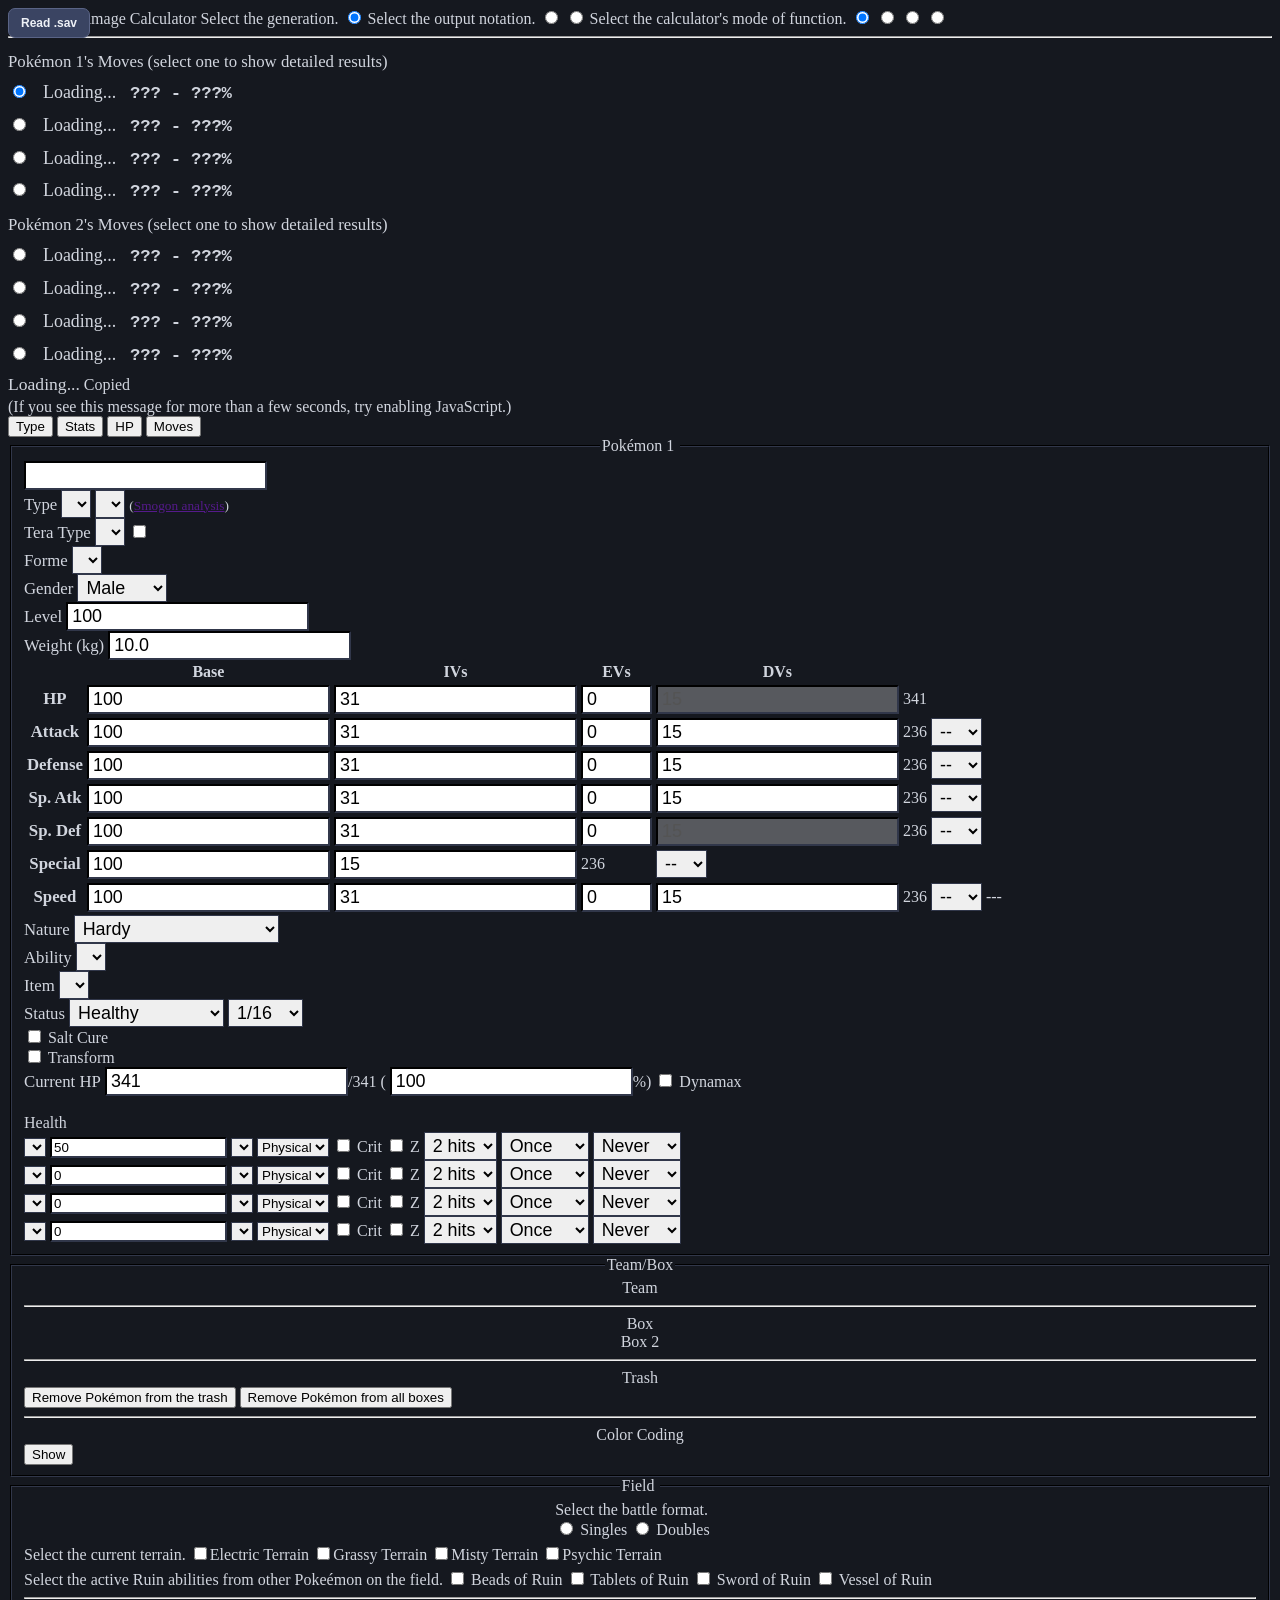
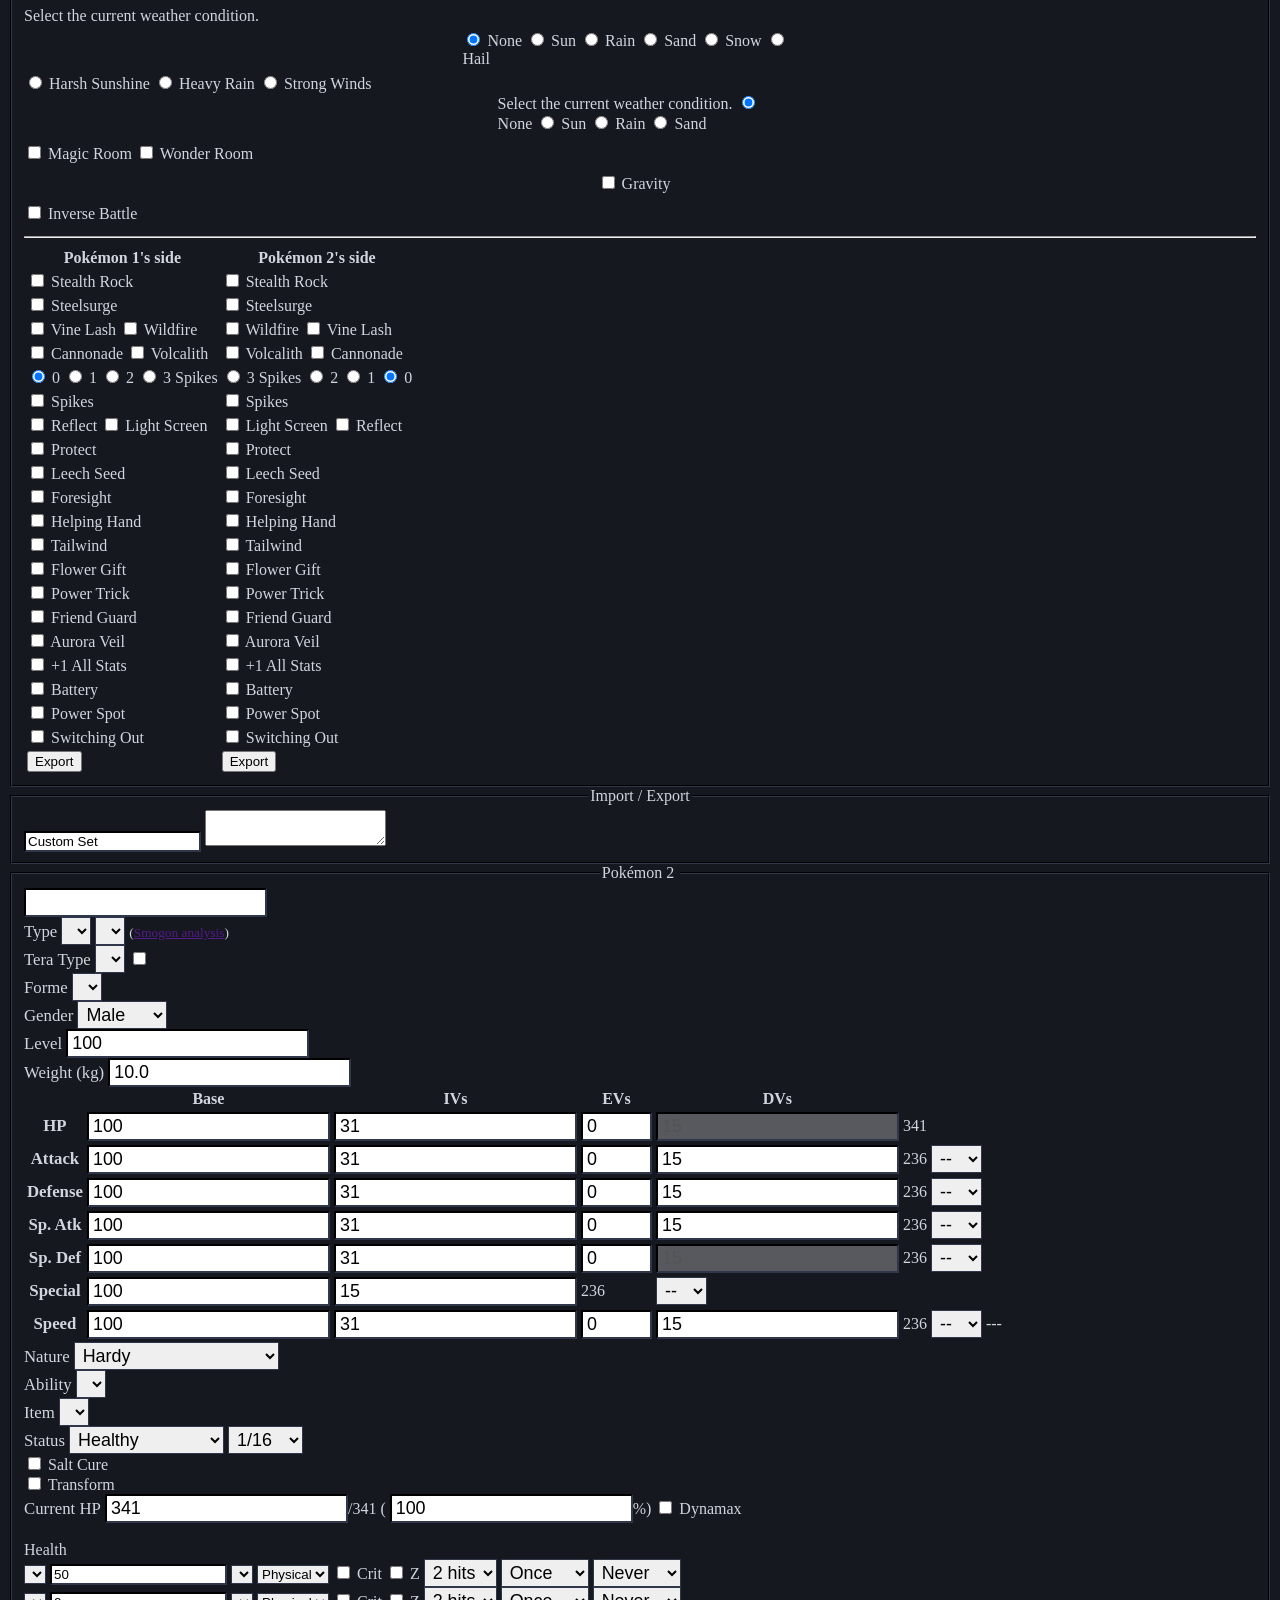
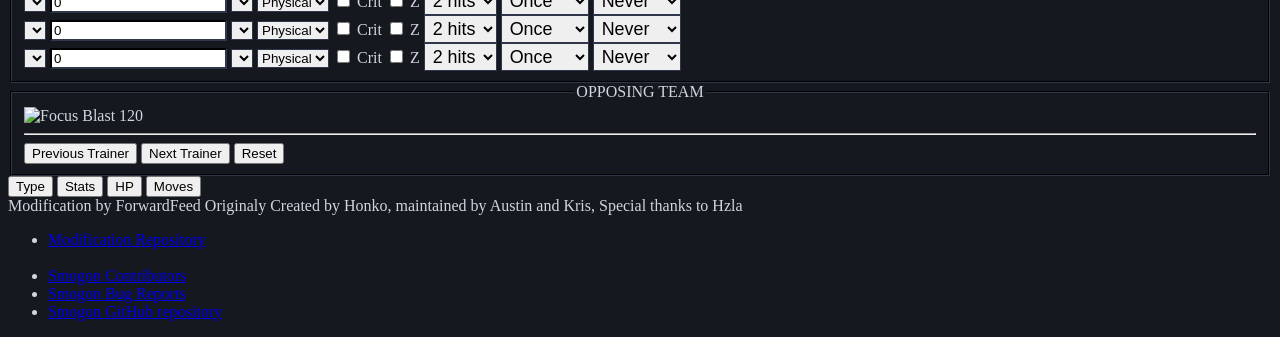
==== src/calc.html @ 7fbaa6f6 "Add Sheet / Dex / Calc, switching without a reload A bar at the top of every page switches between t" ====
<!DOCTYPE html>
<html lang="en">

<head>
    <meta charset="UTF-8" />
    <title>Pok&eacute;mon Damage Calculator</title>
    <link type="text/css" rel="stylesheet" href="https://nullcalc.pokemon0null.workers.dev/js/vendor/select2/select2.css" />
    <link type="text/css" rel="stylesheet" href="https://nullcalc.pokemon0null.workers.dev/css/main.css?27b5d965" />
    <link type="text/css" rel="stylesheet" href="https://nullcalc.pokemon0null.workers.dev/css/vendor/bootstrap.css" />
    <link type="text/css" rel="stylesheet" href="https://nullcalc.pokemon0null.workers.dev/css/dark-theme.css" id="dark-theme-styles">
    <link type="text/css" rel="stylesheet" href="../theme/calc-dark.css?v1" />
    <!-- Global site tag (gtag.js) - Google Analytics -->
    <script async src="https://www.googletagmanager.com/gtag/js?id=UA-26211653-3"></script>
    <script>
        window.dataLayer = window.dataLayer || [];
        function gtag(){dataLayer.push(arguments);}
        gtag('js', new Date());

        gtag('config', 'UA-26211653-3');

        window.onerror = function(err, uri, line) {
            gtag('event', 'exception', {'description': uri + ':' + line + ': ' + err});
            return false;
        };
    </script>
    <!-- Immediately loads the dark theme in order to reduce FOIT -->
    <script>
        /*
        * localStorage will only store strings
        * This means that if it has the value 'false',
        * It will be truey and incorrectly cause the
        * dark theme to load.
        */
        // Default to dark on a first visit; a later toggle still sticks.
        if (localStorage.getItem('darkTheme') === null) {
            localStorage.setItem('darkTheme', 'true');
        }
        if (localStorage.getItem('darkTheme') !== 'true') {
            document.getElementById('dark-theme-styles').disabled = true;
        }
    </script>
<style id="astral">
/* ============================================================
   ASTRAL — night theme + readability pass for the Null calculator
   ============================================================

   HOW TO INSTALL
   Paste this whole block at the BOTTOM of your calc's
   css/dark-theme.css and redeploy the Worker.

   Appending is all that's needed — this :root comes after the
   original one in the same file, so it wins automatically. You do
   not have to find or delete the old block.

   WHAT IT CHANGES
   1. Recolors the dark theme (softer, slate instead of blue-black)
   2. Enlarges the controls in the two Pokemon panels
   3. Enlarges the move-selection boxes and damage percentages
   4. Hides the Pokedex/Calculator bar at the top

   To undo any section, delete just that section.
   ============================================================ */


/* ---- 1. COLOURS ------------------------------------------------
   The original was #e4e4e4 text on #1b1b1b with pure-black hovers:
   13.5:1 contrast, which is what caused the glare. This keeps
   contrast high enough to stay AAA (10-12:1) but shifts everything
   to slate and removes pure black entirely. */

:root{
    --text: #d1d5de;             /* was #e4e4e4 */
    --background: #15181f;       /* was #1b1b1b */

    --button-hover: #272b35;     /* was black  */
    --button-selected: #3a4462;  /* was #232e51 */
    --fieldset-color: #1c2028;   /* was #2a2a2a */

    --column-1: #20242e;         /* was #2a2a2a */
}

fieldset, input, select{
    border-color: #31374a;
}


/* ---- 2. BIGGER CONTROLS IN THE POKEMON PANELS ------------------
   Scoped to .poke-info so the middle Field column keeps its normal
   size and does not stretch.

   The four move-row controls are excluded deliberately. That row
   has only ~7px of spare width, so enlarging anything inside it
   pushes the Crit and Z buttons onto a second line. */

.poke-info .calc-trigger:not(.move-selector):not(.move-bp):not(.move-type):not(.move-cat){
    font-size: 1.12em;
    height: auto;
    padding: 2px 4px;
}

/* :not(.btn) keeps Crit / Z out of this — they sit in the move row */
.poke-info label:not(.btn){
    font-size: 1.05em;
}


/* ---- 3. MOVE BOXES AND PERCENTAGES -----------------------------
   These sit in open space at the top and can grow freely. */

.move-result-subgroup .btn{
    font-size: 1.12em;
    padding: 6px 10px;
    line-height: 1.3;
}

span[id^="resultDamage"]{
    /* Mono + tabular figures so the percentages line up in a true column,
       and so they match the mono numerals used in the AI reference doc. */
    font-family: ui-monospace, SFMono-Regular, "SF Mono", Menlo, Consolas, monospace;
    font-size: 1.08em;
    font-weight: 600;
    letter-spacing: -.2px;
    font-variant-numeric: tabular-nums;
    font-feature-settings: "tnum" 1;
    white-space: nowrap;
}

/* a little more air between the result rows */
.move-result-subgroup{
    line-height: 1.9;
}

#mainResult{
    font-size: 1.1em;
    line-height: 1.45;
}

#resultHeaderL, #resultHeaderR{
    font-size: 1.05em;
}


/* ---- 4. HIDE THE TOP NAV BAR -----------------------------------
   Delete this rule if you ever want the bar back. Note its
   "Calculator" link points at nullcalc.mehdibouazra1998.workers.dev,
   which is not your Worker. */

nav{
    display: none;
}


/* ---- 5. HIDE THE LIGHT/DARK TOGGLE AT THE BOTTOM ---------------
   The "Click for Light Theme" button. Astral is a dark theme, so
   switching to light would undo it. Delete this rule to bring the
   button back. */

#dark-theme-toggle{
    display: none;
}


#sav-bar{
  position:fixed; top:8px; left:8px; z-index:99999;
  display:flex; align-items:center; gap:9px;
  font:600 12px/1.2 -apple-system,Segoe UI,Roboto,sans-serif;
}
#sav-btn{
  background:#3a4462; color:#eef1f6; border:1px solid #5a6486;
  border-radius:7px; padding:7px 12px; cursor:pointer; font-weight:600; font-size:12px;
}
#sav-btn:hover{ background:#48548096; background:#485480; }
#sav-msg{ color:#a2aab8; max-width:44vw; }
#sav-msg.bad{ color:#f0908a; }
#sav-msg.ok{ color:#8fc9a4; }
@media print{ #sav-bar{ display:none !important; } }

</style>
<script>window.__NULL_MAPS__={"species":{"1":"Bulbasaur","2":"Ivysaur","3":"Venusaur","4":"Charmander","5":"Charmeleon","6":"Charizard","7":"Squirtle","8":"Wartortle","9":"Blastoise","10":"Caterpie","11":"Metapod","12":"Butterfree","13":"Weedle","14":"Kakuna","15":"Beedrill","16":"Pidgey","17":"Pidgeotto","18":"Pidgeot","19":"Rattata","20":"Raticate","21":"Spearow","22":"Fearow","23":"Ekans","24":"Arbok","25":"Pikachu","26":"Raichu","27":"Sandshrew","28":"Sandslash","29":"Nidoran-F","30":"Nidorina","31":"Nidoqueen","32":"Nidoran-M","33":"Nidorino","34":"Nidoking","35":"Clefairy","36":"Clefable","37":"Vulpix","38":"Ninetales","39":"Jigglypuff","40":"Wigglytuff","41":"Zubat","42":"Golbat","43":"Oddish","44":"Gloom","45":"Vileplume","46":"Paras","47":"Parasect","48":"Venonat","49":"Venomoth","50":"Diglett","51":"Dugtrio","52":"Meowth","53":"Persian","54":"Psyduck","55":"Golduck","56":"Mankey","57":"Primeape","58":"Growlithe","59":"Arcanine","60":"Poliwag","61":"Poliwhirl","62":"Poliwrath","63":"Abra","64":"Kadabra","65":"Alakazam","66":"Machop","67":"Machoke","68":"Machamp","69":"Bellsprout","70":"Weepinbell","71":"Victreebel","72":"Tentacool","73":"Tentacruel","74":"Geodude","75":"Graveler","76":"Golem","77":"Ponyta","78":"Rapidash","79":"Slowpoke","80":"Slowbro","81":"Magnemite","82":"Magneton","83":"Farfetch\u2019d","84":"Doduo","85":"Dodrio","86":"Seel","87":"Dewgong","88":"Grimer","89":"Muk","90":"Shellder","91":"Cloyster","92":"Gastly","93":"Haunter","94":"Gengar","95":"Onix","96":"Drowzee","97":"Hypno","98":"Krabby","99":"Kingler","100":"Voltorb","101":"Electrode","102":"Exeggcute","103":"Exeggutor","104":"Cubone","105":"Marowak","106":"Hitmonlee","107":"Hitmonchan","108":"Lickitung","109":"Koffing","110":"Weezing","111":"Rhyhorn","112":"Rhydon","113":"Chansey","114":"Tangela","115":"Kangaskhan","116":"Horsea","117":"Seadra","118":"Goldeen","119":"Seaking","120":"Staryu","121":"Starmie","122":"Mr. Mime","123":"Scyther","124":"Jynx","125":"Electabuzz","126":"Magmar","127":"Pinsir","128":"Tauros","129":"Magikarp","130":"Gyarados","131":"Lapras","132":"Ditto","133":"Eevee","134":"Vaporeon","135":"Jolteon","136":"Flareon","137":"Porygon","138":"Omanyte","139":"Omastar","140":"Kabuto","141":"Kabutops","142":"Aerodactyl","143":"Snorlax","144":"Articuno","145":"Zapdos","146":"Moltres","147":"Dratini","148":"Dragonair","149":"Dragonite","150":"Mewtwo","151":"Mew","152":"Chikorita","153":"Bayleef","154":"Meganium","155":"Cyndaquil","156":"Quilava","157":"Typhlosion","158":"Totodile","159":"Croconaw","160":"Feraligatr","161":"Sentret","162":"Furret","163":"Hoothoot","164":"Noctowl","165":"Ledyba","166":"Ledian","167":"Spinarak","168":"Ariados","169":"Crobat","170":"Chinchou","171":"Lanturn","172":"Pichu","173":"Cleffa","174":"Igglybuff","175":"Togepi","176":"Togetic","177":"Natu","178":"Xatu","179":"Mareep","180":"Flaaffy","181":"Ampharos","182":"Bellossom","183":"Marill","184":"Azumarill","185":"Sudowoodo","186":"Politoed","187":"Hoppip","188":"Skiploom","189":"Jumpluff","190":"Aipom","191":"Sunkern","192":"Sunflora","193":"Yanma","194":"Wooper","195":"Quagsire","196":"Espeon","197":"Umbreon","198":"Murkrow","199":"Slowking","200":"Misdreavus","201":"Unown","202":"Wobbuffet","203":"Girafarig","204":"Pineco","205":"Forretress","206":"Dunsparce","207":"Gligar","208":"Steelix","209":"Snubbull","210":"Granbull","211":"Qwilfish","212":"Scizor","213":"Shuckle","214":"Heracross","215":"Sneasel","216":"Teddiursa","217":"Ursaring","218":"Slugma","219":"Magcargo","220":"Swinub","221":"Piloswine","222":"Corsola","223":"Remoraid","224":"Octillery","225":"Delibird","226":"Mantine","227":"Skarmory","228":"Houndour","229":"Houndoom","230":"Kingdra","231":"Phanpy","232":"Donphan","233":"Porygon2","234":"Stantler","235":"Smeargle","236":"Tyrogue","237":"Hitmontop","238":"Smoochum","239":"Elekid","240":"Magby","241":"Miltank","242":"Blissey","243":"Raikou","244":"Entei","245":"Suicune","246":"Larvitar","247":"Pupitar","248":"Tyranitar","249":"Lugia","250":"Ho-Oh","251":"Celebi","252":"Treecko","253":"Grovyle","254":"Sceptile","255":"Torchic","256":"Combusken","257":"Blaziken","258":"Mudkip","259":"Marshtomp","260":"Swampert","261":"Poochyena","262":"Mightyena","263":"Zigzagoon","264":"Linoone","265":"Wurmple","266":"Silcoon","267":"Beautifly","268":"Cascoon","269":"Dustox","270":"Lotad","271":"Lombre","272":"Ludicolo","273":"Seedot","274":"Nuzleaf","275":"Shiftry","276":"Taillow","277":"Swellow","278":"Wingull","279":"Pelipper","280":"Ralts","281":"Kirlia","282":"Gardevoir","283":"Surskit","284":"Masquerain","285":"Shroomish","286":"Breloom","287":"Slakoth","288":"Vigoroth","289":"Slaking","290":"Nincada","291":"Ninjask","292":"Shedinja","293":"Whismur","294":"Loudred","295":"Exploud","296":"Makuhita","297":"Hariyama","298":"Azurill","299":"Nosepass","300":"Skitty","301":"Delcatty","302":"Sableye","303":"Mawile","304":"Aron","305":"Lairon","306":"Aggron","307":"Meditite","308":"Medicham","309":"Electrike","310":"Manectric","311":"Plusle","312":"Minun","313":"Volbeat","314":"Illumise","315":"Roselia","316":"Gulpin","317":"Swalot","318":"Carvanha","319":"Sharpedo","320":"Wailmer","321":"Wailord","322":"Numel","323":"Camerupt","324":"Torkoal","325":"Spoink","326":"Grumpig","327":"Spinda","328":"Trapinch","329":"Vibrava","330":"Flygon","331":"Cacnea","332":"Cacturne","333":"Swablu","334":"Altaria","335":"Zangoose","336":"Seviper","337":"Lunatone","338":"Solrock","339":"Barboach","340":"Whiscash","341":"Corphish","342":"Crawdaunt","343":"Baltoy","344":"Claydol","345":"Lileep","346":"Cradily","347":"Anorith","348":"Armaldo","349":"Feebas","350":"Milotic","351":"Castform","352":"Kecleon","353":"Shuppet","354":"Banette","355":"Duskull","356":"Dusclops","357":"Tropius","358":"Chimecho","359":"Absol","360":"Wynaut","361":"Snorunt","362":"Glalie","363":"Spheal","364":"Sealeo","365":"Walrein","366":"Clamperl","367":"Huntail","368":"Gorebyss","369":"Relicanth","370":"Luvdisc","371":"Bagon","372":"Shelgon","373":"Salamence","374":"Beldum","375":"Metang","376":"Metagross","377":"Regirock","378":"Regice","379":"Registeel","380":"Latias","381":"Latios","382":"Kyogre","383":"Groudon","384":"Rayquaza","385":"Jirachi","386":"Deoxys","387":"Turtwig","388":"Grotle","389":"Torterra","390":"Chimchar","391":"Monferno","392":"Infernape","393":"Piplup","394":"Prinplup","395":"Empoleon","396":"Starly","397":"Staravia","398":"Staraptor","399":"Bidoof","400":"Bibarel","401":"Kricketot","402":"Kricketune","403":"Shinx","404":"Luxio","405":"Luxray","406":"Budew","407":"Roserade","408":"Cranidos","409":"Rampardos","410":"Shieldon","411":"Bastiodon","412":"Burmy","413":"Wormadam","414":"Mothim","415":"Combee","416":"Vespiquen","417":"Pachirisu","418":"Buizel","419":"Floatzel","420":"Cherubi","421":"Cherrim","422":"Shellos","423":"Gastrodon","424":"Ambipom","425":"Drifloon","426":"Drifblim","427":"Buneary","428":"Lopunny","429":"Mismagius","430":"Honchkrow","431":"Glameow","432":"Purugly","433":"Chingling","434":"Stunky","435":"Skuntank","436":"Bronzor","437":"Bronzong","438":"Bonsly","439":"Mime Jr.","440":"Happiny","441":"Chatot","442":"Spiritomb","443":"Gible","444":"Gabite","445":"Garchomp","446":"Munchlax","447":"Riolu","448":"Lucario","449":"Hippopotas","450":"Hippowdon","451":"Skorupi","452":"Drapion","453":"Croagunk","454":"Toxicroak","455":"Carnivine","456":"Finneon","457":"Lumineon","458":"Mantyke","459":"Snover","460":"Abomasnow","461":"Weavile","462":"Magnezone","463":"Lickilicky","464":"Rhyperior","465":"Tangrowth","466":"Electivire","467":"Magmortar","468":"Togekiss","469":"Yanmega","470":"Leafeon","471":"Glaceon","472":"Gliscor","473":"Mamoswine","474":"Porygon-Z","475":"Gallade","476":"Probopass","477":"Dusknoir","478":"Froslass","479":"Rotom","480":"Uxie","481":"Mesprit","482":"Azelf","483":"Dialga","484":"Palkia","485":"Heatran","486":"Regigigas","487":"Giratina","488":"Cresselia","489":"Phione","490":"Manaphy","491":"Darkrai","492":"Shaymin","493":"Arceus","494":"Victini","495":"Snivy","496":"Servine","497":"Serperior","498":"Tepig","499":"Pignite","500":"Emboar","501":"Oshawott","502":"Dewott","503":"Samurott","504":"Patrat","505":"Watchog","506":"Lillipup","507":"Herdier","508":"Stoutland","509":"Purrloin","510":"Liepard","511":"Pansage","512":"Simisage","513":"Pansear","514":"Simisear","515":"Panpour","516":"Simipour","517":"Munna","518":"Musharna","519":"Pidove","520":"Tranquill","521":"Unfezant","522":"Blitzle","523":"Zebstrika","524":"Roggenrola","525":"Boldore","526":"Gigalith","527":"Woobat","528":"Swoobat","529":"Drilbur","530":"Excadrill","531":"Audino","532":"Timburr","533":"Gurdurr","534":"Conkeldurr","535":"Tympole","536":"Palpitoad","537":"Seismitoad","538":"Throh","539":"Sawk","540":"Sewaddle","541":"Swadloon","542":"Leavanny","543":"Venipede","544":"Whirlipede","545":"Scolipede","546":"Cottonee","547":"Whimsicott","548":"Petilil","549":"Lilligant","550":"Basculin","551":"Sandile","552":"Krokorok","553":"Krookodile","554":"Darumaka","555":"Darmanitan","556":"Maractus","557":"Dwebble","558":"Crustle","559":"Scraggy","560":"Scrafty","561":"Sigilyph","562":"Yamask","563":"Cofagrigus","564":"Tirtouga","565":"Carracosta","566":"Archen","567":"Archeops","568":"Trubbish","569":"Garbodor","570":"Zorua","571":"Zoroark","572":"Minccino","573":"Cinccino","574":"Gothita","575":"Gothorita","576":"Gothitelle","577":"Solosis","578":"Duosion","579":"Reuniclus","580":"Ducklett","581":"Swanna","582":"Vanillite","583":"Vanillish","584":"Vanilluxe","585":"Deerling","586":"Sawsbuck","587":"Emolga","588":"Karrablast","589":"Escavalier","590":"Foongus","591":"Amoonguss","592":"Frillish","593":"Jellicent","594":"Alomomola","595":"Joltik","596":"Galvantula","597":"Ferroseed","598":"Ferrothorn","599":"Klink","600":"Klang","601":"Klinklang","602":"Tynamo","603":"Eelektrik","604":"Eelektross","605":"Elgyem","606":"Beheeyem","607":"Litwick","608":"Lampent","609":"Chandelure","610":"Axew","611":"Fraxure","612":"Haxorus","613":"Cubchoo","614":"Beartic","615":"Cryogonal","616":"Shelmet","617":"Accelgor","618":"Stunfisk","619":"Mienfoo","620":"Mienshao","621":"Druddigon","622":"Golett","623":"Golurk","624":"Pawniard","625":"Bisharp","626":"Bouffalant","627":"Rufflet","628":"Braviary","629":"Vullaby","630":"Mandibuzz","631":"Heatmor","632":"Durant","633":"Deino","634":"Zweilous","635":"Hydreigon","636":"Larvesta","637":"Volcarona","638":"Cobalion","639":"Terrakion","640":"Virizion","641":"Tornadus","642":"Thundurus","643":"Reshiram","644":"Zekrom","645":"Landorus","646":"Kyurem","647":"Keldeo","648":"Meloetta","649":"Genesect","650":"Chespin","651":"Quilladin","652":"Chesnaught","653":"Fennekin","654":"Braixen","655":"Delphox","656":"Froakie","657":"Frogadier","658":"Greninja","659":"Bunnelby","660":"Diggersby","661":"Fletchling","662":"Fletchinder","663":"Talonflame","664":"Scatterbug","665":"Spewpa","666":"Vivillon","667":"Litleo","668":"Pyroar","669":"Flabe\u0301be\u0301","670":"Floette","671":"Florges","672":"Skiddo","673":"Gogoat","674":"Pancham","675":"Pangoro","676":"Furfrou","677":"Espurr","678":"Meowstic","679":"Honedge","680":"Doublade","681":"Aegislash","682":"Spritzee","683":"Aromatisse","684":"Swirlix","685":"Slurpuff","686":"Inkay","687":"Malamar","688":"Binacle","689":"Barbaracle","690":"Skrelp","691":"Dragalge","692":"Clauncher","693":"Clawitzer","694":"Helioptile","695":"Heliolisk","696":"Tyrunt","697":"Tyrantrum","698":"Amaura","699":"Aurorus","700":"Sylveon","701":"Hawlucha","702":"Dedenne","703":"Carbink","704":"Goomy","705":"Sliggoo","706":"Goodra","707":"Klefki","708":"Phantump","709":"Trevenant","710":"Pumpkaboo","711":"Gourgeist","712":"Bergmite","713":"Avalugg","714":"Noibat","715":"Noivern","716":"Xerneas","717":"Yveltal","718":"Zygarde","719":"Diancie","720":"Hoopa","721":"Volcanion","722":"Rowlet","723":"Dartrix","724":"Decidueye","725":"Litten","726":"Torracat","727":"Incineroar","728":"Popplio","729":"Brionne","730":"Primarina","731":"Pikipek","732":"Trumbeak","733":"Toucannon","734":"Yungoos","735":"Gumshoos","736":"Grubbin","737":"Charjabug","738":"Vikavolt","739":"Crabrawler","740":"Crabominable","741":"Oricorio","742":"Cutiefly","743":"Ribombee","744":"Rockruff","745":"Lycanroc","746":"Wishiwashi","747":"Mareanie","748":"Toxapex","749":"Mudbray","750":"Mudsdale","751":"Dewpider","752":"Araquanid","753":"Fomantis","754":"Lurantis","755":"Morelull","756":"Shiinotic","757":"Salandit","758":"Salazzle","759":"Stufful","760":"Bewear","761":"Bounsweet","762":"Steenee","763":"Tsareena","764":"Comfey","765":"Oranguru","766":"Passimian","767":"Wimpod","768":"Golisopod","769":"Sandygast","770":"Palossand","771":"Pyukumuku","772":"Type: Null","773":"Silvally","774":"Minior","775":"Komala","776":"Turtonator","777":"Togedemaru","778":"Mimikyu","779":"Bruxish","780":"Drampa","781":"Dhelmise","782":"Jangmo-o","783":"Hakamo-o","784":"Kommo-o","785":"Tapu Koko","786":"Tapu Lele","787":"Tapu Bulu","788":"Tapu Fini","789":"Cosmog","790":"Cosmoem","791":"Solgaleo","792":"Lunala","793":"Nihilego","794":"Buzzwole","795":"Pheromosa","796":"Xurkitree","797":"Celesteela","798":"Kartana","799":"Guzzlord","800":"Necrozma","801":"Magearna","802":"Marshadow","803":"Poipole","804":"Naganadel","805":"Stakataka","806":"Blacephalon","807":"Zeraora","808":"Meltan","809":"Melmetal","810":"Grookey","811":"Thwackey","812":"Rillaboom","813":"Scorbunny","814":"Raboot","815":"Cinderace","816":"Sobble","817":"Drizzile","818":"Inteleon","819":"Skwovet","820":"Greedent","821":"Rookidee","822":"Corvisquire","823":"Corviknight","824":"Blipbug","825":"Dottler","826":"Orbeetle","827":"Nickit","828":"Thievul","829":"Gossifleur","830":"Eldegoss","831":"Wooloo","832":"Dubwool","833":"Chewtle","834":"Drednaw","835":"Yamper","836":"Boltund","837":"Rolycoly","838":"Carkol","839":"Coalossal","840":"Applin","841":"Flapple","842":"Appletun","843":"Silicobra","844":"Sandaconda","845":"Cramorant","846":"Arrokuda","847":"Barraskewda","848":"Toxel","849":"Toxtricity","850":"Sizzlipede","851":"Centiskorch","852":"Clobbopus","853":"Grapploct","854":"Sinistea","855":"Polteageist","856":"Hatenna","857":"Hattrem","858":"Hatterene","859":"Impidimp","860":"Morgrem","861":"Grimmsnarl","862":"Obstagoon","863":"Perrserker","864":"Cursola","865":"Sirfetch\u2019d","866":"Mr. Rime","867":"Runerigus","868":"Milcery","869":"Alcremie","870":"Falinks","871":"Pincurchin","872":"Snom","873":"Frosmoth","874":"Stonjourner","875":"Eiscue","876":"Indeedee","877":"Morpeko","878":"Cufant","879":"Copperajah","880":"Dracozolt","881":"Arctozolt","882":"Dracovish","883":"Arctovish","884":"Duraludon","885":"Dreepy","886":"Drakloak","887":"Dragapult","888":"Zacian","889":"Zamazenta","890":"Eternatus","891":"Kubfu","892":"Urshifu","893":"Zarude","894":"Regieleki","895":"Regidrago","896":"Glastrier","897":"Spectrier","898":"Calyrex","899":"Wyrdeer","900":"Kleavor","901":"Ursaluna","902":"Basculegion","903":"Sneasler","904":"Overqwil","905":"Enamorus","906":"Sprigatito","907":"Floragato","908":"Meowscarada","909":"Fuecoco","910":"Crocalor","911":"Skeledirge","912":"Quaxly","913":"Quaxwell","914":"Quaquaval","915":"Lechonk","916":"Oinkologne","917":"Tarountula","918":"Spidops","919":"Nymble","920":"Lokix","921":"Pawmi","922":"Pawmo","923":"Pawmot","924":"Tandemaus","925":"Maushold","926":"Fidough","927":"Dachsbun","928":"Smoliv","929":"Dolliv","930":"Arboliva","931":"Squawkabilly","932":"Nacli","933":"Naclstack","934":"Garganacl","935":"Charcadet","936":"Armarouge","937":"Ceruledge","938":"Tadbulb","939":"Bellibolt","940":"Wattrel","941":"Kilowattrel","942":"Maschiff","943":"Mabosstiff","944":"Shroodle","945":"Grafaiai","946":"Bramblin","947":"Brambleghast","948":"Toedscool","949":"Toedscruel","950":"Klawf","951":"Capsakid","952":"Scovillain","953":"Rellor","954":"Rabsca","955":"Flittle","956":"Espathra","957":"Tinkatink","958":"Tinkatuff","959":"Tinkaton","960":"Wiglett","961":"Wugtrio","962":"Bombirdier","963":"Finizen","964":"Palafin","965":"Varoom","966":"Revavroom","967":"Cyclizar","968":"Orthworm","969":"Glimmet","970":"Glimmora","971":"Greavard","972":"Houndstone","973":"Flamigo","974":"Cetoddle","975":"Cetitan","976":"Veluza","977":"Dondozo","978":"Tatsugiri","979":"Annihilape","980":"Clodsire","981":"Farigiraf","982":"Dudunsparce","983":"Kingambit","984":"Great Tusk","985":"Scream Tail","986":"Brute Bonnet","987":"Flutter Mane","988":"Slither Wing","989":"Sandy Shocks","990":"Iron Treads","991":"Iron Bundle","992":"Iron Hands","993":"Iron Jugulis","994":"Iron Moth","995":"Iron Thorns","996":"Frigibax","997":"Arctibax","998":"Baxcalibur","999":"Gimmighoul","1000":"Gholdengo","1001":"Wo-Chien","1002":"Chien-Pao","1003":"Ting-Lu","1004":"Chi-Yu","1005":"Roaring Moon","1006":"Iron Valiant","1007":"Koraidon","1008":"Miraidon","1009":"Walking Wake","1010":"Iron Leaves","1011":"Dipplin","1012":"Poltchageist","1013":"Sinistcha","1014":"Okidogi","1015":"Munkidori","1016":"Fezandipiti","1017":"Ogerpon","1018":"Archaludon","1019":"Hydrapple","1020":"Gouging-Fire","1021":"Raging-Bolt","1022":"Iron-Boulder","1023":"Iron-Crown","1024":"Terapagos","1025":"Pecharunt"},"moves":{"1":"Pound","2":"Karate Chop","3":"Double Slap","4":"Comet Punch","5":"Mega Punch","6":"Pay Day","7":"Fire Punch","8":"Ice Punch","9":"Thunder Punch","10":"Scratch","11":"Vise Grip","12":"Guillotine","13":"Razor Wind","14":"Swords Dance","15":"Cut","16":"Gust","17":"Wing Attack","18":"Whirlwind","19":"Fly","20":"Bind","21":"Slam","22":"Vine Whip","23":"Stomp","24":"Double Kick","25":"Mega Kick","26":"Jump Kick","27":"Rolling Kick","28":"Sand Attack","29":"Headbutt","30":"Horn Attack","31":"Fury Attack","32":"Horn Drill","33":"Tackle","34":"Body Slam","35":"Wrap","36":"Take Down","37":"Thrash","38":"Double-Edge","39":"Tail Whip","40":"Poison Sting","41":"Twineedle","42":"Pin Missile","43":"Leer","44":"Bite","45":"Growl","46":"Roar","47":"Sing","48":"Supersonic","49":"Sonic Boom","50":"Disable","51":"Acid","52":"Ember","53":"Flamethrower","54":"Mist","55":"Water Gun","56":"Hydro Pump","57":"Surf","58":"Ice Beam","59":"Blizzard","60":"Psybeam","61":"Bubble Beam","62":"Aurora Beam","63":"Hyper Beam","64":"Peck","65":"Drill Peck","66":"Submission","67":"Low Kick","68":"Counter","69":"Seismic Toss","70":"Strength","71":"Absorb","72":"Mega Drain","73":"Leech Seed","74":"Growth","75":"Razor Leaf","76":"Solar Beam","77":"Poison Powder","78":"Stun Spore","79":"Sleep Powder","80":"Petal Dance","81":"String Shot","82":"Dragon Rage","83":"Fire Spin","84":"Thunder Shock","85":"Thunderbolt","86":"Thunder Wave","87":"Thunder","88":"Rock Throw","89":"Earthquake","90":"Fissure","91":"Dig","92":"Toxic","93":"Confusion","94":"Psychic","95":"Hypnosis","96":"Meditate","97":"Agility","98":"Quick Attack","99":"Rage","100":"Teleport","101":"Night Shade","102":"Mimic","103":"Screech","104":"Double Team","105":"Recover","106":"Harden","107":"Minimize","108":"Smokescreen","109":"Confuse Ray","110":"Withdraw","111":"Defense Curl","112":"Barrier","113":"Light Screen","114":"Haze","115":"Reflect","116":"Focus Energy","117":"Bide","118":"Metronome","119":"Mirror Move","120":"Self-Destruct","121":"Egg Bomb","122":"Lick","123":"Smog","124":"Sludge","125":"Bone Club","126":"Fire Blast","127":"Waterfall","128":"Clamp","129":"Swift","130":"Skull Bash","131":"Spike Cannon","132":"Constrict","133":"Amnesia","134":"Kinesis","135":"Soft-Boiled","136":"High Jump Kick","137":"Glare","138":"Dream Eater","139":"Poison Gas","140":"Barrage","141":"Leech Life","142":"Lovely Kiss","143":"Sky Attack","144":"Transform","145":"Bubble","146":"Dizzy Punch","147":"Spore","148":"Flash","149":"Psywave","150":"Splash","151":"Acid Armor","152":"Crabhammer","153":"Explosion","154":"Fury Swipes","155":"Bonemerang","156":"Rest","157":"Rock Slide","158":"Hyper Fang","159":"Sharpen","160":"Conversion","161":"Tri Attack","162":"Super Fang","163":"Slash","164":"Substitute","165":"Struggle","166":"Sketch","167":"Triple Kick","168":"Thief","169":"Spider Web","170":"Mind Reader","171":"Nightmare","172":"Flame Wheel","173":"Snore","174":"Curse","175":"Flail","176":"Conversion 2","177":"Aeroblast","178":"Cotton Spore","179":"Reversal","180":"Spite","181":"Powder Snow","182":"Protect","183":"Mach Punch","184":"Scary Face","185":"Feint Attack","186":"Sweet Kiss","187":"Belly Drum","188":"Sludge Bomb","189":"Mud-Slap","190":"Octazooka","191":"Spikes","192":"Zap Cannon","193":"Foresight","194":"Destiny Bond","195":"Perish Song","196":"Icy Wind","197":"Detect","198":"Bone Rush","199":"Lock-On","200":"Outrage","201":"Sandstorm","202":"Giga Drain","203":"Endure","204":"Charm","205":"Rollout","206":"False Swipe","207":"Swagger","208":"Milk Drink","209":"Spark","210":"Fury Cutter","211":"Steel Wing","212":"Mean Look","213":"Attract","214":"Sleep Talk","215":"Heal Bell","216":"Return","217":"Present","218":"Frustration","219":"Safeguard","220":"Pain Split","221":"Sacred Fire","222":"Magnitude","223":"Dynamic Punch","224":"Megahorn","225":"Dragon Breath","226":"Baton Pass","227":"Encore","228":"Pursuit","229":"Rapid Spin","230":"Sweet Scent","231":"Iron Tail","232":"Metal Claw","233":"Vital Throw","234":"Morning Sun","235":"Synthesis","236":"Moonlight","237":"Hidden Power","238":"Cross Chop","239":"Twister","240":"Rain Dance","241":"Sunny Day","242":"Crunch","243":"Mirror Coat","244":"Psych Up","245":"Extreme Speed","246":"Ancient Power","247":"Shadow Ball","248":"Future Sight","249":"Rock Smash","250":"Whirlpool","251":"Beat Up","252":"Fake Out","253":"Uproar","254":"Stockpile","255":"Spit Up","256":"Swallow","257":"Heat Wave","258":"Hail","259":"Torment","260":"Flatter","261":"Will-O-Wisp","262":"Memento","263":"Facade","264":"Focus Punch","265":"Smelling Salts","266":"Follow Me","267":"Nature Power","268":"Charge","269":"Taunt","270":"Helping Hand","271":"Trick","272":"Role Play","273":"Wish","274":"Assist","275":"Ingrain","276":"Superpower","277":"Magic Coat","278":"Recycle","279":"Revenge","280":"Brick Break","281":"Yawn","282":"Knock Off","283":"Endeavor","284":"Eruption","285":"Skill Swap","286":"Imprison","287":"Refresh","288":"Grudge","289":"Snatch","290":"Secret Power","291":"Dive","292":"Arm Thrust","293":"Camouflage","294":"Tail Glow","295":"Luster Purge","296":"Mist Ball","297":"Feather Dance","298":"Teeter Dance","299":"Blaze Kick","300":"Mud Sport","301":"Ice Ball","302":"Needle Arm","303":"Slack Off","304":"Hyper Voice","305":"Poison Fang","306":"Crush Claw","307":"Blast Burn","308":"Hydro Cannon","309":"Meteor Mash","310":"Astonish","311":"Weather Ball","312":"Aromatherapy","313":"Fake Tears","314":"Air Cutter","315":"Overheat","316":"Odor Sleuth","317":"Rock Tomb","318":"Silver Wind","319":"Metal Sound","320":"Grass Whistle","321":"Tickle","322":"Cosmic Power","323":"Water Spout","324":"Signal Beam","325":"Shadow Punch","326":"Extrasensory","327":"Sky Uppercut","328":"Sand Tomb","329":"Sheer Cold","330":"Muddy Water","331":"Bullet Seed","332":"Aerial Ace","333":"Icicle Spear","334":"Iron Defense","335":"Block","336":"Howl","337":"Dragon Claw","338":"Frenzy Plant","339":"Bulk Up","340":"Bounce","341":"Mud Shot","342":"Poison Tail","343":"Covet","344":"Volt Tackle","345":"Magical Leaf","346":"Water Sport","347":"Calm Mind","348":"Leaf Blade","349":"Dragon Dance","350":"Rock Blast","351":"Shock Wave","352":"Water Pulse","353":"Doom Desire","354":"Psycho Boost","355":"Roost","356":"Gravity","357":"Miracle Eye","358":"Wake-Up Slap","359":"Hammer Arm","360":"Gyro Ball","361":"Healing Wish","362":"Brine","363":"Natural Gift","364":"Feint","365":"Pluck","366":"Tailwind","367":"Acupressure","368":"Metal Burst","369":"U-turn","370":"Close Combat","371":"Payback","372":"Assurance","373":"Embargo","374":"Fling","375":"Psycho Shift","376":"Trump Card","377":"Heal Block","378":"Wring Out","379":"Power Trick","380":"Gastro Acid","381":"Lucky Chant","382":"Me First","383":"Copycat","384":"Power Swap","385":"Guard Swap","386":"Punishment","387":"Last Resort","388":"Worry Seed","389":"Sucker Punch","390":"Toxic Spikes","391":"Heart Swap","392":"Aqua Ring","393":"Magnet Rise","394":"Flare Blitz","395":"Force Palm","396":"Aura Sphere","397":"Rock Polish","398":"Poison Jab","399":"Dark Pulse","400":"Night Slash","401":"Aqua Tail","402":"Seed Bomb","403":"Air Slash","404":"X-Scissor","405":"Bug Buzz","406":"Dragon Pulse","407":"Dragon Rush","408":"Power Gem","409":"Drain Punch","410":"Vacuum Wave","411":"Focus Blast","412":"Energy Ball","413":"Brave Bird","414":"Earth Power","415":"Switcheroo","416":"Giga Impact","417":"Nasty Plot","418":"Bullet Punch","419":"Avalanche","420":"Ice Shard","421":"Shadow Claw","422":"Thunder Fang","423":"Ice Fang","424":"Fire Fang","425":"Shadow Sneak","426":"Mud Bomb","427":"Psycho Cut","428":"Zen Headbutt","429":"Mirror Shot","430":"Flash Cannon","431":"Rock Climb","432":"Defog","433":"Trick Room","434":"Draco Meteor","435":"Discharge","436":"Lava Plume","437":"Leaf Storm","438":"Power Whip","439":"Rock Wrecker","440":"Cross Poison","441":"Gunk Shot","442":"Iron Head","443":"Magnet Bomb","444":"Stone Edge","445":"Captivate","446":"Stealth Rock","447":"Grass Knot","448":"Chatter","449":"Judgment","450":"Bug Bite","451":"Charge Beam","452":"Wood Hammer","453":"Aqua Jet","454":"Attack Order","455":"Defend Order","456":"Heal Order","457":"Head Smash","458":"Double Hit","459":"Roar of Time","460":"Spacial Rend","461":"Lunar Dance","462":"Crush Grip","463":"Magma Storm","464":"Dark Void","465":"Seed Flare","466":"Ominous Wind","467":"Shadow Force","468":"Hone Claws","469":"Wide Guard","470":"Guard Split","471":"Power Split","472":"Wonder Room","473":"Psyshock","474":"Venoshock","475":"Autotomize","476":"Rage Powder","477":"Telekinesis","478":"Magic Room","479":"Smack Down","480":"Storm Throw","481":"Flame Burst","482":"Sludge Wave","483":"Quiver Dance","484":"Heavy Slam","485":"Synchronoise","486":"Electro Ball","487":"Soak","488":"Flame Charge","489":"Coil","490":"Low Sweep","491":"Acid Spray","492":"Foul Play","493":"Simple Beam","494":"Entrainment","495":"After You","496":"Round","497":"Echoed Voice","498":"Chip Away","499":"Clear Smog","500":"Stored Power","501":"Quick Guard","502":"Ally Switch","503":"Scald","504":"Shell Smash","505":"Heal Pulse","506":"Hex","507":"Sky Drop","508":"Shift Gear","509":"Circle Throw","510":"Incinerate","511":"Quash","512":"Acrobatics","513":"Reflect Type","514":"Retaliate","515":"Final Gambit","516":"Bestow","517":"Inferno","518":"Water Pledge","519":"Fire Pledge","520":"Grass Pledge","521":"Volt Switch","522":"Struggle Bug","523":"Bulldoze","524":"Frost Breath","525":"Dragon Tail","526":"Work Up","527":"Electroweb","528":"Wild Charge","529":"Drill Run","530":"Dual Chop","531":"Heart Stamp","532":"Horn Leech","533":"Sacred Sword","534":"Razor Shell","535":"Heat Crash","536":"Leaf Tornado","537":"Steamroller","538":"Cotton Guard","539":"Night Daze","540":"Psystrike","541":"Tail Slap","542":"Hurricane","543":"Head Charge","544":"Gear Grind","545":"Searing Shot","546":"Techno Blast","547":"Relic Song","548":"Secret Sword","549":"Glaciate","550":"Bolt Strike","551":"Blue Flare","552":"Fiery Dance","553":"Freeze Shock","554":"Ice Burn","555":"Snarl","556":"Icicle Crash","557":"V-create","558":"Fusion Flare","559":"Fusion Bolt","560":"Flying Press","561":"Mat Block","562":"Belch","563":"Rototiller","564":"Sticky Web","565":"Fell Stinger","566":"Phantom Force","567":"Trick-or-Treat","568":"Noble Roar","569":"Ion Deluge","570":"Parabolic Charge","571":"Forest's Curse","572":"Petal Blizzard","573":"Freeze-Dry","574":"Disarming Voice","575":"Parting Shot","576":"Topsy-Turvy","577":"Draining Kiss","578":"Crafty Shield","579":"Flower Shield","580":"Grassy Terrain","581":"Misty Terrain","582":"Electrify","583":"Play Rough","584":"Fairy Wind","585":"Moonblast","586":"Boomburst","587":"Fairy Lock","588":"King's Shield","589":"Play Nice","590":"Confide","591":"Diamond Storm","592":"Steam Eruption","593":"Hyperspace Hole","594":"Water Shuriken","595":"Mystical Fire","596":"Spiky Shield","597":"Aromatic Mist","598":"Eerie Impulse","599":"Venom Drench","600":"Powder","601":"Geomancy","602":"Magnetic Flux","603":"Happy Hour","604":"Electric Terrain","605":"Dazzling Gleam","606":"Celebrate","607":"Hold Hands","608":"Baby-Doll Eyes","609":"Nuzzle","610":"Hold Back","611":"Infestation","612":"Power-Up Punch","613":"Oblivion Wing","614":"Thousand Arrows","615":"Thousand Waves","616":"Land's Wrath","617":"Light Of Ruin","618":"Origin Pulse","619":"Precipice Blades","620":"Dragon Ascent","621":"Hyperspace Fury","622":"Shore Up","623":"First Impression","624":"Baneful Bunker","625":"Spirit Shackle","626":"Darkest Lariat","627":"Sparkling Aria","628":"Ice Hammer","629":"Floral Healing","630":"High Horsepower","631":"Strength Sap","632":"Solar Blade","633":"Leafage","634":"Spotlight","635":"Toxic Thread","636":"Laser Focus","637":"Gear Up","638":"Throat Chop","639":"Pollen Puff","640":"Anchor Shot","641":"Psychic Terrain","642":"Lunge","643":"Fire Lash","644":"Power Trip","645":"Burn Up","646":"Speed Swap","647":"Smart Strike","648":"Purify","649":"Revelation Dance","650":"Core Enforcer","651":"Trop Kick","652":"Instruct","653":"Beak Blast","654":"Clanging Scales","655":"Dragon Hammer","656":"Brutal Swing","657":"Aurora Veil","658":"Shell Trap","659":"Fleur Cannon","660":"Psychic Fangs","661":"Stomping Tantrum","662":"Shadow Bone","663":"Accelerock","664":"Liquidation","665":"Prismatic Laser","666":"Spectral Thief","667":"Sunsteel Strike","668":"Moongeist Beam","669":"Tearful Look","670":"Zing Zap","671":"Nature's Madness","672":"Multi-Attack","673":"Mind Blown","674":"Plasma Fists","675":"Photon Geyser","676":"Zippy Zap","677":"Splishy Splash","678":"Floaty Fall","679":"Pika Papow","680":"Bouncy Bubble","681":"Buzzy Buzz","682":"Sizzly Slide","683":"Glitzy Glow","684":"Baddy Bad","685":"Sappy Seed","686":"Freezy Frost","687":"Sparkly Swirl","688":"Veevee Volley","689":"Double Iron Bash","690":"Dynamax Cannon","691":"Snipe Shot","692":"Jaw Lock","693":"Stuff Cheeks","694":"No Retreat","695":"Tar Shot","696":"Magic Powder","697":"Dragon Darts","698":"Teatime","699":"Octolock","700":"Bolt Beak","701":"Fishious Rend","702":"Court Change","703":"Clangorous Soul","704":"Body Press","705":"Decorate","706":"Drum Beating","707":"Snap Trap","708":"Pyro Ball","709":"Behemoth Blade","710":"Behemoth Bash","711":"Aura Wheel","712":"Breaking Swipe","713":"Branch Poke","714":"Overdrive","715":"Apple Acid","716":"Grav Apple","717":"Spirit Break","718":"Strange Steam","719":"Life Dew","720":"Obstruct","721":"False Surrender","722":"Meteor Assault","723":"Eternabeam","724":"Steel Beam","725":"Expanding Force","726":"Steel Roller","727":"Scale Shot","728":"Meteor Beam","729":"Shell Side Arm","730":"Misty Explosion","731":"Grassy Glide","732":"Rising Voltage","733":"Terrain Pulse","734":"Skitter Smack","735":"Burning Jealousy","736":"Lash Out","737":"Poltergeist","738":"Corrosive Gas","739":"Coaching","740":"Flip Turn","741":"Triple Axel","742":"Dual Wingbeat","743":"Scorching Sands","744":"Jungle Healing","745":"Wicked Blow","746":"Surging Strikes","747":"Thunder Cage","748":"Dragon Energy","749":"Freezing Glare","750":"Fiery Wrath","751":"Thunderous Kick","752":"Glacial Lance","753":"Astral Barrage","754":"Eerie Spell","755":"Dire Claw","756":"Psyshield Bash","757":"Power Shift","758":"Stone Axe","759":"Springtide Storm","760":"Mystical Power","761":"Raging Fury","762":"Wave Crash","763":"Chloroblast","764":"Mountain Gale","765":"Victory Dance","766":"Headlong Rush","767":"Barb Barrage","768":"Esper Wing","769":"Bitter Malice","770":"Shelter","771":"Triple Arrows","772":"Infernal Parade","773":"Ceaseless Edge","774":"Bleakwind Storm","775":"Wildbolt Storm","776":"Sandsear Storm","777":"Lunar Blessing","778":"Take Heart","779":"Tera Blast","780":"Silk Trap","781":"Axe Kick","782":"Last Respects","783":"Lumina Crash","784":"Order Up","785":"Jet Punch","786":"Spicy Extract","787":"Spin Out","788":"Population Bomb","789":"Ice Spinner","790":"Glaive Rush","791":"Revival Blessing","792":"Salt Cure","793":"Triple Dive","794":"Mortal Spin","795":"Doodle","796":"Fillet Away","797":"Kowtow Cleave","798":"Flower Trick","799":"Torch Song","800":"Aqua Step","801":"Raging Bull","802":"Make It Rain","803":"Ruination","804":"Collision Course","805":"Electro Drift","806":"Shed Tail","807":"Chilly Reception","808":"Tidy Up","809":"Snowscape","810":"Pounce","811":"Trailblaze","812":"Chilling Water","813":"Hyper Drill","814":"Twin Beam","815":"Rage Fist","816":"Armor Cannon","817":"Bitter Blade","818":"Double Shock","819":"Gigaton Hammer","820":"Comeuppance","821":"Aqua Cutter","822":"Blazing Torque","823":"Wicked Torque","824":"Noxious Torque","825":"Combat Torque","826":"Magical Torque","827":"Psyblade","828":"Hydro Steam","829":"Blood Moon","830":"Matcha Gotcha","831":"Syrup Bomb","832":"Ivy Cudgel","833":"Electro Shot","834":"Tera Starstorm","835":"Fickle Beam","836":"Burning Bulwark","837":"Thunderclap","838":"Mighty Cleave","839":"Tachyon Cutter","840":"Hard Press","841":"Dragon Cheer","842":"Alluring Voice","843":"Temper Flare","844":"Supercell Slam","845":"Psychic Noise","846":"Upper Hand","847":"Malignant Chain","848":"Breakneck Blitz","849":"All Out Pummeling","850":"Supersonic Skystrike","851":"Acid Downpour","852":"Tectonic Rage","853":"Continental Crush","854":"Savage Spin Out","855":"Never Ending Nightmare","856":"Corkscrew Crash","857":"Inferno Overdrive","858":"Hydro Vortex","859":"Bloom Doom","860":"Gigavolt Havoc","861":"Shattered Psyche","862":"Subzero Slammer","863":"Devastating Drake","864":"Black Hole Eclipse","865":"Twinkle Tackle","866":"Catastropika","867":"10,000,000 Volt Thunderbolt","868":"Stoked Sparksurfer","869":"Extreme Evoboost","870":"Pulverizing Pancake","871":"Genesis Supernova","872":"Sinister Arrow Raid","873":"Malicious Moonsault","874":"Oceanic Operetta","875":"Splintered Stormshards","876":"Let's Snuggle Forever","877":"Clangorous Soulblaze","878":"Guardian of Alola","879":"Searing Sunraze Smash","880":"Menacing Moonraze Maelstrom","881":"Light That Burns The Sky","882":"Soul Stealing 7 Star Strike","883":"Max Guard","893":"Max Flare","890":"Max Flutterby","896":"Max Lightning","884":"Max Strike","885":"Max Knuckle","891":"Max Phantasm","898":"Max Hailstorm","887":"Max Ooze","894":"Max Geyser","886":"Max Airstream","901":"Max Starfall","899":"Max Wyrmwind","897":"Max Mindstorm","889":"Max Rockfall","888":"Max Quake","900":"Max Darkness","895":"Max Overgrowth","892":"Max Steelspike","902":"G-Max Vine Lash","903":"G-Max Wildfire","904":"G-Max Cannonade","905":"G-Max Befuddle","906":"G-Max Volt Crash","907":"G-Max Gold Rush","908":"G-Max Chi Strike","909":"G-Max Terror","910":"G-Max Foam Burst","911":"G-Max Resonance","912":"G-Max Cuddle","913":"G-Max Replenish","914":"G-Max Malodor","915":"G-Max Meltdown","916":"G-Max Drum Solo","917":"G-Max Fireball","918":"G-Max Hydrosnipe","919":"G-Max Wind Rage","920":"G-Max Gravitas","921":"G-Max Stonesurge","922":"G-Max Volcalith","923":"G-Max Tartness","924":"G-Max Sweetness","925":"G-Max Sandblast","926":"G-Max Stun Shock","927":"G-Max Centiferno","928":"G-Max Smite","929":"G-Max Snooze","930":"G-Max Finale","931":"G-Max Steelsurge","932":"G-Max Depletion","933":"G-Max One Blow","934":"Nihil Light"},"items":{"1881":"Ability Shield","674":"Abomasite","677":"Absolite","545":"Absorb Bulb","1777":"Adamant Crystal","135":"Adamant Orb","846":"Adrenaline Orb","672":"Aerodactylite","667":"Aggronite","162":"Aguav Berry","541":"Air Balloon","679":"Alakazite","803":"Aloraichium Z","755":"Altarianite","658":"Ampharosite","205":"Apicot Berry","104":"Armor Fossil","153":"Burnt Berry","640":"Assault Vest","757":"Audinite","2344":"Auspicious Armor","199":"Babiri Berry","668":"Banettite","851":"Beast Ball","770":"Beedrillite","183":"Belue Berry","43":"Berry Juice","1111":"Berry Sweet","581":"Big Nugget","296":"Big Root","544":"Binding Band","241":"Black Belt","240":"Black Glasses","281":"Black Sludge","661":"Blastoisinite","664":"Blazikenite","535":"Blue Orb","165":"Bluk Berry","1121":"Blunder Policy","1880":"Booster Energy","795":"Bottle Cap","213":"Bright Powder","558":"Bug Gem","909":"Bug Memory","787":"Buginium Z","118":"Burn Drive","767":"Cameruptite","546":"Cell Battery","249":"Charcoal","660":"Charizardite X","678":"Charizardite Y","195":"Charti Berry","149":"PRZ Cure Berry","16":"Cherish Ball","150":"Mint Berry","200":"Chilan Berry","119":"Chill Drive","1254":"Chipped Pot","220":"Choice Band","287":"Choice Scarf","297":"Choice Specs","189":"Chople Berry","100":"Claw Fossil","1882":"Clear Amulet","1112":"Clover Sweet","192":"Coba Berry","198":"Colbur Berry","2406":"Cornerstone Mask","175":"Cornn Berry","572":"Cover Fossil","1885":"Covert Cloak","1253":"Cracked Pot","210":"Custap Berry","285":"Damp Rock","562":"Dark Gem","919":"Dark Memory","791":"Darkinium Z","109":"Dawn Stone","798":"Decidium Z","227":"Deep Sea Scale","226":"Deep Sea Tooth","280":"Destiny Knot","764":"Diancite","7":"Dive Ball","102":"Dome Fossil","116":"Douse Drive","311":"Draco Plate","250":"Dragon Fang","561":"Dragon Gem","918":"Dragon Memory","235":"Dragon Scale","790":"Dragonium Z","312":"Dread Plate","576":"Dream Ball","324":"Dubious Disc","182":"Durin Berry","13":"Dusk Ball","108":"Dusk Stone","305":"Earth Plate","805":"Eevium Z","547":"Eject Button","1119":"Eject Pack","322":"Electirizer","550":"Electric Gem","915":"Electric Memory","881":"Electric Seed","779":"Electrium Z","208":"Enigma Berry","538":"Eviolite","268":"Expert Belt","793":"Fairium Z","2401":"Fairy Feather","715":"Fairy Gem","920":"Fairy Memory","492":"Fast Ball","553":"Fighting Gem","904":"Fighting Memory","782":"Fightinium Z","159":"Figy Berry","548":"Fire Gem","912":"Fire Memory","82":"Fire Stone","777":"Firium Z","303":"Fist Plate","273":"Flame Orb","298":"Flame Plate","539":"Float Stone","1113":"Flower Sweet","556":"Flying Gem","905":"Flying Memory","785":"Flyinium Z","230":"Focus Band","275":"Focus Sash","1105":"Fossilized Bird","1108":"Fossilized Dino","1107":"Fossilized Drake","1106":"Fossilized Fish","497":"Friend Ball","316":"Full Incense","1582":"Galarica Cuff","1592":"Galarica Wreath","756":"Galladite","202":"Ganlon Berry","683":"Garchompite","657":"Gardevoirite","656":"Gengarite","560":"Ghost Gem","910":"Ghost Memory","789":"Ghostium Z","763":"Glalitite","796":"Gold Bottle Cap","551":"Grass Gem","914":"Grass Memory","780":"Grassium Z","884":"Grassy Seed","3":"Great Ball","173":"Grepa Berry","286":"Grip Claw","1779":"Griseous Core","112":"Griseous Orb","555":"Ground Gem","907":"Ground Memory","784":"Groundium Z","676":"Gyaradosite","197":"Haban Berry","238":"Hard Stone","14":"Heal Ball","2408":"Hearthflame Mask","284":"Heat Rock","495":"Heavy Ball","1120":"Heavy-Duty Boots","101":"Helix Fossil","680":"Heracronite","172":"Hondew Berry","666":"Houndoominite","163":"Iapapa Berry","552":"Ice Gem","917":"Ice Memory","849":"Ice Stone","302":"Icicle Plate","781":"Icium Z","282":"Icy Rock","799":"Incinium Z","308":"Insect Plate","278":"Iron Ball","313":"Iron Plate","211":"Jaboca Berry","710":"Jaw Fossil","196":"Kasib Berry","190":"Kebia Berry","687":"Kee Berry","170":"Kelpsy Berry","675":"Kangaskhanite","221":"King's Rock","926":"Kommonium Z","279":"Lagging Tail","206":"Lansat Berry","684":"Latiasite","685":"Latiosite","255":"Lax Incense","85":"Leaf Stone","259":"Stick","234":"Leftovers","154":"Mystery Berry","493":"Level Ball","201":"Liechi Berry","270":"Life Orb","236":"Light Ball","269":"Light Clay","1886":"Loaded Dice","768":"Lopunnite","496":"Love Ball","1110":"Love Sweet","673":"Lucarionite","256":"Lucky Punch","157":"Miracle Berry","648":"Luminous Moss","922":"Lunalium Z","494":"Lure Ball","1778":"Lustrous Globe","136":"Lustrous Orb","11":"Luxury Ball","925":"Lycanium Z","215":"Macho Brace","323":"Magmarizer","242":"Magnet","161":"Mago Berry","176":"Magost Berry","137":"Mail","1861":"Malicious Armor","682":"Manectite","688":"Maranga Berry","802":"Marshadium Z","1":"Master Ball","2404":"Masterpiece Teacup","681":"Mawilite","301":"Meadow Plate","665":"Medichamite","219":"Mental Herb","758":"Metagrossite","2482":"Metal Alloy","233":"Metal Coat","257":"Metal Powder","277":"Metronome","806":"Mewnium Z","662":"Mewtwonite X","663":"Mewtwonite Y","209":"Micle Berry","924":"Mimikium Z","307":"Mind Plate","239":"Miracle Seed","1883":"Mirror Herb","883":"Misty Seed","498":"Moon Ball","81":"Moon Stone","266":"Muscle Band","243":"Mystic Water","166":"Nanab Berry","8":"Nest Ball","6":"Net Ball","246":"Never-Melt Ice","178":"Nomel Berry","564":"Normal Gem","776":"Normalium Z","184":"Occa Berry","314":"Odd Incense","103":"Old Amber","155":"Berry","110":"Oval Stone","180":"Pamtre Berry","500":"Park Ball","185":"Passho Berry","193":"Payapa Berry","151":"PSN Cure Berry","156":"Bitter Berry","204":"Petaya Berry","762":"Pidgeotite","794":"Pikanium Z","836":"Pikashunium Z","168":"Pinap Berry","671":"Pinsirite","644":"Pixie Plate","573":"Plume Fossil","245":"Poison Barb","554":"Poison Gem","906":"Poison Memory","783":"Poisonium Z","4":"Poke Ball","169":"Pomeg Berry","293":"Power Anklet","292":"Power Band","290":"Power Belt","289":"Power Bracer","271":"Power Herb","291":"Power Lens","294":"Power Weight","12":"Premier Ball","800":"Primarium Z","537":"Prism Scale","880":"Protective Pads","321":"Protector","557":"Psychic Gem","916":"Psychic Memory","882":"Psychic Seed","786":"Psychium Z","1884":"Punching Glove","171":"Qualot Berry","15":"Quick Ball","217":"Quick Claw","274":"Quick Powder","177":"Rabuta Berry","106":"Rare Bone","152":"Ice Berry","326":"Razor Claw","327":"Razor Fang","164":"Razz Berry","325":"Reaper Cloth","542":"Red Card","534":"Red Orb","9":"Repeat Ball","1115":"Ribbon Sweet","187":"Rindo Berry","543":"Ring Target","559":"Rock Gem","315":"Rock Incense","908":"Rock Memory","788":"Rockium Z","540":"Rocky Helmet","1122":"Room Service","99":"Root Fossil","318":"Rose Incense","686":"Roseli Berry","212":"Rowap Berry","1104":"Rusted Shield","1103":"Rusted Sword","754":"Sablenite","647":"Sachet","5":"Safari Ball","650":"Safety Goggles","711":"Sail Fossil","203":"Salac Berry","769":"Salamencite","753":"Sceptilite","670":"Scizorite","232":"Scope Lens","254":"Sea Incense","244":"Sharp Beak","759":"Sharpedonite","295":"Shed Shell","253":"Shell Bell","107":"Shiny Stone","117":"Shock Drive","191":"Shuca Berry","251":"Polkadot Bow","222":"Silver Powder","158":"Gold Berry","105":"Skull Fossil","306":"Sky Plate","760":"Slowbronite","283":"Smooth Rock","804":"Snorlium Z","649":"Snowball","237":"Soft Sand","921":"Solganium Z","225":"Soul Dew","247":"Spell Tag","179":"Spelon Berry","299":"Splash Plate","310":"Spooky Plate","499":"Sport Ball","207":"Starf Berry","1114":"Star Sweet","761":"Steelixite","563":"Steel Gem","911":"Steel Memory","792":"Steelium Z","288":"Sticky Barb","309":"Stone Plate","1785":"Strange Ball","1109":"Strawberry Sweet","80":"Sun Stone","752":"Swampertite","1116":"Sweet Apple","2402":"Syrupy Apple","174":"Tamato Berry","194":"Tanga Berry","801":"Tapunium Z","1117":"Tart Apple","879":"Terrain Extender","258":"Thick Club","1118":"Throat Spray","83":"Thunder Stone","10":"Timer Ball","272":"Toxic Orb","304":"Toxic Plate","1130":"TR00","1131":"TR01","1132":"TR02","1133":"TR03","1134":"TR04","1135":"TR05","1136":"TR06","1137":"TR07","1138":"TR08","1139":"TR09","1140":"TR10","1141":"TR11","1142":"TR12","1143":"TR13","1144":"TR14","1145":"TR15","1146":"TR16","1147":"TR17","1148":"TR18","1149":"TR19","1150":"TR20","1151":"TR21","1152":"TR22","1153":"TR23","1154":"TR24","1155":"TR25","1156":"TR26","1157":"TR27","1158":"TR28","1159":"TR29","1160":"TR30","1161":"TR31","1162":"TR32","1163":"TR33","1164":"TR34","1165":"TR35","1166":"TR36","1167":"TR37","1168":"TR38","1169":"TR39","1170":"TR40","1171":"TR41","1172":"TR42","1173":"TR43","1174":"TR44","1175":"TR45","1176":"TR46","1177":"TR47","1178":"TR48","1179":"TR49","1180":"TR50","1181":"TR51","1182":"TR52","1183":"TR53","1184":"TR54","1185":"TR55","1186":"TR56","1187":"TR57","1188":"TR58","1189":"TR59","1190":"TR60","1191":"TR61","1192":"TR62","1193":"TR63","1194":"TR64","1195":"TR65","1196":"TR66","1197":"TR67","1198":"TR68","1199":"TR69","1200":"TR70","1201":"TR71","1202":"TR72","1203":"TR73","1204":"TR74","1205":"TR75","1206":"TR76","1207":"TR77","1208":"TR78","1209":"TR79","1210":"TR80","1211":"TR81","1212":"TR82","1213":"TR83","1214":"TR84","1215":"TR85","1216":"TR86","1217":"TR87","1218":"TR88","1219":"TR89","1220":"TR90","1221":"TR91","1222":"TR92","1223":"TR93","1224":"TR94","1225":"TR95","1226":"TR96","1227":"TR97","1228":"TR98","1229":"TR99","248":"Twisted Spoon","669":"Tyranitarite","2":"Ultra Ball","923":"Ultranecrozium Z","2403":"Unremarkable Teacup","252":"Up-Grade","1123":"Utility Umbrella","659":"Venusaurite","186":"Wacan Berry","549":"Water Gem","913":"Water Memory","84":"Water Stone","778":"Waterium Z","181":"Watmel Berry","317":"Wave Incense","639":"Weakness Policy","2407":"Wellspring Mask","167":"Wepear Berry","646":"Whipped Dream","214":"White Herb","265":"Wide Lens","160":"Wiki Berry","267":"Wise Glasses","188":"Yache Berry","300":"Zap Plate","276":"Zoom Lens"},"abilities":{"91":"Adaptability","184":"Aerilate","106":"Aftermath","76":"Air Lock","148":"Analytic","83":"Anger Point","271":"Anger Shell","107":"Anticipation","71":"Arena Trap","296":"Armor Tail","165":"Aroma Veil","266":"As One (Glastrier)","267":"As One (Spectrier)","188":"Aura Break","123":"Bad Dreams","237":"Ball Fetch","217":"Battery","4":"Battle Armor","210":"Battle Bond","284":"Vessel of Ruin","224":"Beast Boost","201":"Berserk","145":"Big Pecks","66":"Blaze","171":"Bulletproof","167":"Cheek Pouch","264":"Chilling Neigh","34":"Chlorophyll","29":"Clear Body","13":"Cloud Nine","16":"Color Change","213":"Comatose","279":"Commander","172":"Competitive","14":"Compound Eyes","126":"Contrary","212":"Corrosion","294":"Costar","238":"Cotton Down","291":"Cud Chew","261":"Curious Medicine","130":"Cursed Body","56":"Cute Charm","6":"Damp","216":"Dancer","186":"Dark Aura","235":"Dauntless Shield","219":"Dazzling","129":"Defeatist","128":"Defiant","191":"Delta Stream","190":"Desolate Land","209":"Disguise","88":"Download","263":"Dragon's Maw","2":"Drizzle","70":"Drought","87":"Dry Skin","48":"Early Bird","297":"Earth Eater","27":"Effect Spore","226":"Electric Surge","280":"Electromorphosis","304":"Embody Aspect (Cornerstone)","303":"Embody Aspect (Hearthflame)","301":"Embody Aspect (Teal)","302":"Embody Aspect (Wellspring)","194":"Emergency Exit","187":"Fairy Aura","111":"Filter","49":"Flame Body","138":"Flare Boost","18":"Flash Fire","122":"Flower Gift","166":"Flower Veil","218":"Fluffy","59":"Forecast","108":"Forewarn","132":"Friend Guard","119":"Frisk","230":"Full Metal Body","169":"Fur Coat","177":"Gale Wings","206":"Galvanize","82":"Gluttony","283":"Good as Gold","183":"Gooey","255":"Gorilla Tactics","179":"Grass Pelt","229":"Grassy Surge","265":"Grim Neigh","275":"Guard Dog","241":"Gulp Missile","62":"Guts","289":"Hadron Engine","139":"Harvest","131":"Healer","85":"Heatproof","134":"Heavy Metal","118":"Honey Gather","299":"Hospitality","37":"Huge Power","258":"Hunger Switch","55":"Hustle","93":"Hydration","52":"Hyper Cutter","115":"Ice Body","248":"Ice Face","246":"Ice Scales","35":"Illuminate","149":"Illusion","17":"Immunity","150":"Imposter","151":"Infiltrator","215":"Innards Out","39":"Inner Focus","15":"Insomnia","22":"Intimidate","234":"Intrepid Sword","160":"Iron Barbs","89":"Iron Fist","154":"Justified","51":"Keen Eye","103":"Klutz","102":"Leaf Guard","26":"Levitate","236":"Libero","135":"Light Metal","31":"Lightning Rod","7":"Limber","268":"Lingering Aroma","64":"Liquid Ooze","204":"Liquid Voice","203":"Long Reach","156":"Magic Bounce","98":"Magic Guard","170":"Magician","40":"Magma Armor","42":"Magnet Pull","63":"Marvel Scale","178":"Mega Launcher","196":"Merciless","250":"Mimicry","300":"Mind's Eye","58":"Minus","240":"Mirror Armor","228":"Misty Surge","104":"Mold Breaker","141":"Moody","78":"Motor Drive","153":"Moxie","136":"Multiscale","121":"Multitype","152":"Mummy","298":"Mycelium Might","30":"Natural Cure","233":"Neuroforce","256":"Neutralizing Gas","99":"No Guard","96":"Normalize","12":"Oblivious","290":"Opportunist","288":"Orichalcum Pulse","142":"Overcoat","65":"Overgrow","20":"Own Tempo","185":"Parental Bond","257":"Pastel Veil","253":"Perish Body","124":"Pickpocket","53":"Pickup","182":"Pixilate","57":"Plus","90":"Poison Heal","38":"Poison Point","310":"Poison Puppeteer","143":"Poison Touch","211":"Power Construct","223":"Power of Alchemy","249":"Power Spot","158":"Prankster","46":"Pressure","189":"Primordial Sea","232":"Prism Armor","239":"Propeller Tail","168":"Protean","281":"Protosynthesis","227":"Psychic Surge","244":"Punk Rock","74":"Pure Power","272":"Purifying Salt","282":"Quark Drive","214":"Queenly Majesty","259":"Quick Draw","95":"Quick Feet","44":"Rain Dish","155":"Rattled","222":"Receiver","120":"Reckless","174":"Refrigerate","144":"Regenerator","247":"Ripen","79":"Rivalry","225":"RKS System","69":"Rock Head","276":"Rocky Payload","24":"Rough Skin","50":"Run Away","159":"Sand Force","146":"Sand Rush","245":"Sand Spit","45":"Sand Stream","8":"Sand Veil","157":"Sap Sipper","208":"Schooling","113":"Scrappy","251":"Screen Cleaner","269":"Seed Sower","32":"Serene Grace","231":"Shadow Shield","23":"Shadow Tag","292":"Sharpness","61":"Shed Skin","125":"Sheer Force","75":"Shell Armor","19":"Shield Dust","197":"Shields Down","86":"Simple","92":"Skill Link","112":"Slow Start","202":"Slush Rush","97":"Sniper","81":"Snow Cloak","117":"Snow Warning","94":"Solar Power","116":"Solid Rock","220":"Soul-Heart","43":"Soundproof","3":"Speed Boost","198":"Stakeout","100":"Stall","242":"Stalwart","192":"Stamina","176":"Stance Change","9":"Static","80":"Steadfast","243":"Steam Engine","200":"Steelworker","252":"Steely Spirit","1":"Stench","60":"Sticky Hold","114":"Storm Drain","173":"Strong Jaw","5":"Sturdy","21":"Suction Cups","105":"Super Luck","306":"Supersweet Syrup","293":"Supreme Overlord","207":"Surge Surfer","68":"Swarm","175":"Sweet Veil","33":"Swift Swim","180":"Symbiosis","28":"Synchronize","285":"Sword of Ruin","77":"Tangled Feet","221":"Tangling Hair","101":"Technician","140":"Telepathy","309":"Teraform Zero","308":"Tera Shell","307":"Tera Shift","164":"Teravolt","270":"Thermal Exchange","47":"Thick Fat","110":"Tinted Lens","67":"Torrent","181":"Tough Claws","137":"Toxic Boost","305":"Toxic Chain","295":"Toxic Debris","36":"Trace","262":"Transistor","205":"Triage","54":"Truant","163":"Turboblaze","109":"Unaware","84":"Unburden","127":"Unnerve","260":"Unseen Fist","162":"Victory Star","72":"Vital Spirit","10":"Volt Absorb","254":"Wandering Spirit","11":"Water Absorb","199":"Water Bubble","195":"Water Compaction","41":"Water Veil","133":"Weak Armor","273":"Well-Baked Body","73":"White Smoke","193":"Wimp Out","277":"Wind Power","274":"Wind Rider","25":"Wonder Guard","147":"Wonder Skin","161":"Zen Mode","278":"Zero to Hero"}};</script>
</head>

<body class="dark-theme">
    <nav><div class="header"><div class="header-color"><div class="header-inner">
        <ul class="nav">
            <li><a class="button nav-first" href="https://nulldex.pokemon0null.workers.dev/">Pok&eacute;dex</a></li>
            <li><a class="button nav-last button cur" href="https://nullcalc.mehdibouazra1998.workers.dev/">Calculator</a></li>
        </ul>
        <div style="clear:both"></div>
    </div></div></div></nav>

<div class="wrapper">

    <div aria-label="Settings" role="region">
        <span class="title-text">Pok&eacute;mon Damage Calculator</span>
        <span class="genSelection" aria-labelledby="selectGenInstruction" role="radiogroup" title="Select the generation.">
            <span class="visually-hidden" id="selectGenInstruction">Select the generation.</span>
            <input class="gen visually-hidden" type="radio" name="gen" value="9" id="gen9" checked="checked" />
        </span>
        <span class="notationSelection" aria-labelledby="selectNotationInstruction" role="radiogroup" title="Select the output notation.">
            <span class="visually-hidden" id="selectNotationInstruction">Select the output notation.</span>
            <input class="notation visually-hidden" type="radio" name="notation" id="pixels" value="px" />
            <input class="notation visually-hidden" type="radio" name="notation" id="percentage" value="%" />
        </span>
        <span class="modeSelection" aria-labelledby="selectModeInstruction" role="radiogroup" title="Select the calculator's mode of function.">
            <span class="visually-hidden" id="selectModeInstruction">Select the calculator's mode of function.</span>
            <input class="mode visually-hidden" type="radio" name="mode" id="one-vs-one" checked="checked" />
            <input class="mode visually-hidden" type="radio" name="mode" id="one-vs-all" />
            <input class="mode visually-hidden" type="radio" name="mode" id="all-vs-one" />
            <input class="mode visually-hidden" type="radio" name="mode" id="randoms" />
        </span>
    </div>
    <hr />
    <div aria-label="Move selection" class="move-result-group" role="region" title="Select a move to show detailed results.">
        <div  aria-labelledby="resultHeaderL" class="move-result-subgroup" role="radiogroup">
            <div class="result-move-header"><span id="resultHeaderL">Pok&eacute;mon 1's Moves (select one to show detailed results)</span>
            </div>
            <div>
                <input class="result-move visually-hidden" type="radio" name="resultMove" id="resultMoveL1" checked="checked" aria-describedby="resultDamageL1" />
                <label class="btn btn-xxxwide btn-top" for="resultMoveL1">Loading...</label>
                <span id="resultDamageL1">??? - ???%</span>
            </div>
            <div>
                <input class="result-move visually-hidden" type="radio" name="resultMove" id="resultMoveL2" aria-describedby="resultDamageL2" />
                <label class="btn btn-xxxwide btn-mid" for="resultMoveL2">Loading...</label>
                <span id="resultDamageL2">??? - ???%</span>
            </div>
            <div>
                <input class="result-move visually-hidden" type="radio" name="resultMove" id="resultMoveL3" aria-describedby="resultDamageL3" />
                <label class="btn btn-xxxwide btn-mid" for="resultMoveL3">Loading...</label>
                <span id="resultDamageL3">??? - ???%</span>
            </div>
            <div>
                <input class="result-move visually-hidden" type="radio" name="resultMove" id="resultMoveL4" aria-describedby="resultDamageL4" />
                <label class="btn btn-xxxwide btn-bottom" for="resultMoveL4">Loading...</label>
                <span id="resultDamageL4">??? - ???%</span>
            </div>
        </div>
        <div aria-labelledby="resultHeaderR" class="move-result-subgroup" role="radiogroup">
            <div class="result-move-header"><span id="resultHeaderR">Pok&eacute;mon 2's Moves (select one to show detailed results)</span>
            </div>
            <div>
                <input class="result-move visually-hidden" type="radio" name="resultMove" id="resultMoveR1" aria-describedby="resultDamageR1" />
                <label class="btn btn-xxxwide btn-top" for="resultMoveR1">Loading...</label>
                <span id="resultDamageR1">??? - ???%</span>
            </div>
            <div>
                <input class="result-move visually-hidden" type="radio" name="resultMove" id="resultMoveR2" aria-describedby="resultDamageR2" />
                <label class="btn btn-xxxwide btn-mid" for="resultMoveR2">Loading...</label>
                <span id="resultDamageR2">??? - ???%</span>
            </div>
            <div>
                <input class="result-move visually-hidden" type="radio" name="resultMove" id="resultMoveR3" aria-describedby="resultDamageR3" />
                <label class="btn btn-xxxwide btn-mid" for="resultMoveR3">Loading...</label>
                <span id="resultDamageR3">??? - ???%</span>
            </div>
            <div>
                <input class="result-move visually-hidden" type="radio" name="resultMove" id="resultMoveR4" aria-describedby="resultDamageR4" />
                <label class="btn btn-xxxwide btn-bottom" for="resultMoveR4">Loading...</label>
                <span id="resultDamageR4">??? - ???%</span>
            </div>
        </div>
    </div>
    <div aria-label="Calculation results" class="main-result-group" role="region">
        <div class="big-text" title="Click to copy.">
            <span id="mainResult">Loading...</span>
            <span id="tooltipText">Copied</span>
        </div>
        <div class="small-text"><span id="damageValues">(If you see this message for more than a few seconds, try enabling JavaScript.)</span>
        </div>
    </div>
    <div class="left-side-pannel side-pannel">
        <button data-set="i-f-type" class="l-side-button">
            <i class="s-arrow arrowdown"></i>
            <span>Type</span>
        </button>
        <button data-set="i-f-stats" class="l-side-button">
            <i class="s-arrow arrowdown"></i>
            <span>Stats</span>
        </button>
        <button data-set="i-f-hp" class="l-side-button">
            <i class="s-arrow arrowdown"></i>
            <span>HP</span>
        </button>
        <button data-set="i-f-move" class="l-side-button">
            <i class="s-arrow arrowdown"></i>
            <span>Moves</span>
        </button>
    </div>
    <div class="panel">
        <div aria-label="Pok&eacute;mon 1" role="region">
            <fieldset class="poke-info" id="p1">
                <legend align="center">Pok&eacute;mon 1
                    <img id="p1mon" src="" alt="">
                </legend>
                <input type="text" class="set-selector calc-trigger player" />
                <span id="importedSetsOptions" style="width:auto; display:none">
                    <input type="checkbox" id="importedSets"> Only show imported sets</input> 
                </span>
                <div class="info-group top i-f-type">
                    <div>
                        <label>Type</label>
                        <select aria-label="type1" class="type1 terrain-trigger calc-trigger"></select>
                        <select aria-label="type2" class="type2 terrain-trigger calc-trigger"></select>
                        <small class="right">(<a class="analysis links-lighten" target="_blank" href="">Smogon&nbsp;analysis</a>)</small>
                    </div>
                    <div class="gen-specific g9">
                        <label>Tera Type</label>
                        <select class="teraType terrain-trigger calc-trigger"></select>
                        <input type="checkbox" title= "Has this Pok&eacute;mon terastalized?" class="teraToggle terrain-trigger calc-trigger">
                    </div>
                    <div class="hide">
                        <label>Forme</label>
                        <select class="forme calc-trigger"></select>
                    </div>
                    <div class="hide">
                        <label>Gender</label>
                        <select class="gender calc-trigger"><option></option><option selected="selected">Male</option><option>Female</option></select>
                    </div>
                    <div>
                        <label for="levelL1">Level</label>
                        <input class="level calc-trigger" id="levelL1" value="100" />
                    </div>
                    <div class="hide">
                        <label for="weightL1">Weight (kg)</label>
                        <input class="weight calc-trigger" id="weightL1" value="10.0" />
                    </div>
                </div>
                <div class="info-group i-f-stats">
                    <table>
                        <thead>
                            <tr>
                                <th></th>
                                <th scope="col">Base</th>
                                <th class="gen-specific g3 g4 g5 g6 g7 g8 g9" scope="col">IVs</th>
                                <th class="gen-specific g3 g4 g5 g6 g7 g8 g9" scope="col">EVs</th>
                                <th class="gen-specific g1 g2 hide" scope="col">DVs</th>
                                <th></th>
                                <th></th>
                            </tr>
                        </thead>
                        <tbody>
                            <tr class="hp">
                                <th scope="row">
                                    <label>HP</label>
                                </th>
                                <td>
                                    <input class="base calc-trigger" value="100" />
                                </td>
                                <td class="gen-specific g3 g4 g5 g6 g7 g8 g9">
                                    <input class="ivs calc-trigger" value="31" />
                                </td>
                                <td class="gen-specific g3 g4 g5 g6 g7 g8 g9">
                                    <input class="evs calc-trigger" type="number" min="0" max="252" step="4" value="0" />
                                </td>
                                <td class="gen-specific g1 g2 hide">
                                    <input class="dvs calc-trigger" value="15" disabled="disabled" />
                                </td>
                                <td><span class="total">341</span>
                                </td>
                                <td></td>
                            </tr>
                            <tr class="at">
                                <th scope="row">
                                    <label>Attack</label>
                                </th>
                                <td>
                                    <input class="base calc-trigger" value="100" />
                                </td>
                                <td class="gen-specific g3 g4 g5 g6 g7 g8 g9">
                                    <input class="ivs calc-trigger" value="31" />
                                </td>
                                <td class="gen-specific g3 g4 g5 g6 g7 g8 g9">
                                    <input class="evs calc-trigger" type="number" min="0" max="252" step="4" value="0" />
                                </td>
                                <td class="gen-specific g1 g2 hide">
                                    <input class="dvs calc-trigger" value="15" />
                                </td>
                                <td><span class="total">236</span>
                                </td>
                                <td>
                                    <select class="boost calc-trigger">
                                        <option value="6">+6</option>
                                        <option value="5">+5</option>
                                        <option value="4">+4</option>
                                        <option value="3">+3</option>
                                        <option value="2">+2</option>
                                        <option value="1">+1</option>
                                        <option value="0" selected="selected">--</option>
                                        <option value="-1">-1</option>
                                        <option value="-2">-2</option>
                                        <option value="-3">-3</option>
                                        <option value="-4">-4</option>
                                        <option value="-5">-5</option>
                                        <option value="-6">-6</option>
                                    </select>
                                </td>
                            </tr>
                            <tr class="df">
                                <th scope="row">
                                    <label>Defense</label>
                                </th>
                                <td>
                                    <input class="base calc-trigger" value="100" />
                                </td>
                                <td class="gen-specific g3 g4 g5 g6 g7 g8 g9">
                                    <input class="ivs calc-trigger" value="31" />
                                </td>
                                <td class="gen-specific g3 g4 g5 g6 g7 g8 g9">
                                    <input class="evs calc-trigger" type="number" min="0" max="252" step="4" value="0" />
                                </td>
                                <td class="gen-specific g1 g2 hide">
                                    <input class="dvs calc-trigger" value="15" />
                                </td>
                                <td><span class="total">236</span>
                                </td>
                                <td>
                                    <select class="boost calc-trigger">
                                        <option value="6">+6</option>
                                        <option value="5">+5</option>
                                        <option value="4">+4</option>
                                        <option value="3">+3</option>
                                        <option value="2">+2</option>
                                        <option value="1">+1</option>
                                        <option value="0" selected="selected">--</option>
                                        <option value="-1">-1</option>
                                        <option value="-2">-2</option>
                                        <option value="-3">-3</option>
                                        <option value="-4">-4</option>
                                        <option value="-5">-5</option>
                                        <option value="-6">-6</option>
                                    </select>
                                </td>
                            </tr>
                            <tr class="sa gen-specific g2 g3 g4 g5 g6 g7 g8 g9">
                                <th scope="row">
                                    <label>Sp. Atk</label>
                                </th>
                                <td>
                                    <input class="base calc-trigger" value="100" />
                                </td>
                                <td class="gen-specific g3 g4 g5 g6 g7 g8 g9">
                                    <input class="ivs calc-trigger" value="31" />
                                </td>
                                <td class="gen-specific g3 g4 g5 g6 g7 g8 g9">
                                    <input class="evs calc-trigger" type="number" min="0" max="252" step="4" value="0" />
                                </td>
                                <td class="gen-specific g1 g2 hide">
                                    <input class="dvs calc-trigger" value="15" />
                                </td>
                                <td><span class="total">236</span>
                                </td>
                                <td>
                                    <select class="boost calc-trigger">
                                        <option value="6">+6</option>
                                        <option value="5">+5</option>
                                        <option value="4">+4</option>
                                        <option value="3">+3</option>
                                        <option value="2">+2</option>
                                        <option value="1">+1</option>
                                        <option value="0" selected="selected">--</option>
                                        <option value="-1">-1</option>
                                        <option value="-2">-2</option>
                                        <option value="-3">-3</option>
                                        <option value="-4">-4</option>
                                        <option value="-5">-5</option>
                                        <option value="-6">-6</option>
                                    </select>
                                </td>
                            </tr>
                            <tr class="sd gen-specific g2 g3 g4 g5 g6 g7 g8 g9">
                                <th scope="row">
                                    <label>Sp. Def</label>
                                </th>
                                <td>
                                    <input class="base calc-trigger" value="100" />
                                </td>
                                <td class="gen-specific g3 g4 g5 g6 g7 g8 g9">
                                    <input class="ivs calc-trigger" value="31" />
                                </td>
                                <td class="gen-specific g3 g4 g5 g6 g7 g8 g9">
                                    <input class="evs calc-trigger" type="number" min="0" max="252" step="4" value="0" />
                                </td>
                                <td class="gen-specific g1 g2 hide">
                                    <input class="dvs calc-trigger" value="15" disabled="disabled" />
                                </td>
                                <td><span class="total">236</span>
                                </td>
                                <td>
                                    <select class="boost calc-trigger">
                                        <option value="6">+6</option>
                                        <option value="5">+5</option>
                                        <option value="4">+4</option>
                                        <option value="3">+3</option>
                                        <option value="2">+2</option>
                                        <option value="1">+1</option>
                                        <option value="0" selected="selected">--</option>
                                        <option value="-1">-1</option>
                                        <option value="-2">-2</option>
                                        <option value="-3">-3</option>
                                        <option value="-4">-4</option>
                                        <option value="-5">-5</option>
                                        <option value="-6">-6</option>
                                    </select>
                                </td>
                            </tr>
                            <tr class="sl gen-specific g1 hide">
                                <th scope="row">
                                    <label>Special</label>
                                </th>
                                <td>
                                    <input class="base calc-trigger" value="100" />
                                </td>
                                <td>
                                    <input class="dvs calc-trigger" value="15" />
                                </td>
                                <td><span class="total">236</span>
                                </td>
                                <td>
                                    <select class="boost calc-trigger">
                                        <option value="6">+6</option>
                                        <option value="5">+5</option>
                                        <option value="4">+4</option>
                                        <option value="3">+3</option>
                                        <option value="2">+2</option>
                                        <option value="1">+1</option>
                                        <option value="0" selected="selected">--</option>
                                        <option value="-1">-1</option>
                                        <option value="-2">-2</option>
                                        <option value="-3">-3</option>
                                        <option value="-4">-4</option>
                                        <option value="-5">-5</option>
                                        <option value="-6">-6</option>
                                    </select>
                                </td>
                            </tr>
                            <tr class="sp">
                                <th scope="row">
                                    <label>Speed</label>
                                </th>
                                <td>
                                    <input class="base calc-trigger" value="100" />
                                </td>
                                <td class="gen-specific g3 g4 g5 g6 g7 g8 g9">
                                    <input class="ivs calc-trigger" value="31" />
                                </td>
                                <td class="gen-specific g3 g4 g5 g6 g7 g8 g9">
                                    <input class="evs calc-trigger" type="number" min="0" max="252" step="4" value="0" />
                                </td>
                                <td class="gen-specific g1 g2 hide">
                                    <input class="dvs calc-trigger" value="15" />
                                </td>
                                <td><span class="total">236</span>
                                </td>
                                <td>
                                    <select class="boost calc-trigger">
                                        <option value="6">+6</option>
                                        <option value="5">+5</option>
                                        <option value="4">+4</option>
                                        <option value="3">+3</option>
                                        <option value="2">+2</option>
                                        <option value="1">+1</option>
                                        <option value="0" selected="selected">--</option>
                                        <option value="-1">-1</option>
                                        <option value="-2">-2</option>
                                        <option value="-3">-3</option>
                                        <option value="-4">-4</option>
                                        <option value="-5">-5</option>
                                        <option value="-6">-6</option>
                                    </select>
                                </td>
                                <td><span class="totalMod">---</span>
                                </td>
                            </tr>
                        </tbody>
                    </table>
                </div>
                <div class="info-group info-selectors i-f-stats">
                    <div class="gen-specific g3 g4 g5 g6 g7 g8 g9">
                        <label for="natureL1">Nature</label>
                        <select class="nature calc-trigger" id="natureL1">
                            <option value="Adamant">Adamant (+Atk, -SpA)</option>
                            <option value="Bashful">Bashful</option>
                            <option value="Bold">Bold (+Def, -Atk)</option>
                            <option value="Brave">Brave (+Atk, -Spe)</option>
                            <option value="Calm">Calm (+SpD, -Atk)</option>
                            <option value="Careful">Careful (+SpD, -SpA)</option>
                            <option value="Docile">Docile</option>
                            <option value="Gentle">Gentle (+SpD, -Def)</option>
                            <option value="Hardy" selected="selected">Hardy</option>
                            <option value="Hasty">Hasty (+Spe, -Def)</option>
                            <option value="Impish">Impish (+Def, -SpA)</option>
                            <option value="Jolly">Jolly (+Spe, -SpA)</option>
                            <option value="Lax">Lax (+Def, -SpD)</option>
                            <option value="Lonely">Lonely (+Atk, -Def)</option>
                            <option value="Mild">Mild (+SpA, -Def)</option>
                            <option value="Modest">Modest (+SpA, -Atk)</option>
                            <option value="Naive">Naive (+Spe, -SpD)</option>
                            <option value="Naughty">Naughty (+Atk, -SpD)</option>
                            <option value="Quiet">Quiet (+SpA, -Spe)</option>
                            <option value="Quirky">Quirky</option>
                            <option value="Rash">Rash (+SpA, -SpD)</option>
                            <option value="Relaxed">Relaxed (+Def, -Spe)</option>
                            <option value="Sassy">Sassy (+SpD, -Spe)</option>
                            <option value="Serious">Serious</option>
                            <option value="Timid">Timid (+Spe, -Atk)</option>
                        </select>
                    </div>
                    <div class="gen-specific g3 g4 g5 g6 g7 g8 g9">
                        <label for="abilityL1">Ability</label>
                        <select class="ability terrain-trigger calc-trigger" id="abilityL1"></select>
                        <input hidden type="checkbox" title= "Is this ability active?" class="abilityToggle calc-trigger">
                            <select hidden aria-label="Allies fainted" class="alliesFainted calc-trigger">
                                    <option value="0">Zero allies fainted</option>
                                    <option value="1">One ally fainted</option>
                                    <option value="2">Two allies fainted</option>
                                    <option value="3">Three allies fainted</option>
                                    <option value="4">Four allies fainted</option>
                                    <option value="5">Five allies fainted</option>
                            </select>
                            <select hidden aria-label="Boosted Stat" title="What stat is boosted by this ability?" class="boostedStat calc-trigger">
							 <option value="auto">Auto-Select</option>
                             <option value="">Inactive</option>
							 <option value="atk">Attack</option>
							 <option value="def">Defense</option>
							 <option value="spa">Special Attack</option>
							 <option value="spd">Special Defense</option>
							 <option value="spe">Speed</option>
						    </select>
                    </div>
                    <div class="gen-specific g2 g3 g4 g5 g6 g7 g8 g9">
                        <label for="itemL1">Item</label>
                        <select class="item terrain-trigger calc-trigger" id="itemL1"></select>
                    </div>
                    <div>
                        <label for="statusL1">Status</label>
                        <select class="status calc-trigger" id="statusL1">
                            <option value="Healthy">Healthy</option>
                            <option value="Poisoned">Poisoned</option>
                            <option value="Badly Poisoned">Badly Poisoned</option>
                            <option value="Burned">Burned</option>
                            <option value="Frostbite">Frostbite</option>
                            <option value="Paralyzed">Paralyzed</option>
                            <option value="Asleep">Asleep</option>
                            <option value="Frozen">Frozen</option>
                        </select>
                        <select aria-label="Toxic counter" class="toxic-counter calc-trigger hide">
                            <option value="1">1/16</option>
                            <option value="2">2/16</option>
                            <option value="3">3/16</option>
                            <option value="4">4/16</option>
                            <option value="5">5/16</option>
                            <option value="6">6/16</option>
                            <option value="7">7/16</option>
                            <option value="8">8/16</option>
                            <option value="9">9/16</option>
                            <option value="10">10/16</option>
                            <option value="11">11/16</option>
                            <option value="12">12/16</option>
                            <option value="13">13/16</option>
                            <option value="14">14/16</option>
                            <option value="15">15/16</option>
                        </select>
                    </div>
                </div>
                <div class="info-group toggle-actions">
                    <div class="gen-specific g9 salt-cure-control" title="Has this Pok&eacute;mon been cured with Salt Cure?">
                        <div hidden id="selectRevealInstruction">Has this Pok&eacute;mon been cured with Salt Cure?</div>
                        <input aria-describedby="selectRevealInstruction" class="visually-hidden saltcure calc-trigger" type="checkbox" id="cureL" />
                        <label class="btn btn-xxwide" for="cureL">Salt Cure</label>
                    </div>
                    <div class="gen-specific g1 g2 g3 g4 g5 g6 g7 g8 g9 transform-control hide">
                        <div hidden id="transformInstructionL">Treat this Pok&eacute;mon as transformed into its target.</div>
                        <input aria-describedby="transformInstructionL" class="visually-hidden transform-toggle calc-trigger" type="checkbox" id="transformL1" />
                        <label class="btn btn-wide transform-btn" for="transformL1" title="Treat this Pok&eacute;mon as transformed into its target.">Transform</label>
                    </div>
                </div>
                <div class="info-group i-f-hp">
                    <label for="currentHpL1">Current HP</label>
                    <input class="current-hp calc-trigger" id="currentHpL1" value="341" />/<span class="max-hp">341</span> (
                    <input class="percent-hp calc-trigger" value="100" />%)
                        <input class="visually-hidden max calc-trigger btn-input" type="checkbox" id="maxL" />
                        <label class="btn btn-xwide gen-specific g8 hide" for="maxL"
                        title="Use the corresponding Max Move?">Dynamax</label>
                        <br />
                    <br />
                    Health <div class="hpbar"></div>
                </div>
                <div hidden id="criticalHitInstruction">Force this attack to be a critical hit?</div>
                <div hidden id="zMoveInstruction">Make this attack a Z-move?</div>
                <div class="move1 i-f-move">
                    <select class="move-selector calc-trigger small-select"></select>
                    <input class="move-bp calc-trigger" value="50" />
                    <select class="move-type calc-trigger"></select>
                    <select class="move-cat calc-trigger gen-specific g4 g5 g6 g7 g8 g9">
                        <option value="Physical">Physical</option>
                        <option value="Special">Special</option>
                    </select>
                    <input aria-describedby="criticalHitInstruction" class="move-crit calc-trigger visually-hidden" type="checkbox" id="critL1" />
                    <label class="btn crit-btn" for="critL1" title="Force this attack to be a critical hit?">Crit</label>
                    <input aria-describedby="zMoveInstruction" class="move-z calc-trigger visually-hidden" type="checkbox" id="zL1"/>
                    <label class="btn z-btn gen-specific g7 g8 g9" for="zL1" title="Make this attack a Z-move?">Z</label>
                    <select class="move-hits calc-trigger hide">
                        <option value="2">2 hits</option>
                        <option value="3">3 hits</option>
                        <option value="4">4 hits</option>
                        <option value="5">5 hits</option>
                    </select>
                    <select class="stat-drops calc-trigger hide" title="How many times was this move used in a row?">>
                        <option value="1">Once</option>
                        <option value="2">Twice</option>
                        <option value="3">3 times</option>
                        <option value="4">4 times</option>
                        <option value="5">5 times</option>
                    </select>
                    <select class="metronome calc-trigger hide" title="How many times was this move successfully and consecutively used while holding Metronome before this turn?">
                        <option value="0">Never</option>
                        <option value="1">Once</option>
                        <option value="2">Twice</option>
                        <option value="3">3 times</option>
                        <option value="4">4 times</option>
                        <option value="5">5 times</option>
                    </select>
                </div>
                <div class="move2 i-f-move"">
                    <select class="move-selector calc-trigger small-select"></select>
                    <input class="move-bp calc-trigger" value="0" />
                    <select class="move-type calc-trigger"></select>
                    <select class="move-cat calc-trigger gen-specific g4 g5 g6 g7 g8 g9">
                        <option value="Physical">Physical</option>
                        <option value="Special">Special</option>
                    </select>
                    <input aria-describedby="criticalHitInstruction" class="move-crit calc-trigger visually-hidden" type="checkbox" id="critL2" />
                    <label class="btn crit-btn" for="critL2" title="Force this attack to be a critical hit?">Crit</label>
                    <input aria-describedby="zMoveInstruction" class="move-z calc-trigger visually-hidden" type="checkbox" id="zL2"/>
                    <label class="btn z-btn gen-specific g7 g8 g9" for="zL2" title="Make this attack a Z-move?">Z</label>
                    <select class="move-hits calc-trigger hide">
                        <option value="2">2 hits</option>
                        <option value="3">3 hits</option>
                        <option value="4">4 hits</option>
                        <option value="5">5 hits</option>
                    </select>
                    <select class="stat-drops calc-trigger hide" title="How many times was this move used in a row?">>
                        <option value="1">Once</option>
                        <option value="2">Twice</option>
                        <option value="3">3 times</option>
                        <option value="4">4 times</option>
                        <option value="5">5 times</option>
                    </select>
                    <select class="metronome calc-trigger hide" title="How many times was this move successfully and consecutively used while holding Metronome before this turn?">
                        <option value="0">Never</option>
                        <option value="1">Once</option>
                        <option value="2">Twice</option>
                        <option value="3">3 times</option>
                        <option value="4">4 times</option>
                        <option value="5">5 times</option>
                    </select>
                </div>
                <div class="move3 i-f-move"">
                    <select class="move-selector calc-trigger small-select"></select>
                    <input class="move-bp calc-trigger" value="0" />
                    <select class="move-type calc-trigger"></select>
                    <select class="move-cat calc-trigger gen-specific g4 g5 g6 g7 g8 g9">
                        <option value="Physical">Physical</option>
                        <option value="Special">Special</option>
                    </select>
                    <input aria-describedby="criticalHitInstruction" class="move-crit calc-trigger visually-hidden" type="checkbox" id="critL3" />
                    <label class="btn crit-btn" for="critL3" title="Force this attack to be a critical hit?">Crit</label>
                    <input aria-describedby="zMoveInstruction" class="move-z calc-trigger visually-hidden" type="checkbox" id="zL3"/>
                    <label class="btn z-btn gen-specific g7 g8 g9" for="zL3" title="Make this attack a Z-move?">Z</label>
                    <select class="move-hits calc-trigger hide">
                        <option value="2">2 hits</option>
                        <option value="3">3 hits</option>
                        <option value="4">4 hits</option>
                        <option value="5">5 hits</option>
                    </select>
                    <select class="stat-drops calc-trigger hide" title="How many times was this move used in a row?">>
                        <option value="1">Once</option>
                        <option value="2">Twice</option>
                        <option value="3">3 times</option>
                        <option value="4">4 times</option>
                        <option value="5">5 times</option>
                    </select>
                    <select class="metronome calc-trigger hide" title="How many times was this move successfully and consecutively used while holding Metronome before this turn?">
                        <option value="0">Never</option>
                        <option value="1">Once</option>
                        <option value="2">Twice</option>
                        <option value="3">3 times</option>
                        <option value="4">4 times</option>
                        <option value="5">5 times</option>
                    </select>
                </div>
                <div class="move4 i-f-move"">
                    <select class="move-selector calc-trigger small-select"></select>
                    <input class="move-bp calc-trigger" value="0" />
                    <select class="move-type calc-trigger"></select>
                    <select class="move-cat calc-trigger gen-specific g4 g5 g6 g7 g8 g9">
                        <option value="Physical">Physical</option>
                        <option value="Special">Special</option>
                    </select>
                    <input aria-describedby="criticalHitInstruction" class="move-crit calc-trigger visually-hidden" type="checkbox" id="critL4" />
                    <label class="btn crit-btn" for="critL4" title="Force this attack to be a critical hit?">Crit</label>
                    <input aria-describedby="zMoveInstruction" class="move-z calc-trigger visually-hidden" type="checkbox" id="zL4"/>
                    <label class="btn z-btn gen-specific g7 g8 g9" for="zL4" title="Make this attack a Z-move?">Z</label>
                    <select class="move-hits calc-trigger hide">
                        <option value="2">2 hits</option>
                        <option value="3">3 hits</option>
                        <option value="4">4 hits</option>
                        <option value="5">5 hits</option>
                    </select>
                    <select class="stat-drops calc-trigger hide" title="How many times was this move used in a row?">>
                        <option value="1">Once</option>
                        <option value="2">Twice</option>
                        <option value="3">3 times</option>
                        <option value="4">4 times</option>
                        <option value="5">5 times</option>
                    </select>
                    <select class="metronome calc-trigger hide" title="How many times was this move successfully and consecutively used while holding Metronome before this turn?">
                        <option value="0">Never</option>
                        <option value="1">Once</option>
                        <option value="2">Twice</option>
                        <option value="3">3 times</option>
                        <option value="4">4 times</option>
                        <option value="5">5 times</option>
                    </select>
                </div>
            </fieldset>
        </div>
        <div aria-label="trainer-poks" role="region">
            <fieldset class="poke-info" id="trainer-mons">
                <legend align="center">Team/Box</legend>
                <div>
                    <legend align="center">Team</legend>
                    <div id="team-poke-list" class="box-poke dropzone">
                    </div>
                </div>
                <hr>
                <div>
                    <legend align="center">Box</legend>
                    <div id="box-poke-list" class="box-poke dropzone">
                    </div>
                </div>
                <div>
                    <legend align="center">Box 2</legend>
                    <div id="box-poke-list2" class="box-poke dropzone">
                    </div>
                </div>
                <hr>
                <div>
                    <legend align="center">Trash</legend>
                    <div id="trash-box" class="box-poke dropzone">
                    </div>
                    <button class="deadzone" id="trash-pok">Remove Pokémon from the trash</button>
                    <button class="deadzone" id="clearSets">Remove Pokémon from all boxes</button>
                </div>
                <hr>
                <div>
                    <legend align="center">Color Coding</legend>
                    <button id="show-cc">Show</button>
                    <button id="hide-cc" hidden>Hide</button>
                    <button id="refr-cc" hidden>Refresh</button>
                    <button id="info-cc" hidden>Color Code Explanation</button>
                    <div id="info-cc-field" class="info-paragraph" hidden>
                        <h5>Speed Borders</h5>
                        <b class="mon-speed-F">Blue</b> Outspeeds
                        <b class="mon-speed-T">Purple</b> Speed Tie
                        <b class="mon-speed-S">Black</b> Slower
                        <h5>OHKO Colors</h5>
                        <b class="mon-dmg-WMO">Hard Counter</b> (Gets 4HKO'd at worse and may OHKO)
                        <br>
                        <b class="mon-dmg-W">Walls</b> (Gets 4HKO'd at worse and does more damage)
                        <br>
                        <b class="mon-dmg-1">Always OHKOs</b>
                        <br>
                        <b class="mon-dmg-2">Might OHKO</b>
                        <br>
                        <b class="mon-dmg-3">Might get OHKO'd</b>
                        <br>
                        <b class="mon-dmg-4">Always gets OHKO'd</b>
                        <br>
                        <b class="mon-dmg-14">Both sides OHKO each other</b>
                        <br>
                        <b class="mon-dmg-23">Both sides might OHKO each other</b>
                        <br>
                        <b class="mon-dmg-13">Always OHKOs but may get OHKO'd</b>
                        <br>
                        <b class="mon-dmg-24">Might OHKO but always gets OHKO'd</b>
                        <p>
                            Note: Color coding is intended to help, though some caveats and quirks are missed
                        </p>
                    </div>
                    <div id ="cc-sets" hidden>
                        <input type="checkbox" name="cc-spe-border" id="cc-spe-border" checked>Speed Border
                        <input type="checkbox" name="cc-ohko-color" id="cc-ohko-color" checked>OHKO Color
                        <input type="checkbox" name="cc-auto-refr" id="cc-auto-refr" autocomplete="off">Auto-Refresh
                    </div>
                </div>
            </fieldset>
        </div>
    </div>
    <div class="panel">
        <div aria-label="Field information" role="region">
            <fieldset class="field-info">
                <legend align="center">Field
                    <img id="monSingle" src="https://raw.githubusercontent.com/May8th1995/sprites/master/Minun.png" alt="">
                    <img id="monDouble" src="https://raw.githubusercontent.com/May8th1995/sprites/master/Plusle.png" alt="" hidden>
                </legend>
                <div aria-labelledby="selectBattleFormatInstruction" class="gen-specific g3 g4 g5 g6 g7 g8 g9" role="radiogroup" style="width: 10.6em; margin: 0 auto 5px;" title="Select the battle format.">
                    <span class="visually-hidden" id="selectBattleFormatInstruction">Select the battle format.</span>
                    <input class="visually-hidden calc-trigger" type="radio" name="format" value="Singles" id="singles-format" />
                    <label class="btn btn-left" for="singles-format">Singles</label>
                    <input class="visually-hidden calc-trigger" type="radio" name="format" value="Doubles" id="doubles-format" />
                    <label class="btn btn-right" for="doubles-format">Doubles</label>
                </div>
                <div aria-labelledby="selectTerrainInstruction" class="gen-specific g6 g7 g8 g9" role="group" title="Select the current terrain.">
                    <span class="visually-hidden" id="selectTerrainInstruction">Select the current terrain.</span>
                    <input class="visually-hidden terrain-trigger calc-trigger" type="checkbox" name="terrain" value="Electric" id="electric" /><label class="btn btn-xxxwide btn-left" for="electric">Electric Terrain</label>
                    <input class="visually-hidden terrain-trigger calc-trigger" type="checkbox" name="terrain" value="Grassy" id="grassy" /><label class="btn btn-xxxwide btn-mid" for="grassy">Grassy Terrain</label>
                    <input class="visually-hidden terrain-trigger calc-trigger" type="checkbox" name="terrain" value="Misty" id="misty" /><label class="btn btn-xxxwide btn-right" for="misty">Misty Terrain</label>
                    <input class="visually-hidden terrain-trigger calc-trigger" type="checkbox" name="terrain" value="Psychic" id="psychic" /><label class="btn btn-xxxwide btn-mid" for="psychic">Psychic Terrain</label>
                </div>
					 <div aria-labelledby="selectRuinInstruction" class="gen-specific g9 format-specific doubles" role="group" style="margin: 5px auto auto;" title="Select the ruin abilities from other Pok&eacute;mon on the field.">
                    <span class="visually-hidden" id="selectRuinInstruction">Select the active Ruin abilities from other Poke&eacute;mon on the field.</span>
                    <input class="visually-hidden calc-trigger" type="checkbox" name="ruin" value="Beads" id="beads" />
						  <label class="btn btn-xxxwide btn-left" for="beads">Beads of Ruin</label>
                    <input class="visually-hidden calc-trigger" type="checkbox" name="ruin" value="Tablets" id="tablets" />
						  <label class="btn btn-xxxwide btn-mid" for="tablets">Tablets of Ruin</label>
                    <input class="visually-hidden calc-trigger" type="checkbox" name="ruin" value="Sword" id="sword" />
						  <label class="btn btn-xxxwide btn-right" for="sword">Sword of Ruin</label>
                    <input class="visually-hidden calc-trigger" type="checkbox" name="ruin" value="Vessel" id="vessel" />
						  <label class="btn btn-xxxwide btn-mid" for="vessel">Vessel of Ruin</label>
                </div>
                <hr class="gen-specific g6 g7 g8 g9" />
                <div aria-labelledby="selectWeatherInstruction" role="radiogroup">
                    <span class="visually-hidden" id="selectWeatherInstruction">Select the current weather condition.</span>
                    <div class="gen-specific g9" style="width: 22.2em; margin: 5px auto;" title="Select the current weather condition.">
                        <input class="visually-hidden calc-trigger" type="radio" name="weather" value="" id="clear" checked="checked" />
                        <label class="btn btn-small btn-left" for="clear">None</label>
                        <input class="visually-hidden calc-trigger" type="radio" name="weather" value="Sun" id="sun" />
                        <label class="btn btn-small btn-mid" for="sun">Sun</label>
                        <input class="visually-hidden calc-trigger" type="radio" name="weather" value="Rain" id="rain" />
                        <label class="btn btn-small btn-mid" for="rain">Rain</label>
                        <input class="visually-hidden calc-trigger" type="radio" name="weather" value="Sand" id="sand" />
                        <label class="btn btn-small btn-mid" for="sand">Sand</label>
                        <input class="visually-hidden calc-trigger" type="radio" name="weather" value="Snow" id="snow" />
                        <label class="btn btn-small btn-right" for="snow">Snow</label>
                        <input class="visually-hidden calc-trigger" type="radio" name="weather" value="Hail" id="hail" />
                        <label class="btn btn-small btn-mid" for="hail">Hail</label>
                    </div>
                    <div class="gen-specific g6 g7 g8 g9" title="Select the current weather condition.">
                        <input class="visually-hidden calc-trigger" type="radio" name="weather" value="Harsh Sunshine" id="harsh-sunshine" />
                        <label class="btn btn-xxxwide btn-left" for="harsh-sunshine">Harsh Sunshine</label>
                        <input class="visually-hidden calc-trigger" type="radio" name="weather" value="Heavy Rain" id="heavy-rain" />
                        <label class="btn btn-xxxwide btn-mid" for="heavy-rain">Heavy Rain</label>
                        <input class="visually-hidden calc-trigger" type="radio" name="weather" value="Strong Winds" id="strong-winds" />
                        <label class="btn btn-xxxwide btn-right" for="strong-winds">Strong Winds</label>
                    </div>
                  </div>
                <div aria-labelledby="selectGscWeatherInstruction" class="gen-specific g2 hide" role="radiogroup" style="width: 17.8em; margin: 0 auto 5px;" title="Select the current weather condition.">
                    <span class="visually-hidden" id="selectGscWeatherInstruction">Select the current weather condition.</span>
                    <input class="visually-hidden calc-trigger" type="radio" name="gscWeather" value="" id="gscClear" checked="checked" />
                    <label class="btn btn-small btn-left" for="gscClear">None</label>
                    <input class="visually-hidden calc-trigger" type="radio" name="gscWeather" value="Sun" id="gscSun" />
                    <label class="btn btn-small btn-mid" for="gscSun">Sun</label>
                    <input class="visually-hidden calc-trigger" type="radio" name="gscWeather" value="Rain" id="gscRain" />
                    <label class="btn btn-small btn-mid" for="gscRain">Rain</label>
                    <input class="visually-hidden calc-trigger" type="radio" name="gscWeather" value="Sand" id="gscSand" />
                    <label class="btn btn-small btn-right" for="gscSand">Sand</label>
                </div>
                <div class="gen-specific g5 g6 g7 g8 g9" style="width: 22.2em; margin: 5px auto; display: inline-block;">
                    <span hidden id="magicRoomInstruction">Is Magic Room in effect?</span>
                    <span hidden id="wonderRoomInstruction">Is Wonder Room in effect?</span>
                    <input aria-describedby="magicRoomInstruction" class="visually-hidden calc-trigger" type="checkbox" id="magicroom" />
                    <label class="btn btn-xxxwide btn-left" for="magicroom">Magic Room</label>
                    <input aria-describedby="wonderRoomInstruction" class="visually-hidden calc-trigger" type="checkbox" id="wonderroom" />
                    <label class="btn btn-xxxwide btn-right" for="wonderroom">Wonder Room</label>
                </div>
                <div class="gen-specific g4 g5 g6 g7 g8 g9" style="width: 5.3em; margin: 5px auto;" title="Is gravity in effect?">
                    <span hidden id="gravityInstruction">Is gravity in effect?</span>
                    <input aria-describedby="gravityInstruction" class="visually-hidden calc-trigger" type="checkbox" id="gravity" />
                    <label class="btn" for="gravity">Gravity</label>
                </div>
                <div class="gen-specific g4 g5 g6 g7 g8 g9" style="width: 22.2em; margin: 5px auto; display: inline-block;" title="Is inverse battle in effect?">
                    <span hidden id="inverseInstruction">Is inverse battle in effect?</span>
                    <input aria-describedby="inverseInstruction" class="visually-hidden calc-trigger" type="checkbox" id="inverse" />
                    <label class="btn btn-xxxwide btn-mid" for="inverse">Inverse Battle</label>
                </div>
                <hr class="gen-specific g2 g3 g4 g5 g6 g7 g8 g9" />
                <table class="field">
                    <thead>
                        <tr>
                            <th scope="col"><div class="visually-hidden">Pok&eacute;mon 1's side</div></th>
                            <th scope="col"><div class="visually-hidden">Pok&eacute;mon 2's side</div></th>
                        </tr>
                    </thead>
                    <tbody>
                        <tr class="gen-specific g4 g5 g6 g7 g8 g9">
                            <div hidden id="selectStealthRockInstruction">Is Stealth Rock affecting this side of the field?</div>
                            <td><div class="left" title="Is Stealth Rock affecting this side of the field?">
                                <input aria-describedby="selectStealthRockInstruction" class="visually-hidden calc-trigger" type="checkbox" id="srL" />
                                <label class="btn btn-xwide" for="srL">Stealth Rock</label>
                            </div></td>
                            <td><div class="right" title="Is Stealth Rock affecting this side of the field?">
                                <input aria-describedby="selectStealthRockInstruction" class="visually-hidden calc-trigger" type="checkbox" id="srR" />
                                <label class="btn btn-xwide" for="srR">Stealth Rock</label>
                            </div></td>
                        </tr>
                        <tr class="gen-specific g8 hide">
                            <div hidden id="selectSteelsurgeInstruction">Is Steelsurge affecting this side of the field?</div>
                            <td><div class="left" title="Is Steelsurge affecting this side of the field?">
                                <input aria-describedby="selectSteelsurgeInstruction" class="visually-hidden calc-trigger" type="checkbox" id="steelsurgeL" />
                                <label class="btn btn-xwide" for="steelsurgeL">Steelsurge</label>
                            </div></td>
                            <td><div class="right" title="Is Steelsurge affecting this side of the field?">
                                <input aria-describedby="selectSteelsurgeInstruction" class="visually-hidden calc-trigger" type="checkbox" id="steelsurgeR" />
                                <label class="btn btn-xwide" for="steelsurgeR">Steelsurge</label>
                            </div></td>
                        </tr>
                        <tr class="gen-specific g8 hide">
                            <div hidden id="selectVinefireInstruction">Is Vine Lash and/or Wildfire affecting this side of the field?</div>
                            <td><div class="left" title="Is Vine Lash/Wildfire affecting this side of the field?">
                                <input aria-describedby="selectVinefireInstruction" class="visually-hidden calc-trigger" type="checkbox" id="vinelashL" />
                                <label class="btn btn-wide btn-left" for="vinelashL">Vine Lash</label>
                                <input aria-describedby="selectVinefireInstruction" class="visually-hidden calc-trigger" type="checkbox" id="wildfireL" />
                                <label class="btn btn-right" for="wildfireL">Wildfire</label>
                            </div></td>
                            <td><div class="right" title="Is Vine Lash/Wildfire affecting this side of the field?">
                                <input aria-describedby="selectVinefireInstruction" class="visually-hidden calc-trigger" type="checkbox" id="wildfireR" />
                                <label class="btn btn-left" for="wildfireR">Wildfire</label>
                                <input aria-describedby="selectVinefireInstruction" class="visually-hidden calc-trigger" type="checkbox" id="vinelashR" />
                                <label class="btn btn-wide btn-right" for="vinelashR">Vine Lash</label>
                            </div></td>
                        </tr>
                        <tr class="gen-specific g8 hide">
                            <div hidden id="selectCannonlithInstruction">Is Cannonade and/or Volcalith affecting this side of the field?</div>
                            <td><div class="left" title="Is Cannonade/Volcalith affecting this side of the field?">
                                <input aria-describedby="selectCannonlithInstruction" class="visually-hidden calc-trigger" type="checkbox" id="cannonadeL" />
                                <label class="btn btn-wide btn-left" for="cannonadeL">Cannonade</label>
                                <input aria-describedby="selectCannonlithInstruction" class="visually-hidden calc-trigger" type="checkbox" id="volcalithL" />
                                <label class="btn btn-right" for="volcalithL">Volcalith</label>
                            </div></td>
                            <td><div class="right" title="Is Cannonade/Volcalith affecting this side of the field?">
                                <input aria-describedby="selectCannonlithInstruction" class="visually-hidden calc-trigger" type="checkbox" id="volcalithR" />
                                <label class="btn btn-left" for="volcalithR">Volcalith</label>
                                <input aria-describedby="selectCannonlithInstruction" class="visually-hidden calc-trigger" type="checkbox" id="cannonadeR" />
                                <label class="btn btn-wide btn-right" for="cannonadeR">Cannonade</label>
                            </div></td>
                        </tr>
                        <tr class="gen-specific g3 g4 g5 g6 g7 g8 g9">
                            <div hidden id="selectSpikeInstruction">Are there Spikes on this side of the field?</div>
                            <td><div aria-labelledby="selectSpikeInstruction" class="left" role="radiogroup" title="Are there Spikes on this side of the field?">
                                <input class="visually-hidden calc-trigger" type="radio" name="spikesL" value="0" id="spikesL0" checked="checked" />
                                <label class="btn btn-xsmall btn-left" for="spikesL0">0</label>
                                <input class="visually-hidden calc-trigger" type="radio" name="spikesL" value="1" id="spikesL1" />
                                <label class="btn btn-xsmall btn-mid" for="spikesL1">1</label>
                                <input class="visually-hidden calc-trigger" type="radio" name="spikesL" value="2" id="spikesL2" />
                                <label class="btn btn-xsmall btn-mid" for="spikesL2">2</label>
                                <input class="visually-hidden calc-trigger" type="radio" name="spikesL" value="3" id="spikesL3" />
                                <label class="btn btn-wide btn-right" for="spikesL3">3 Spikes</label>
                            </div></td>
                            <td><div aria-labelledby="selectSpikeInstruction" class="right" role="radiogroup" title="Are there Spikes on this side of the field?">
                                <input class="visually-hidden calc-trigger" type="radio" name="spikesR" value="3" id="spikesR3" />
                                <label class="btn btn-wide btn-left" for="spikesR3">3 Spikes</label>
                                <input class="visually-hidden calc-trigger" type="radio" name="spikesR" value="2" id="spikesR2" />
                                <label class="btn btn-xsmall btn-mid" for="spikesR2">2</label>
                                <input class="visually-hidden calc-trigger" type="radio" name="spikesR" value="1" id="spikesR1" />
                                <label class="btn btn-xsmall btn-mid" for="spikesR1">1</label>
                                <input class="visually-hidden calc-trigger" type="radio" name="spikesR" value="0" id="spikesR0" checked="checked" />
                                <label class="btn btn-xsmall btn-right" for="spikesR0">0</label>
                            </div></td>
                        </tr>
                        <tr class="gen-specific g2">
                            <td><div class="left" title="Are there Spikes on this side of the field?">
                                <input aria-describedby="selectSpikeInstruction" class="visually-hidden calc-trigger" type="checkbox" id="gscSpikesL" />
                                <label class="btn" for="gscSpikesL">Spikes</label>
                            </div></td>
                            <td><div class="right" title="Are there Spikes on this side of the field?">
                                <input aria-describedby="selectSpikeInstruction" class="visually-hidden calc-trigger" type="checkbox" id="gscSpikesR" />
                                <label class="btn" for="gscSpikesR">Spikes</label>
                            </div></td>
                        </tr>
                        <tr>
                            <td><div class="left" title="Is this Pok&eacute;mon protected by Reflect and/or Light Screen?">
                                <div hidden id="selectScreenInstruction">Is this Pok&eacute;mon protected by Reflect and/or Light Screen?</div>
                                <input aria-describedby="selectScreenInstruction" class="visually-hidden calc-trigger" type="checkbox" id="reflectL" />
                                <label class="btn btn-left" for="reflectL">Reflect</label>
                                <input aria-describedby="selectScreenInstruction" class="visually-hidden calc-trigger" type="checkbox" id="lightScreenL" />
                                <label class="btn btn-xwide btn-right" for="lightScreenL">Light Screen</label>
                            </div></td>
                            <td><div class="right" title="Is this Pok&eacute;mon protected by Reflect and/or Light Screen?">
                                <input aria-describedby="selectScreenInstruction" class="visually-hidden calc-trigger" type="checkbox" id="lightScreenR" />
                                <label class="btn btn-xwide btn-left" for="lightScreenR">Light Screen</label>
                                <input aria-describedby="selectScreenInstruction" class="visually-hidden calc-trigger" type="checkbox" id="reflectR" />
                                <label class="btn btn-right" for="reflectR">Reflect</label>
                            </div></td>
                        </tr>
                        <tr class="gen-specific g2 g3 g4 g5 g6 g7 g8 g9">
                            <td><div class="left" title="Is this Pok&eacute;mon protected?">
                                <div hidden id="selectProtectInstruction">Is this Pok&eacute;mon protected?</div>
                                <input aria-describedby="selectProtectInstruction" class="visually-hidden calc-trigger" type="checkbox" id="protectL" />
                                <label class="btn btn-wide" for="protectL">Protect</label>
                            </div></td>
                            <td><div class="right" title="Is this Pok&eacute;mon protected?">
                                <input aria-describedby="selectProtectInstruction" class="visually-hidden calc-trigger" type="checkbox" id="protectR" />
                                <label class="btn btn-wide" for="protectR">Protect</label>
                            </div></td>
                        </tr>
                        <tr>
                            <td><div class="left" title="Has this Pok&eacute;mon been affected by Leech Seed?">
                                <div hidden id="selectLeechSeedInstruction">Has this Pok&eacute;mon been affected by Leech Seed?</div>
                                <input aria-describedby="selectLeechSeedInstruction" class="visually-hidden calc-trigger" type="checkbox" id="leechSeedL" />
                                <label class="btn btn-wide" for="leechSeedL">Leech Seed</label>
                            </div></td>
                            <td><div class="right" title="Has this Pok&eacute;mon been affected by Leech Seed?">
                                <input aria-describedby="selectLeechSeedInstruction" class="visually-hidden calc-trigger" type="checkbox" id="leechSeedR" />
                                <label class="btn btn-wide" for="leechSeedR">Leech Seed</label>
                            </div></td>
                        </tr>
                        <tr class="gen-specific g2 g3 g4 g5 g6 g7 g8 g9">
                            <td><div class="left" title="Has this Pok&eacute;mon been revealed with Foresight or Odor Sleuth?">
                                <div hidden id="selectRevealInstruction">Has this Pok&eacute;mon been revealed with Foresight or Odor Sleuth?</div>
                                <input aria-describedby="selectRevealInstruction" class="visually-hidden calc-trigger" type="checkbox" id="foresightL" />
                                <label class="btn btn-wide" for="foresightL">Foresight</label>
                            </div></td>
                            <td><div class="right" title="Has this Pok&eacute;mon been revealed with Foresight or Odor Sleuth?">
                                <input aria-describedby="selectRevealInstruction" class="visually-hidden calc-trigger" type="checkbox" id="foresightR" />
                                <label class="btn btn-wide" for="foresightR">Foresight</label>
                            </div></td>
                        </tr>
                        <tr class="gen-specific g3 g4 g5 g6 g7 g8 g9">
                            <td><div class="left" title="Has this Pok&eacute;mon's power been boosted by an ally's Helping Hand?">
                                <div hidden id="selectHelpingHandInstruction">Has this Pok&eacute;mon's power been boosted by an ally's Helping Hand?</div>
                                <input aria-describedby="selectHelpingHandInstruction" class="visually-hidden calc-trigger" type="checkbox" id="helpingHandL" />
                                <label class="btn btn-xxwide" for="helpingHandL">Helping Hand</label>
                            </div></td>
                            <td><div class="right" title="Has this Pok&eacute;mon's power been boosted by an ally's Helping Hand?">
                                <input aria-describedby="selectHelpingHandInstruction" class="visually-hidden calc-trigger" type="checkbox" id="helpingHandR" />
                                <label class="btn btn-xxwide" for="helpingHandR">Helping Hand</label>
                            </div></td>
                        </tr>
                        <tr class="gen-specific g4 g5 g6 g7 g8 g9">
                            <td><div class="left" title="Has this Pok&eacute;mon's speed been boosted by Tailwind?">
                                <div hidden id="selectTailwindInstruction">Has this Pok&eacute;mon's power been boosted by an ally's Helping Hand?</div>
                                <input aria-describedby="selectTailwindInstruction" class="visually-hidden calc-trigger" type="checkbox" id="tailwindL" />
                                <label class="btn btn-xxwide" for="tailwindL">Tailwind</label>
                            </div></td>
                            <td><div class="right" title="Has this Pok&eacute;mon's speed been boosted by Tailwind?">
                                <input aria-describedby="selectTailwindInstruction" class="visually-hidden calc-trigger" type="checkbox" id="tailwindR" />
                                <label class="btn btn-xxwide" for="tailwindR">Tailwind</label>
                            </div></td>
                        </tr>
                        <tr class="gen-specific g4 g5 g6 g7 g8 g9">
                            <td><div class="left" title="Is the Pok&eacute;mon affected by an ally's Flower Gift?">
                                <div hidden id="selectFlowerGiftInstruction">Is the Pok&eacute;mon affected by an ally's Flower Gift?</div>
                                <input aria-describedby="selectFlowerGiftInstruction" class="visually-hidden calc-trigger" type="checkbox" id="flowerGiftL" />
                                <label class="btn btn-xxwide" for="flowerGiftL">Flower Gift</label>
                            </div></td>
                            <td><div class="right" title="Is the Pok&eacute;mon affected by an ally's Flower Gift?">
                                <input aria-describedby="selectFlowerGiftInstruction" class="visually-hidden calc-trigger" type="checkbox" id="flowerGiftR" />
                                <label class="btn btn-xxwide" for="flowerGiftR">Flower Gift</label>
                            </div></td>
                        </tr>
                        <tr class="gen-specific g4 g5 g6 g7 g8 g9">
                            <td><div class="left" title="Is the Pok&eacute;mon affected by Power Trick?">
                                <div hidden id="selectPowerTrickInstruction">Is the Pok&eacute;mon affected by Power Trick?</div>
                                <input aria-describedby="selectPowerTrickInstruction" class="visually-hidden calc-trigger" type="checkbox" id="powerTrickL" />
                                <label class="btn btn-xxwide" for="powerTrickL">Power Trick</label>
                            </div></td>
                            <td><div class="right" title="Is the Pok&eacute;mon affected by Power Trick?">
                                <input aria-describedby="selectPowerTrickInstruction" class="visually-hidden calc-trigger" type="checkbox" id="powerTrickR" />
                                <label class="btn btn-xxwide" for="powerTrickR">Power Trick</label>
                            </div></td>
                        </tr>
                        <tr class="gen-specific g5 g6 g7 g8 g9">
                            <td><div class="left" title="Is the Pok&eacute;mon protected by an ally's Friend Guard?">
                                <div hidden id="selectFriendGuardInstruction">Is the Pok&eacute;mon protected by an ally's Friend Guard?</div>
                                <input aria-describedby="selectFriendGuardInstruction" class="visually-hidden calc-trigger" type="checkbox" id="friendGuardL" />
                                <label class="btn btn-xxwide" for="friendGuardL">Friend Guard</label>
                            </div></td>
                            <td><div class="right" title="Is the Pok&eacute;mon protected by an ally's Friend Guard?">
                                <input aria-describedby="selectFriendGuardInstruction" class="visually-hidden calc-trigger" type="checkbox" id="friendGuardR" />
                                <label class="btn btn-xxwide" for="friendGuardR">Friend Guard</label>
                            </div></td>
                        </tr>
                        <tr class="gen-specific g7 g8 g9">
                            <td><div class="left" title="Is the Pok&eacute;mon protected by an ally's Aurora Veil?">
                                <div hidden id="selectAuroraVeilInstruction">Is the Pok&eacute;mon protected by an ally's Aurora Veil?</div>
                                <input aria-describedby="selectAuroraVeilInstruction" class="visually-hidden calc-trigger" type="checkbox" id="auroraVeilL" />
                                <label class="btn btn-xxwide" for="auroraVeilL">Aurora Veil</label>
                            </div></td>
                            <td><div class="right" title="Is the Pok&eacute;mon protected by an ally's Aurora Veil?">
                                <input aria-describedby="selectAuroraVeilInstruction" class="visually-hidden calc-trigger" type="checkbox" id="auroraVeilR" />
                                <label class="btn btn-xxwide" for="auroraVeilR">Aurora Veil</label>
                            </div></td>
                        </tr>
                        <tr class="gen-specific g7">
                          <td><div class="left" title="Has the Pok&eacute;mon boosted all its stats one stage?">
                              <div hidden id="selectStatBoostInstruction">Has the Pok&eacute;mon boosted all its stats one stage?</div>
                                <input aria-describedby="selectStatBoostInstruction" class="visually-hidden calc-trigger" type="checkbox" id="StatBoostL" />
                                <label class="btn btn-xxwide" for="StatBoostL">+1 All Stats</label>
                              </div></td>
                            <td><div class="right" title="Has the Pok&eacute;mon boosted all its stats one stage?">
                                <input aria-describedby="selectStatBoostInstruction" class="visually-hidden calc-trigger" type="checkbox" id="StatBoostR" />
                                <label class="btn btn-xxwide" for="StatBoostR">+1 All Stats</label>
                            </div></td>
                        </tr>
                        <tr class="gen-specific g7 g8 g9">
                          <td><div class="left" title="Is the Pok&eacute;mon boosted by an ally's Battery ability?">
                              <div hidden id="selectBatteryInstruction">Is the Pok&eacute;mon boosted by an ally's Battery ability?</div>
                                <input aria-describedby="selectBatteryInstruction" class="visually-hidden calc-trigger" type="checkbox" id="batteryL" />
                                <label class="btn btn-xxwide" for="batteryL">Battery</label>
                              </div></td>
                            <td><div class="right" title="Is the Pok&eacute;mon boosted by an ally's Battery ability?">
                                <input aria-describedby="selectBatteryInstruction" class="visually-hidden calc-trigger" type="checkbox" id="batteryR" />
                                <label class="btn btn-xxwide" for="batteryR">Battery</label>
                            </div></td>
                        </tr>
                        <tr class="gen-specific g8 g9">
                          <td><div class="left" title="Is the Pok&eacute;mon boosted by an ally's Power Spot ability?">
                              <div hidden id="selectPowerSpotInstruction">Is the Pok&eacute;mon boosted by an ally's Power Spot ability?</div>
                                <input aria-describedby="selectPowerSpotInstruction" class="visually-hidden calc-trigger" type="checkbox" id="powerSpotL" />
                                <label class="btn btn-xxwide" for="powerSpotL">Power Spot</label>
                              </div></td>
                            <td><div class="right" title="Is the Pok&eacute;mon boosted by an ally's Power Spot ability?">
                                <input aria-describedby="selectPowerSpotInstruction" class="visually-hidden calc-trigger" type="checkbox" id="powerSpotR" />
                                <label class="btn btn-xxwide" for="powerSpotR">Power Spot</label>
                            </div></td>
                        </tr>
                        <tr class="gen-specific g2 g3 g4 g5 g6 g7 g8 g9">
                            <td><div class="left" title="Is the defending Pok&eacute;mon switching out?">
                              <div hidden id="selectSwitchingInstruction">Is the defending Pok&eacute;mon switching out?</div>
                                <input aria-describedby="selectSwitchingInstruction" class="visually-hidden calc-trigger" type="checkbox" id="switchingL" />
                                <label class="btn btn-xxwide" for="switchingL">Switching Out</label>
                              </div></td>
                            <td><div class="right" title="Is the defending Pok&eacute;mon switching out?">
                                <input aria-describedby="selectSwitchingInstruction" class="visually-hidden calc-trigger" type="checkbox" id="switchingR" />
                                <label class="btn btn-xxwide" for="switchingR">Switching Out</label>
                            </div></td>
                        </tr>
                        <tr>
                            <td><div class="left" title="Export the leftmost Pok&eacute;mon set">
                                <button id="exportL">Export</button>
                            </div></td>
                            <td><div class="right" title="Export the rightmost Pok&eacute;mon set">
                                <button id="exportR">Export</button>
                            </div></td>
                        </tr>
                    </tbody>
                </table>
            </fieldset>
        </div>
        <div aria-label="Import team" role="region">
            <fieldset class="poke-import">
                <legend align="center">Import / Export</legend>
                <div id="import-1_wrapper" class="dataTables_wrapper no-footer">
                    <form class="import-team">
                        <input class="import-name-text" value="Custom Set"></input>
                        <textarea class="import-team-text"></textarea>
                        <!--<button style='position:absolute' class='bs-btn bs-btn-default'>Import</button>-->
                    </form>
                </div>
            </fieldset>
        </div>
    </div>
    <div class="panel">
        <div aria-label="Pok&eacute;mon 2" role="region">
            <fieldset class="poke-info" id="p2">
                <legend align="center">Pok&eacute;mon 2
                    <img id="p2mon" src="" alt="">
                </legend>
                <input type="text" class="set-selector calc-trigger opposing" />
                <span id="importedSetsOptions" style="width:auto; display:none">
                    <input type="checkbox" id="importedSets"> Only show imported sets</input>
                </span>
                <div class="info-group top i-f-o-type">
                    <div>
                        <label>Type</label>
                        <select aria-label="Type 1" class="type1 terrain-trigger calc-trigger"></select>
                        <select aria-label="Type 2" class="type2 terrain-trigger calc-trigger"></select>
                        <small class="right">(<a class="analysis links-lighten" target="_blank" href="">Smogon&nbsp;analysis</a>)</small>
                    </div>
                    <div class="gen-specific g9">
                        <label>Tera Type</label>
                        <select class="teraType terrain-trigger calc-trigger"></select>
                        <input type="checkbox" title= "Has this Pok&eacute;mon terastalized?" class="teraToggle terrain-trigger calc-trigger">
                    </div>
                    <div class="hide">
                        <label>Forme</label>
                        <select class="forme calc-trigger"></select>
                    </div>
                    <div class="hide">
                        <label>Gender</label>
                        <select class="gender calc-trigger"><option></option><option selected="selected">Male</option><option>Female</option></select>
                    </div>
                    <div>
                        <label for="levelR1">Level</label>
                        <input class="level calc-trigger" id="levelR1" value="100" />
                    </div>
                    <div class="hide">
                        <label for="weightR1">Weight (kg)</label>
                        <input class="weight calc-trigger" id="weightR1" value="10.0" />
                    </div>
                </div>
                <div class="info-group i-f-o-stats">
                    <table>
                        <thead>
                            <tr>
                                <th></th>
                                <th scope="col">Base</th>
                                <th class="gen-specific g3 g4 g5 g6 g7 g8 g9" scope="col">IVs</th>
                                <th class="gen-specific g3 g4 g5 g6 g7 g8 g9" scope="col">EVs</th>
                                <th class="gen-specific g1 g2 hide" scope="col">DVs</th>
                                <th></th>
                                <th></th>
                            </tr>
                        </thead>
                        <tbody>
                            <tr class="hp">
                                <th scope="row">
                                    <label>HP</label>
                                </th>
                                <td>
                                    <input class="base calc-trigger" value="100" />
                                </td>
                                <td class="gen-specific g3 g4 g5 g6 g7 g8 g9">
                                    <input class="ivs calc-trigger" value="31" />
                                </td>
                                <td class="gen-specific g3 g4 g5 g6 g7 g8 g9">
                                    <input class="evs calc-trigger" type="number" min="0" max="252" step="4" value="0" />
                                </td>
                                <td class="gen-specific g1 g2 hide">
                                    <input class="dvs calc-trigger" value="15" disabled="disabled" />
                                </td>
                                <td><span class="total">341</span>
                                </td>
                                <td></td>
                            </tr>
                            <tr class="at">
                                <th scope="row">
                                    <label>Attack</label>
                                </th>
                                <td>
                                    <input class="base calc-trigger" value="100" />
                                </td>
                                <td class="gen-specific g3 g4 g5 g6 g7 g8 g9">
                                    <input class="ivs calc-trigger" value="31" />
                                </td>
                                <td class="gen-specific g3 g4 g5 g6 g7 g8 g9">
                                    <input class="evs calc-trigger" type="number" min="0" max="252" step="4" value="0" />
                                </td>
                                <td class="gen-specific g1 g2 hide">
                                    <input class="dvs calc-trigger" value="15" />
                                </td>
                                <td><span class="total">236</span>
                                </td>
                                <td>
                                    <select class="boost calc-trigger">
                                        <option value="6">+6</option>
                                        <option value="5">+5</option>
                                        <option value="4">+4</option>
                                        <option value="3">+3</option>
                                        <option value="2">+2</option>
                                        <option value="1">+1</option>
                                        <option value="0" selected="selected">--</option>
                                        <option value="-1">-1</option>
                                        <option value="-2">-2</option>
                                        <option value="-3">-3</option>
                                        <option value="-4">-4</option>
                                        <option value="-5">-5</option>
                                        <option value="-6">-6</option>
                                    </select>
                                </td>
                            </tr>
                            <tr class="df">
                                <th scope="row">
                                    <label>Defense</label>
                                </th>
                                <td>
                                    <input class="base calc-trigger" value="100" />
                                </td>
                                <td class="gen-specific g3 g4 g5 g6 g7 g8 g9">
                                    <input class="ivs calc-trigger" value="31" />
                                </td>
                                <td class="gen-specific g3 g4 g5 g6 g7 g8 g9">
                                    <input class="evs calc-trigger" type="number" min="0" max="252" step="4" value="0" />
                                </td>
                                <td class="gen-specific g1 g2 hide">
                                    <input class="dvs calc-trigger" value="15" />
                                </td>
                                <td><span class="total">236</span>
                                </td>
                                <td>
                                    <select class="boost calc-trigger">
                                        <option value="6">+6</option>
                                        <option value="5">+5</option>
                                        <option value="4">+4</option>
                                        <option value="3">+3</option>
                                        <option value="2">+2</option>
                                        <option value="1">+1</option>
                                        <option value="0" selected="selected">--</option>
                                        <option value="-1">-1</option>
                                        <option value="-2">-2</option>
                                        <option value="-3">-3</option>
                                        <option value="-4">-4</option>
                                        <option value="-5">-5</option>
                                        <option value="-6">-6</option>
                                    </select>
                                </td>
                            </tr>
                            <tr class="sa gen-specific g2 g3 g4 g5 g6 g7 g8 g9">
                                <th scope="row">
                                    <label>Sp. Atk</label>
                                </th>
                                <td>
                                    <input class="base calc-trigger" value="100" />
                                </td>
                                <td class="gen-specific g3 g4 g5 g6 g7 g8 g9">
                                    <input class="ivs calc-trigger" value="31" />
                                </td>
                                <td class="gen-specific g3 g4 g5 g6 g7 g8 g9">
                                    <input class="evs calc-trigger" type="number" min="0" max="252" step="4" value="0" />
                                </td>
                                <td class="gen-specific g1 g2 hide">
                                    <input class="dvs calc-trigger" value="15" />
                                </td>
                                <td><span class="total">236</span>
                                </td>
                                <td>
                                    <select class="boost calc-trigger">
                                        <option value="6">+6</option>
                                        <option value="5">+5</option>
                                        <option value="4">+4</option>
                                        <option value="3">+3</option>
                                        <option value="2">+2</option>
                                        <option value="1">+1</option>
                                        <option value="0" selected="selected">--</option>
                                        <option value="-1">-1</option>
                                        <option value="-2">-2</option>
                                        <option value="-3">-3</option>
                                        <option value="-4">-4</option>
                                        <option value="-5">-5</option>
                                        <option value="-6">-6</option>
                                    </select>
                                </td>
                            </tr>
                            <tr class="sd gen-specific g2 g3 g4 g5 g6 g7 g8 g9">
                                <th scope="row">
                                    <label>Sp. Def</label>
                                </th>
                                <td>
                                    <input class="base calc-trigger" value="100" />
                                </td>
                                <td class="gen-specific g3 g4 g5 g6 g7 g8 g9">
                                    <input class="ivs calc-trigger" value="31" />
                                </td>
                                <td class="gen-specific g3 g4 g5 g6 g7 g8 g9">
                                    <input class="evs calc-trigger" type="number" min="0" max="252" step="4" value="0" />
                                </td>
                                <td class="gen-specific g1 g2 hide">
                                    <input class="dvs calc-trigger" value="15" disabled="disabled" />
                                </td>
                                <td><span class="total">236</span>
                                </td>
                                <td>
                                    <select class="boost calc-trigger">
                                        <option value="6">+6</option>
                                        <option value="5">+5</option>
                                        <option value="4">+4</option>
                                        <option value="3">+3</option>
                                        <option value="2">+2</option>
                                        <option value="1">+1</option>
                                        <option value="0" selected="selected">--</option>
                                        <option value="-1">-1</option>
                                        <option value="-2">-2</option>
                                        <option value="-3">-3</option>
                                        <option value="-4">-4</option>
                                        <option value="-5">-5</option>
                                        <option value="-6">-6</option>
                                    </select>
                                </td>
                            </tr>
                            <tr class="sl gen-specific g1 hide">
                                <th scope="row">
                                    <label>Special</label>
                                </th>
                                <td>
                                    <input class="base calc-trigger" value="100" />
                                </td>
                                <td>
                                    <input class="dvs calc-trigger" value="15" />
                                </td>
                                <td><span class="total">236</span>
                                </td>
                                <td>
                                    <select class="boost calc-trigger">
                                        <option value="6">+6</option>
                                        <option value="5">+5</option>
                                        <option value="4">+4</option>
                                        <option value="3">+3</option>
                                        <option value="2">+2</option>
                                        <option value="1">+1</option>
                                        <option value="0" selected="selected">--</option>
                                        <option value="-1">-1</option>
                                        <option value="-2">-2</option>
                                        <option value="-3">-3</option>
                                        <option value="-4">-4</option>
                                        <option value="-5">-5</option>
                                        <option value="-6">-6</option>
                                    </select>
                                </td>
                            </tr>
                            <tr class="sp">
                                <th scope="row">
                                    <label>Speed</label>
                                </th>
                                <td>
                                    <input class="base calc-trigger" value="100" />
                                </td>
                                <td class="gen-specific g3 g4 g5 g6 g7 g8 g9">
                                    <input class="ivs calc-trigger" value="31" />
                                </td>
                                <td class="gen-specific g3 g4 g5 g6 g7 g8 g9">
                                    <input class="evs calc-trigger" type="number" min="0" max="252" step="4" value="0" />
                                </td>
                                <td class="gen-specific g1 g2 hide">
                                    <input class="dvs calc-trigger" value="15" />
                                </td>
                                <td><span class="total">236</span>
                                </td>
                                <td>
                                    <select class="boost calc-trigger">
                                        <option value="6">+6</option>
                                        <option value="5">+5</option>
                                        <option value="4">+4</option>
                                        <option value="3">+3</option>
                                        <option value="2">+2</option>
                                        <option value="1">+1</option>
                                        <option value="0" selected="selected">--</option>
                                        <option value="-1">-1</option>
                                        <option value="-2">-2</option>
                                        <option value="-3">-3</option>
                                        <option value="-4">-4</option>
                                        <option value="-5">-5</option>
                                        <option value="-6">-6</option>
                                    </select>
                                </td>
                                <td><span class="totalMod">---</span>
                                </td>
                            </tr>
                        </tbody>
                    </table>
                </div>
                <div class="info-group info-selectors i-f-o-stats">
                    <div class="gen-specific g3 g4 g5 g6 g7 g8 g9">
                        <label for="natureR1">Nature</label>
                        <select class="nature calc-trigger" id="natureR1">
                            <option value="Adamant">Adamant (+Atk, -SpA)</option>
                            <option value="Bashful">Bashful</option>
                            <option value="Bold">Bold (+Def, -Atk)</option>
                            <option value="Brave">Brave (+Atk, -Spe)</option>
                            <option value="Calm">Calm (+SpD, -Atk)</option>
                            <option value="Careful">Careful (+SpD, -SpA)</option>
                            <option value="Docile">Docile</option>
                            <option value="Gentle">Gentle (+SpD, -Def)</option>
                            <option value="Hardy" selected="selected">Hardy</option>
                            <option value="Hasty">Hasty (+Spe, -Def)</option>
                            <option value="Impish">Impish (+Def, -SpA)</option>
                            <option value="Jolly">Jolly (+Spe, -SpA)</option>
                            <option value="Lax">Lax (+Def, -SpD)</option>
                            <option value="Lonely">Lonely (+Atk, -Def)</option>
                            <option value="Mild">Mild (+SpA, -Def)</option>
                            <option value="Modest">Modest (+SpA, -Atk)</option>
                            <option value="Naive">Naive (+Spe, -SpD)</option>
                            <option value="Naughty">Naughty (+Atk, -SpD)</option>
                            <option value="Quiet">Quiet (+SpA, -Spe)</option>
                            <option value="Quirky">Quirky</option>
                            <option value="Rash">Rash (+SpA, -SpD)</option>
                            <option value="Relaxed">Relaxed (+Def, -Spe)</option>
                            <option value="Sassy">Sassy (+SpD, -Spe)</option>
                            <option value="Serious">Serious</option>
                            <option value="Timid">Timid (+Spe, -Atk)</option>
                        </select>
                    </div>
                    <div class="gen-specific g3 g4 g5 g6 g7 g8 g9">
                        <label for="abilityR1">Ability</label>
                        <select class="ability terrain-trigger calc-trigger" id="abilityR1"></select>
                        <input hidden type="checkbox" title= "Is this ability active?" class="abilityToggle calc-trigger">
                            <select hidden aria-label="Allies fainted" class="alliesFainted calc-trigger">
                                    <option value="0">Zero allies fainted</option>
                                    <option value="1">One ally fainted</option>
                                    <option value="2">Two allies fainted</option>
                                    <option value="3">Three allies fainted</option>
                                    <option value="4">Four allies fainted</option>
                                    <option value="5">Five allies fainted</option>
                            </select>
                            <select hidden aria-label="Boosted Stat" title="What stat is boosted by this ability?" class="boostedStat calc-trigger">
							 <option value="auto">Auto-Select</option>
                             <option value="">Inactive</option>
							 <option value="atk">Attack</option>
							 <option value="def">Defense</option>
							 <option value="spa">Special Attack</option>
							 <option value="spd">Special Defense</option>
							 <option value="spe">Speed</option>
						    </select>
                    </div>
                    <div class="gen-specific g2 g3 g4 g5 g6 g7 g8 g9">
                        <label for="itemR1">Item</label>
                        <select class="item terrain-trigger calc-trigger" id="itemR1"></select>
                    </div>
                    <div>
                        <label for="statusR1">Status</label>
                        <select class="status calc-trigger" id="statusR1">
                            <option value="Healthy">Healthy</option>
                            <option value="Poisoned">Poisoned</option>
                            <option value="Badly Poisoned">Badly Poisoned</option>
                            <option value="Burned">Burned</option>
                            <option value="Frostbite">Frostbite</option>
                            <option value="Paralyzed">Paralyzed</option>
                            <option value="Asleep">Asleep</option>
                            <option value="Frozen">Frozen</option>
                        </select>
                        <select aria-label="Toxic counter" class="toxic-counter calc-trigger hide">
                            <option value="1">1/16</option>
                            <option value="2">2/16</option>
                            <option value="3">3/16</option>
                            <option value="4">4/16</option>
                            <option value="5">5/16</option>
                            <option value="6">6/16</option>
                            <option value="7">7/16</option>
                            <option value="8">8/16</option>
                            <option value="9">9/16</option>
                            <option value="10">10/16</option>
                            <option value="11">11/16</option>
                            <option value="12">12/16</option>
                            <option value="13">13/16</option>
                            <option value="14">14/16</option>
                            <option value="15">15/16</option>
                        </select>
                    </div>
                </div>
                <div class="info-group toggle-actions">
                    <div class="gen-specific g9 salt-cure-control" title="Has this Pok&eacute;mon been cured with Salt Cure?">
                        <div hidden id="selectRevealInstruction">Has this Pok&eacute;mon been cured with Salt Cure?</div>
                        <input aria-describedby="selectRevealInstruction" class="visually-hidden saltcure calc-trigger" type="checkbox" id="cureR" />
                        <label class="btn btn-xxwide" for="cureR">Salt Cure</label>
                    </div>
                    <div class="gen-specific g1 g2 g3 g4 g5 g6 g7 g8 g9 transform-control hide">
                        <div hidden id="transformInstructionR">Treat this Pok&eacute;mon as transformed into its target.</div>
                        <input aria-describedby="transformInstructionR" class="visually-hidden transform-toggle calc-trigger" type="checkbox" id="transformR1" />
                        <label class="btn btn-wide transform-btn" for="transformR1" title="Treat this Pok&eacute;mon as transformed into its target.">Transform</label>
                    </div>
                </div>
                <div class="info-group i-f-o-hp">
                    <label for="currentHpR1">Current HP</label>
                    <input class="current-hp calc-trigger" id="currentHpR1" value="341" />/<span class="max-hp">341</span> (
                    <input class="percent-hp calc-trigger" value="100" />%)
                        <input class="visually-hidden max calc-trigger btn-input" type="checkbox" id="maxR" />
                        <label class="btn btn-xwide gen-specific g8 hide" for="maxR"
                        title="Use the corresponding Max Move?">Dynamax</label>
                        <br />
                    <br />
                    Health <div class="hpbar"></div>
                </div>
                <div class="move1 i-f-o-move">
                    <select class="move-selector calc-trigger small-select"></select>
                    <input class="move-bp calc-trigger" value="50" />
                    <select class="move-type calc-trigger"></select>
                    <select class="move-cat calc-trigger gen-specific g4 g5 g6 g7 g8 g9">
                        <option value="Physical">Physical</option>
                        <option value="Special">Special</option>
                    </select>
                    <input aria-describedby="criticalHitInstruction" class="move-crit calc-trigger visually-hidden" type="checkbox" id="critR1" />
                    <label class="btn crit-btn" for="critR1" title="Force this attack to be a critical hit?">Crit</label>
                    <input aria-describedby="zMoveInstruction" class="move-z calc-trigger visually-hidden" type="checkbox" id="zR1"/>
                    <label class="btn z-btn gen-specific g7 g8 g9" for="zR1" title="Make this attack a Z-move?">Z</label>
                    <select class="move-hits calc-trigger hide">
                        <option value="2">2 hits</option>
                        <option value="3">3 hits</option>
                        <option value="4">4 hits</option>
                        <option value="5">5 hits</option>
                    </select>
                    <select class="stat-drops calc-trigger hide" title="How many times was this move used in a row?">>
                        <option value="1">Once</option>
                        <option value="2">Twice</option>
                        <option value="3">3 times</option>
                        <option value="4">4 times</option>
                        <option value="5">5 times</option>
                    </select>
                    <select class="metronome calc-trigger hide" title="How many times was this move successfully and consecutively used while holding Metronome before this turn?">
                        <option value="0">Never</option>
                        <option value="1">Once</option>
                        <option value="2">Twice</option>
                        <option value="3">3 times</option>
                        <option value="4">4 times</option>
                        <option value="5">5 times</option>
                    </select>
                </div>
                <div class="move2 i-f-o-move">
                    <select class="move-selector calc-trigger small-select"></select>
                    <input class="move-bp calc-trigger" value="0" />
                    <select class="move-type calc-trigger"></select>
                    <select class="move-cat calc-trigger gen-specific g4 g5 g6 g7 g8 g9">
                        <option value="Physical">Physical</option>
                        <option value="Special">Special</option>
                    </select>
                    <input aria-describedby="criticalHitInstruction" class="move-crit calc-trigger visually-hidden" type="checkbox" id="critR2" />
                    <label class="btn crit-btn" for="critR2" title="Force this attack to be a critical hit?">Crit</label>
                    <input aria-describedby="zMoveInstruction" class="move-z calc-trigger visually-hidden" type="checkbox" id="zR2"/>
                    <label class="btn z-btn gen-specific g7 g8 g9" for="zR2" title="Make this attack a Z-move?">Z</label>
                    <select class="move-hits calc-trigger hide">
                        <option value="2">2 hits</option>
                        <option value="3">3 hits</option>
                        <option value="4">4 hits</option>
                        <option value="5">5 hits</option>
                    </select>
                    <select class="stat-drops calc-trigger hide" title="How many times was this move used in a row?">>
                        <option value="1">Once</option>
                        <option value="2">Twice</option>
                        <option value="3">3 times</option>
                        <option value="4">4 times</option>
                        <option value="5">5 times</option>
                    </select>
                    <select class="metronome calc-trigger hide" title="How many times was this move successfully and consecutively used while holding Metronome before this turn?">
                        <option value="0">Never</option>
                        <option value="1">Once</option>
                        <option value="2">Twice</option>
                        <option value="3">3 times</option>
                        <option value="4">4 times</option>
                        <option value="5">5 times</option>
                    </select>
                </div>
                <div class="move3 i-f-o-move">
                    <select class="move-selector calc-trigger small-select"></select>
                    <input class="move-bp calc-trigger" value="0" />
                    <select class="move-type calc-trigger"></select>
                    <select class="move-cat calc-trigger gen-specific g4 g5 g6 g7 g8 g9">
                        <option value="Physical">Physical</option>
                        <option value="Special">Special</option>
                    </select>
                    <input aria-describedby="criticalHitInstruction" class="move-crit calc-trigger visually-hidden" type="checkbox" id="critR3" />
                    <label class="btn crit-btn" for="critR3" title="Force this attack to be a critical hit?">Crit</label>
                    <input aria-describedby="zMoveInstruction" class="move-z calc-trigger visually-hidden" type="checkbox" id="zR3"/>
                    <label class="btn z-btn gen-specific g7 g8 g9" for="zR3" title="Make this attack a Z-move?">Z</label>
                    <select class="move-hits calc-trigger hide">
                        <option value="2">2 hits</option>
                        <option value="3">3 hits</option>
                        <option value="4">4 hits</option>
                        <option value="5">5 hits</option>
                    </select>
                    <select class="stat-drops calc-trigger hide" title="How many times was this move used in a row?">>
                        <option value="1">Once</option>
                        <option value="2">Twice</option>
                        <option value="3">3 times</option>
                        <option value="4">4 times</option>
                        <option value="5">5 times</option>
                    </select>
                    <select class="metronome calc-trigger hide" title="How many times was this move successfully and consecutively used while holding Metronome before this turn?">
                        <option value="0">Never</option>
                        <option value="1">Once</option>
                        <option value="2">Twice</option>
                        <option value="3">3 times</option>
                        <option value="4">4 times</option>
                        <option value="5">5 times</option>
                    </select>
                </div>
                <div class="move4 i-f-o-move">
                    <select class="move-selector calc-trigger small-select"></select>
                    <input class="move-bp calc-trigger" value="0" />
                    <select class="move-type calc-trigger"></select>
                    <select class="move-cat calc-trigger gen-specific g4 g5 g6 g7 g8 g9">
                        <option value="Physical">Physical</option>
                        <option value="Special">Special</option>
                    </select>
                    <input aria-describedby="criticalHitInstruction" class="move-crit calc-trigger visually-hidden" type="checkbox" id="critR4" />
                    <label class="btn crit-btn" for="critR4" title="Force this attack to be a critical hit?">Crit</label>
                    <input aria-describedby="zMoveInstruction" class="move-z calc-trigger visually-hidden" type="checkbox" id="zR4"/>
                    <label class="btn z-btn gen-specific g7 g8 g9" for="zR4" title="Make this attack a Z-move?">Z</label>
                    <select class="move-hits calc-trigger hide">
                        <option value="2">2 hits</option>
                        <option value="3">3 hits</option>
                        <option value="4">4 hits</option>
                        <option value="5">5 hits</option>
                    </select>
                    <select class="stat-drops calc-trigger hide" title="How many times was this move used in a row?">>
                        <option value="1">Once</option>
                        <option value="2">Twice</option>
                        <option value="3">3 times</option>
                        <option value="4">4 times</option>
                        <option value="5">5 times</option>
                    </select>
                    <select class="metronome calc-trigger hide" title="How many times was this move successfully and consecutively used while holding Metronome before this turn?">
                        <option value="0">Never</option>
                        <option value="1">Once</option>
                        <option value="2">Twice</option>
                        <option value="3">3 times</option>
                        <option value="4">4 times</option>
                        <option value="5">5 times</option>
                    </select>
                </div>
            </fieldset>
        </div>
        <div aria-label="trainer-poks" role="region">
            <fieldset class="poke-info" id="trainer-mons">
                <legend align="center"> OPPOSING TEAM</legend>
                <div class="trainer-poks">
                    <div class="trainer-pok-list-opposing">
                        <div class="trainer-pok-container">
                            <img class="trainer-pok-opposing" src="https://play.pokemonshowdown.com/sprites/gen5/charizard.png" title="Focus Blast 120">
                        </div>
                    </div>
                    <!--div class="trainer-pok-list-opposing2" hidden>
                        <div class="trainer-pok-container2">
                            
                        </div>
                    </div-->
                </div>
                <!--hr>
                <button id="set-double-opp">Set in doubles</button-->
                <hr>
                <div class="trainer-controls">
                    <button type="button" id="previous-trainer"> Previous Trainer</button>
                    <button type="button" id="next-trainer"> Next Trainer</button>
                    <span id="gauntlet-name" class="gauntlet-name" hidden></span>
                    <button type="button" id="reset-trainer">Reset</button>
                </div>
                <div id="gauntlet-section" class="gauntlet-section" hidden>
                    <div class="gauntlet-trainer-list" aria-label="Gauntlet fights"></div>
                </div>
            </fieldset>
        </div>
    </div>
    <div class="right-side-pannel side-pannel">
        <button data-set="i-f-o-type" class="r-side-button">
            <i class="s-arrow arrowdown"></i>
            <span>Type</span>
        </button>
        <button data-set="i-f-o-stats" class="r-side-button">
            <i class="s-arrow arrowdown"></i>
            <span>Stats</span>
        </button>
        <button data-set="i-f-o-hp" class="r-side-button">
            <i class="s-arrow arrowdown"></i>
            <span>HP</span>
        </button>
        <button data-set="i-f-o-move" class="r-side-button">
            <i class="s-arrow arrowdown"></i>
            <span>Moves</span>
        </button>
    </div>
    <script type="text/javascript">
        var linkExtension = '.html';
    </script>
    <script type="text/javascript" src="https://nullcalc.pokemon0null.workers.dev/js/vendor/jquery-1.9.1.min.js"></script>
    <script type="text/javascript" src="https://nullcalc.pokemon0null.workers.dev/js/vendor/select2/select2.min.js"></script>
    <script type="text/javascript" src="https://nullcalc.pokemon0null.workers.dev/js/vendor/url-search-params-0.1.2.min.js"></script>
    <script type="text/javascript">
        this.__createBinding = function(o, m, k) {
            o[k] = m[k];
        };
        var calc = exports = {};
        function require() { return exports };
    </script>
    <script type="text/javascript" src="https://nullcalc.pokemon0null.workers.dev/calc/util.js?51463f0d"></script>
    <script type="text/javascript" src="https://nullcalc.pokemon0null.workers.dev/calc/stats.js?a9e37d1a"></script>
    <script type="text/javascript" src="https://nullcalc.pokemon0null.workers.dev/calc/data/species.js?791681cf"></script>
	<script type="text/javascript" src="https://nullcalc.pokemon0null.workers.dev/js/data/sets/gen9.js?1b5b734f"></script>
    <script type="text/javascript" src="https://nullcalc.pokemon0null.workers.dev/js/data/gauntlets.js?460f4e2c"></script>
    <script type="text/javascript" src="https://nullcalc.pokemon0null.workers.dev/js/data/sets/gen8.js?ecf43658"></script>
    <script type="text/javascript" src="https://nullcalc.pokemon0null.workers.dev/js/data/sets/gen7.js?5f5ba850"></script>
    <script type="text/javascript" src="https://nullcalc.pokemon0null.workers.dev/js/data/sets/gen6.js?eaf8dc5f"></script>
    <script type="text/javascript" src="https://nullcalc.pokemon0null.workers.dev/js/data/sets/gen5.js?d8d4ab96"></script>
    <script type="text/javascript" src="https://nullcalc.pokemon0null.workers.dev/js/data/sets/gen4.js?1cca0e4b"></script>
    <script type="text/javascript" src="https://nullcalc.pokemon0null.workers.dev/js/data/sets/gen3.js?1750a100"></script>
    <script type="text/javascript" src="https://nullcalc.pokemon0null.workers.dev/js/data/sets/gen2.js?8534fa4a"></script>
    <script type="text/javascript" src="https://nullcalc.pokemon0null.workers.dev/js/data/sets/gen1.js?6b6723b2"></script>
    <script type="text/javascript" src="https://nullcalc.pokemon0null.workers.dev/calc/data/types.js?a641e10b"></script>
    <script type="text/javascript" src="https://nullcalc.pokemon0null.workers.dev/calc/data/natures.js?28612810"></script>
    <script type="text/javascript" src="https://nullcalc.pokemon0null.workers.dev/calc/data/abilities.js?eac404af"></script>
    <script type="text/javascript" src="https://nullcalc.pokemon0null.workers.dev/calc/data/moves.js?df1fe815"></script>
    <script type="text/javascript" src="https://nullcalc.pokemon0null.workers.dev/calc/data/items.js?e49e3994"></script>
    <script type="text/javascript" src="https://nullcalc.pokemon0null.workers.dev/calc/data/index.js?abecbd82"></script>
    <script type="text/javascript" src="https://nullcalc.pokemon0null.workers.dev/calc/move.js?57ab9f0a"></script>
    <script type="text/javascript" src="https://nullcalc.pokemon0null.workers.dev/calc/pokemon.js?8a5dec08"></script>
    <script type="text/javascript" src="https://nullcalc.pokemon0null.workers.dev/calc/field.js?62847f6b"></script>
    <script type="text/javascript" src="https://nullcalc.pokemon0null.workers.dev/calc/items.js?067e42a4"></script>
    <script type="text/javascript" src="https://nullcalc.pokemon0null.workers.dev/calc/mechanics/util.js?b06eeb90"></script>
    <script type="text/javascript" src="https://nullcalc.pokemon0null.workers.dev/calc/mechanics/gen789.js?cc582382"></script>
    <script type="text/javascript" src="https://nullcalc.pokemon0null.workers.dev/calc/mechanics/gen56.js?ef8948c8"></script>
    <script type="text/javascript" src="https://nullcalc.pokemon0null.workers.dev/calc/mechanics/gen4.js?40c43b36"></script>
    <script type="text/javascript" src="https://nullcalc.pokemon0null.workers.dev/calc/mechanics/gen3.js?61df9cf3"></script>
    <script type="text/javascript" src="https://nullcalc.pokemon0null.workers.dev/calc/mechanics/gen12.js?199f8ca6"></script>
    <script type="text/javascript" src="https://nullcalc.pokemon0null.workers.dev/calc/calc.js?40a2d9b1"></script>
    <script type="text/javascript" src="https://nullcalc.pokemon0null.workers.dev/calc/desc.js?153726b7"></script>
    <script type="text/javascript" src="https://nullcalc.pokemon0null.workers.dev/calc/result.js?9f8881b5"></script>
    <script type="text/javascript" src="https://nullcalc.pokemon0null.workers.dev/calc/adaptable.js?92e49194"></script>
    <script type="text/javascript" src="https://nullcalc.pokemon0null.workers.dev/calc/index.js?0b1745b9"></script>
    <script type="text/javascript" src="https://nullcalc.pokemon0null.workers.dev/js/shared_controls.js?d5b7f00b"></script>
    <script type="text/javascript" src="https://nullcalc.pokemon0null.workers.dev/js/index_randoms_controls.js?4dacd79c"></script>
    <script type="text/javascript" src="https://nullcalc.pokemon0null.workers.dev/js/moveset_import.js?97e825f9"></script>
    <script type="text/javascript" src="https://nullcalc.pokemon0null.workers.dev/js/analytics/config.js?dd43b2f8"></script>
    <script type="text/javascript" src="https://nullcalc.pokemon0null.workers.dev/js/analytics/state.js?e83c8bca"></script>
    <script type="text/javascript" src="https://nullcalc.pokemon0null.workers.dev/js/analytics/tracker.js?b328f9c0"></script>
    <script type="text/javascript" src="https://nullcalc.pokemon0null.workers.dev/js/analytics/enums.js?7b0d32dc"></script>
    <script type="text/javascript" src="https://nullcalc.pokemon0null.workers.dev/js/analytics/identity.js?c2baf5fd"></script>
    <script type="text/javascript" src="https://nullcalc.pokemon0null.workers.dev/js/analytics/supabase.js?93440041"></script>
    <script type="text/javascript" src="https://nullcalc.pokemon0null.workers.dev/js/analytics/bootstrap.js?c2d34dac"></script>
</div>

<div class="credits">Modification by ForwardFeed Originaly Created by Honko, maintained by Austin and Kris, Special thanks to Hzla
    <ul>
        <li><a href="https://github.com/ForwardFeed/runbuncalc" class="links-lighten" target="_blank">Modification Repository</a></li>
        <br>
        <li><a href="https://github.com/smogon/damage-calc/contributors" class="links-lighten" target="_blank">Smogon Contributors</a></li>
        <li><a href="https://www.smogon.com/forums/threads/pok%C3%A9mon-showdown-damage-calculator.3593546/" class="links-lighten" target="_blank">Smogon Bug Reports</a></li>
        <li><a href="https://github.com/smogon/damage-calc" class="links-lighten" target="_blank">Smogon GitHub repository</a></li></ul>
    
        <button type="button" id="dark-theme-toggle"></button>
        <script type="text/javascript" src="https://nullcalc.pokemon0null.workers.dev/js/dark-theme-toggle.js?fc41b885"></script>
    </div>

<script>(function(){var d=document.getElementById("dark-theme-styles");if(d) d.disabled=false;})();</script>
<script>
/* ============================================================
   Read .sav  —  imports your party from a GBA save into the calc
   ------------------------------------------------------------
   Parses a Gen 3 save (Emerald / FireRed based, incl. pokeemerald-
   expansion hacks), converts the party to Showdown sets, and feeds
   them to the calculator's own import form.

   Runs entirely in your browser. The file is never uploaded.
   ============================================================ */
(function(){
  var SIG = 0x08012025, SECTION = 4096, FOOTER = 0x0FF4, NSEC = 14;

  var ORDER = ["GAEM","GAME","GEAM","GEMA","GMAE","GMEA","AGEM","AGME","AEGM","AEMG",
               "AMGE","AMEG","EGAM","EGMA","EAGM","EAMG","EMGA","EMAG","MGAE","MGEA",
               "MAGE","MAEG","MEGA","MEAG"];
  var NATURES = ["Hardy","Lonely","Brave","Adamant","Naughty","Bold","Docile","Relaxed",
    "Impish","Lax","Timid","Hasty","Serious","Jolly","Naive","Modest","Mild","Quiet",
    "Bashful","Rash","Calm","Gentle","Sassy","Careful","Quirky"];
  // save stores HP,Atk,Def,Spe,SpA,SpD - Showdown wants HP,Atk,Def,SpA,SpD,Spe
  var REMAP = [0,1,2,4,5,3], STATN = ["HP","Atk","Def","SpA","SpD","Spe"];

  function newestSlot(dv, len){
    var best = null;
    for (var slot = 0; slot < 2; slot++){
      var base = slot * NSEC * SECTION, secs = {}, idx = null, ok = true;
      for (var i = 0; i < NSEC; i++){
        var off = base + i * SECTION;
        if (off + SECTION > len){ ok = false; break; }
        if (dv.getUint32(off + FOOTER + 4, true) !== SIG){ ok = false; break; }
        secs[dv.getUint16(off + FOOTER, true)] = off;
        idx = dv.getUint32(off + FOOTER + 8, true);
      }
      if (ok && Object.keys(secs).length === NSEC && (!best || idx > best.idx))
        best = { idx: idx, secs: secs };
    }
    return best;
  }

  /* SaveBlock1 = sections 1..4 stitched together */
  function saveBlock1(buf, slot){
    var out = new Uint8Array(4 * 3968);
    for (var i = 1; i <= 4; i++)
      out.set(new Uint8Array(buf, slot.secs[i], 3968), (i-1) * 3968);
    return out;
  }

  function decryptMon(b, at){
    var dv = new DataView(b.buffer, b.byteOffset + at, 100);
    var pid = dv.getUint32(0, true), otid = dv.getUint32(4, true), key = (pid ^ otid) >>> 0;
    var dec = new Uint8Array(48);
    for (var i = 0; i < 48; i += 4){
      var v = (dv.getUint32(32 + i, true) ^ key) >>> 0;
      dec[i]   =  v         & 0xFF; dec[i+1] = (v >>> 8)  & 0xFF;
      dec[i+2] = (v >>> 16) & 0xFF; dec[i+3] = (v >>> 24) & 0xFF;
    }
    var ord = ORDER[pid % 24], pos = {};
    for (var k = 0; k < 4; k++) pos[ord[k]] = k * 12;
    var d = new DataView(dec.buffer);
    var G = pos.G, A = pos.A, E = pos.E, M = pos.M;
    var ivWord = d.getUint32(M + 4, true);
    var ivs = [], evs = [], moves = [];
    for (var s = 0; s < 6; s++){ ivs.push((ivWord >>> (5*s)) & 31); evs.push(dec[E + s]); }
    for (var m = 0; m < 4; m++) moves.push(d.getUint16(A + m*2, true));
    return {
      species: d.getUint16(G, true),
      item:    d.getUint16(G + 2, true),
      moves: moves, evs: evs, ivs: ivs,
      abilityBit: (ivWord >>> 31) & 1,
      nature: pid % 25,
      level: b[at + 84]
    };
  }

  function readParty(buf){
    var len = buf.byteLength, dv = new DataView(buf);
    var slot = newestSlot(dv, len);
    if (!slot) return { error: "That doesn't look like a GBA save file." };
    var sb1 = saveBlock1(buf, slot);
    var offsets = [0x234, 0x034, 0x238];   // Emerald / FireRed / fallback
    for (var o = 0; o < offsets.length; o++){
      var off = offsets[o], count = sb1[off];
      if (count < 1 || count > 6) continue;
      var mons = [], good = true;
      for (var i = 0; i < count; i++){
        var at = off + 4 + i * 100;
        if (at + 100 > sb1.length){ good = false; break; }
        var m = decryptMon(sb1, at);
        if (!m.species || m.level < 1 || m.level > 100){ good = false; break; }
        mons.push(m);
      }
      if (good && mons.length) return { mons: mons, offset: off };
    }
    return { error: "Couldn't find the party data in that save." };
  }

  function toShowdown(m){
    var MAPS = window.__NULL_MAPS__;
    var name = MAPS.species[m.species] || ("Species#" + m.species);
    var item = MAPS.items[m.item];
    var L = [ name + (item ? " @ " + item : "") ];
    L.push("Level: " + m.level);
    var evs = [], ivs = [];
    for (var i = 0; i < 6; i++){ evs.push(m.evs[REMAP[i]]); ivs.push(m.ivs[REMAP[i]]); }
    var e = [], v = [];
    for (i = 0; i < 6; i++){ if (evs[i]) e.push(evs[i] + " " + STATN[i]);
                             if (ivs[i] !== 31) v.push(ivs[i] + " " + STATN[i]); }
    if (e.length) L.push("EVs: " + e.join(" / "));
    L.push(NATURES[m.nature] + " Nature");
    if (v.length) L.push("IVs: " + v.join(" / "));
    for (i = 0; i < 4; i++){
      if (!m.moves[i]) continue;
      L.push("- " + (MAPS.moves[m.moves[i]] || ("Move#" + m.moves[i])));
    }
    return L.join("\n");
  }


  /* Box Pokemon are 80 bytes and store EXP, not level. Without per-species
     growth rates we approximate with the Medium Fast curve (level = exp^(1/3)),
     which is exact for many species and within a level or two for most others.
     Party levels are read directly and are always exact. */
  function decryptBoxMon(b, at){
    var dv = new DataView(b.buffer, b.byteOffset + at, 80);
    var pid = dv.getUint32(0, true), otid = dv.getUint32(4, true), key = (pid ^ otid) >>> 0;
    var dec = new Uint8Array(48);
    for (var i = 0; i < 48; i += 4){
      var v = (dv.getUint32(32 + i, true) ^ key) >>> 0;
      dec[i]   =  v         & 0xFF; dec[i+1] = (v >>> 8)  & 0xFF;
      dec[i+2] = (v >>> 16) & 0xFF; dec[i+3] = (v >>> 24) & 0xFF;
    }
    var ord = ORDER[pid % 24], pos = {};
    for (var k = 0; k < 4; k++) pos[ord[k]] = k * 12;
    var d = new DataView(dec.buffer);
    var G = pos.G, A = pos.A, E = pos.E, M = pos.M;
    var ivWord = d.getUint32(M + 4, true);
    var ivs = [], evs = [], moves = [];
    for (var s = 0; s < 6; s++){ ivs.push((ivWord >>> (5*s)) & 31); evs.push(dec[E + s]); }
    for (var m = 0; m < 4; m++) moves.push(d.getUint16(A + m*2, true));
    var exp = d.getUint32(G + 4, true);
    var lvl = Math.round(Math.cbrt(exp));
    return {
      species: d.getUint16(G, true), item: d.getUint16(G + 2, true),
      moves: moves, evs: evs, ivs: ivs, abilityBit: (ivWord >>> 31) & 1,
      nature: pid % 25, level: Math.max(1, Math.min(100, lvl)), boxed: true
    };
  }

  function readBoxes(buf, slot){
    var blob = new Uint8Array(9 * 3968), n = 0;
    for (var i = 5; i <= 13; i++){
      if (slot.secs[i] === undefined) return [];
      blob.set(new Uint8Array(buf, slot.secs[i], 3968), (i - 5) * 3968);
    }
    var mons = [];
    for (var k = 0; k < 14 * 30; k++){
      var at = 4 + k * 80;
      if (at + 80 > blob.length) break;
      var dv = new DataView(blob.buffer, at, 80);
      if (dv.getUint32(0, true) === 0 && dv.getUint32(4, true) === 0) continue;
      var m;
      try { m = decryptBoxMon(blob, at); } catch(e){ continue; }
      if (!m.species || m.species > 1600) continue;
      mons.push(m);
    }
    return mons;
  }

  function readAll(buf){
    var dv = new DataView(buf), slot = newestSlot(dv, buf.byteLength);
    if (!slot) return { error: "That doesn't look like a GBA save file." };
    var party = readParty(buf);
    var box = [];
    try { box = readBoxes(buf, slot); } catch(e){ box = []; }
    if (party.error && !box.length) return { error: party.error };
    return { party: party.mons || [], box: box };
  }

  /* ---------------- UI ---------------- */
  var bar = document.createElement('div');
  bar.id = 'sav-bar';
  bar.innerHTML =
    '<button type="button" id="sav-btn">Read .sav</button>' +
    '<span id="sav-msg"></span>' +
    '<input type="file" id="sav-file" accept=".sav,.srm,.sa1,.fla,.dat" hidden>';
  document.body.appendChild(bar);

  var btn  = document.getElementById('sav-btn'),
      file = document.getElementById('sav-file'),
      msg  = document.getElementById('sav-msg');

  function say(t, bad){ msg.textContent = t; msg.className = bad ? 'bad' : 'ok'; }

  btn.addEventListener('click', function(){ file.value = ''; file.click(); });

  file.addEventListener('change', function(){
    var f = file.files && file.files[0];
    if (!f) return;
    say('reading ' + f.name + '…');
    var fr = new FileReader();
    fr.onload = function(){
      var res;
      try { res = readAll(fr.result); }
      catch (err){ say('Could not read that file: ' + err.message, true); return; }
      if (res.error){ say(res.error, true); return; }

      var all = res.party.concat(res.box);
      if (!all.length){ say('No Pokemon found in that save.', true); return; }
      var text = all.map(toShowdown).join("\n\n");
      var ta = document.querySelector('textarea.import-team-text');
      if (!ta){ say('Parsed ' + res.mons.length + ' Pokemon, but the import box was not found.', true); return; }

      // open the import panel if it is collapsed, then hand the sets to the calc
      var form = ta.closest('form') || ta.parentNode;
      var nameBox = document.querySelector('.import-name-text');
      if (nameBox) nameBox.value = f.name.replace(/\.[^.]+$/, '');
      ta.value = text;
      ta.dispatchEvent(new Event('input',  { bubbles: true }));
      ta.dispatchEvent(new Event('change', { bubbles: true }));

      var go = form.querySelector('button');
      if (go) go.click();

      say('Imported ' + all.length + ' - ' + res.party.length + ' in party, ' +
          res.box.length + ' from boxes' +
          (res.box.length ? ' (box levels estimated from EXP)' : ''));
    };
    fr.onerror = function(){ say('Could not open that file.', true); };
    fr.readAsArrayBuffer(f);
  });
})();

</script>
</body>

</html>
---- theme/calc-dark.css ----
/* ------------------------------------------------------------------
   Damage calculator, repainted to match the trainer sheet.
   Loaded after the calculator's own dark-theme.css, so it only has to
   restate the six variables that theme is built on.
   ------------------------------------------------------------------ */
:root {
  --text: #e6ecf8;
  --background: #121212;
  --button-hover: #20242c;
  --button-selected: #2b3344;
  --fieldset-color: #1a1a1a;
  --column-1: #17191f;
}

html,
body {
  color: var(--text);
  background-color: var(--background);
}

/* the calculator's own toggle, nudged to sit on the darker ground */
#dark-theme-toggle {
  filter: saturate(0.9);
}

/* embedded in the sheet there is no need for the page to scroll twice */
body {
  scrollbar-color: #3a3f4a #121212;
}
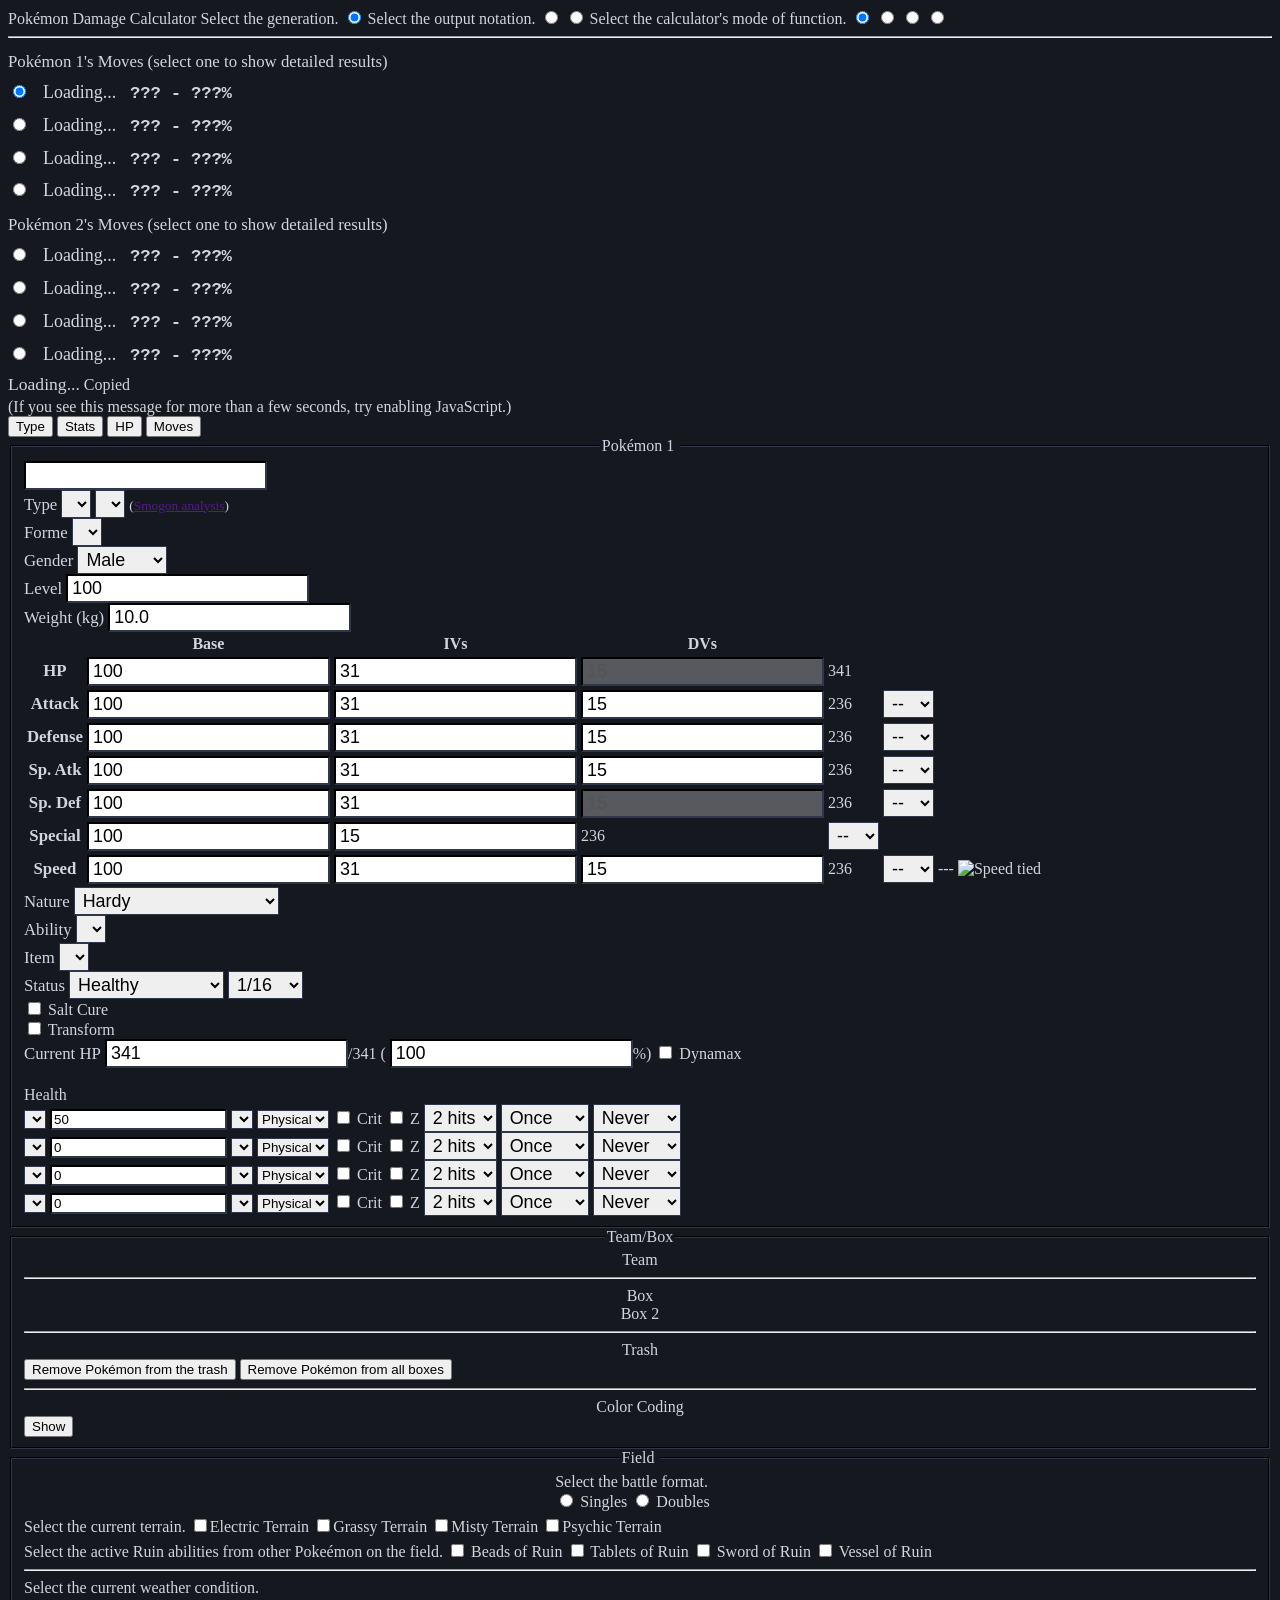
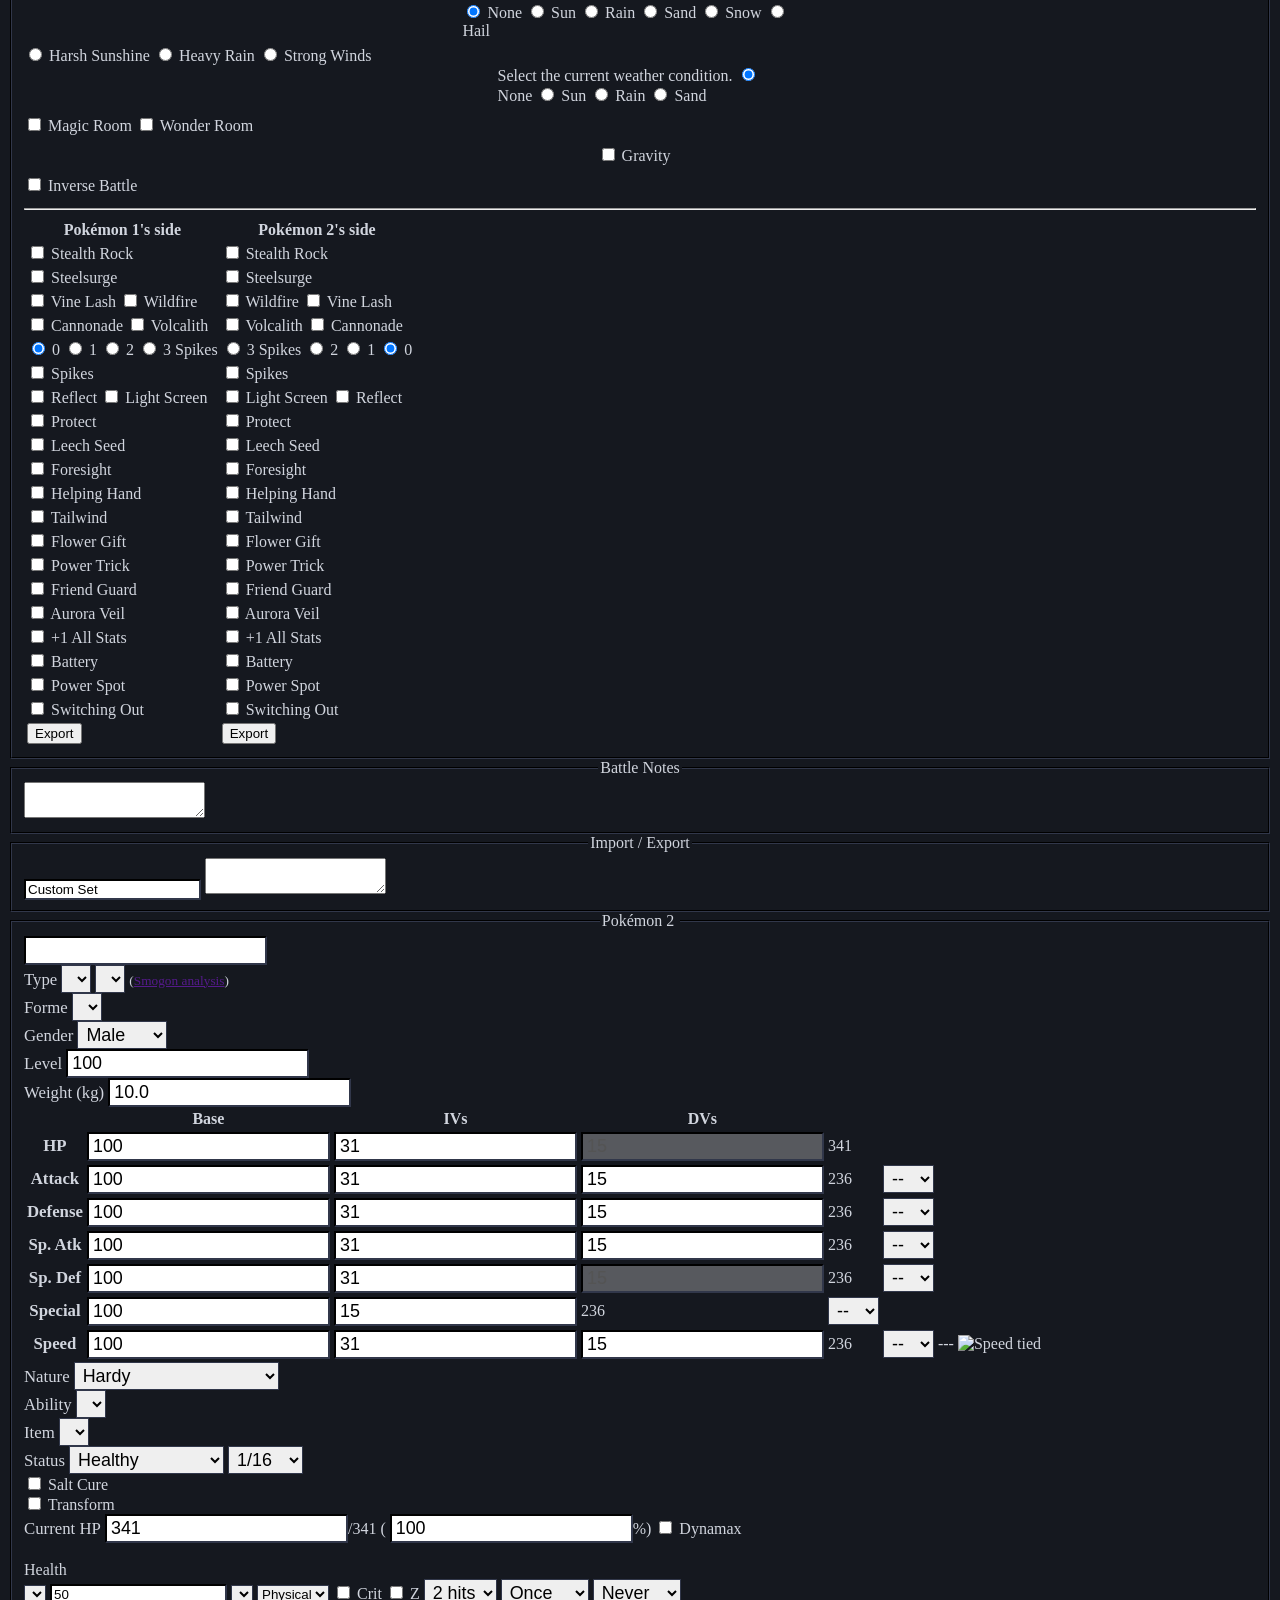
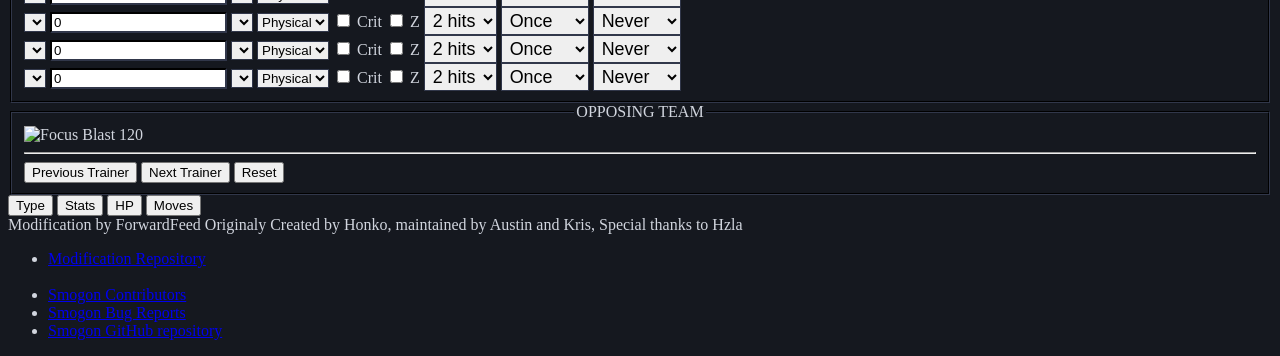
==== commit 4d8bd220: "Add mGBA save sync to the calculator; apply the 1.2.5 trainer changes The calculator is rebuilt from" ====
--- a/src/calc.html
+++ b/src/calc.html
@@ -5,10 +5,10 @@
     <meta charset="UTF-8" />
     <title>Pok&eacute;mon Damage Calculator</title>
     <link type="text/css" rel="stylesheet" href="https://nullcalc.pokemon0null.workers.dev/js/vendor/select2/select2.css" />
-    <link type="text/css" rel="stylesheet" href="https://nullcalc.pokemon0null.workers.dev/css/main.css?27b5d965" />
+    <link type="text/css" rel="stylesheet" href="https://nullcalc.pokemon0null.workers.dev/css/main.css?c800578f" />
     <link type="text/css" rel="stylesheet" href="https://nullcalc.pokemon0null.workers.dev/css/vendor/bootstrap.css" />
     <link type="text/css" rel="stylesheet" href="https://nullcalc.pokemon0null.workers.dev/css/dark-theme.css" id="dark-theme-styles">
-    <link type="text/css" rel="stylesheet" href="../theme/calc-dark.css?v1" />
+    <link type="text/css" rel="stylesheet" href="../theme/calc-dark.css?v=5c8e7bce" />
     <!-- Global site tag (gtag.js) - Google Analytics -->
     <script async src="https://www.googletagmanager.com/gtag/js?id=UA-26211653-3"></script>
     <script>
@@ -39,144 +39,8 @@
             document.getElementById('dark-theme-styles').disabled = true;
         }
     </script>
-<style id="astral">
-/* ============================================================
-   ASTRAL — night theme + readability pass for the Null calculator
-   ============================================================
-
-   HOW TO INSTALL
-   Paste this whole block at the BOTTOM of your calc's
-   css/dark-theme.css and redeploy the Worker.
-
-   Appending is all that's needed — this :root comes after the
-   original one in the same file, so it wins automatically. You do
-   not have to find or delete the old block.
-
-   WHAT IT CHANGES
-   1. Recolors the dark theme (softer, slate instead of blue-black)
-   2. Enlarges the controls in the two Pokemon panels
-   3. Enlarges the move-selection boxes and damage percentages
-   4. Hides the Pokedex/Calculator bar at the top
-
-   To undo any section, delete just that section.
-   ============================================================ */
-
-
-/* ---- 1. COLOURS ------------------------------------------------
-   The original was #e4e4e4 text on #1b1b1b with pure-black hovers:
-   13.5:1 contrast, which is what caused the glare. This keeps
-   contrast high enough to stay AAA (10-12:1) but shifts everything
-   to slate and removes pure black entirely. */
-
-:root{
-    --text: #d1d5de;             /* was #e4e4e4 */
-    --background: #15181f;       /* was #1b1b1b */
-
-    --button-hover: #272b35;     /* was black  */
-    --button-selected: #3a4462;  /* was #232e51 */
-    --fieldset-color: #1c2028;   /* was #2a2a2a */
-
-    --column-1: #20242e;         /* was #2a2a2a */
-}
-
-fieldset, input, select{
-    border-color: #31374a;
-}
-
-
-/* ---- 2. BIGGER CONTROLS IN THE POKEMON PANELS ------------------
-   Scoped to .poke-info so the middle Field column keeps its normal
-   size and does not stretch.
-
-   The four move-row controls are excluded deliberately. That row
-   has only ~7px of spare width, so enlarging anything inside it
-   pushes the Crit and Z buttons onto a second line. */
-
-.poke-info .calc-trigger:not(.move-selector):not(.move-bp):not(.move-type):not(.move-cat){
-    font-size: 1.12em;
-    height: auto;
-    padding: 2px 4px;
-}
-
-/* :not(.btn) keeps Crit / Z out of this — they sit in the move row */
-.poke-info label:not(.btn){
-    font-size: 1.05em;
-}
-
-
-/* ---- 3. MOVE BOXES AND PERCENTAGES -----------------------------
-   These sit in open space at the top and can grow freely. */
-
-.move-result-subgroup .btn{
-    font-size: 1.12em;
-    padding: 6px 10px;
-    line-height: 1.3;
-}
-
-span[id^="resultDamage"]{
-    /* Mono + tabular figures so the percentages line up in a true column,
-       and so they match the mono numerals used in the AI reference doc. */
-    font-family: ui-monospace, SFMono-Regular, "SF Mono", Menlo, Consolas, monospace;
-    font-size: 1.08em;
-    font-weight: 600;
-    letter-spacing: -.2px;
-    font-variant-numeric: tabular-nums;
-    font-feature-settings: "tnum" 1;
-    white-space: nowrap;
-}
-
-/* a little more air between the result rows */
-.move-result-subgroup{
-    line-height: 1.9;
-}
-
-#mainResult{
-    font-size: 1.1em;
-    line-height: 1.45;
-}
-
-#resultHeaderL, #resultHeaderR{
-    font-size: 1.05em;
-}
-
-
-/* ---- 4. HIDE THE TOP NAV BAR -----------------------------------
-   Delete this rule if you ever want the bar back. Note its
-   "Calculator" link points at nullcalc.mehdibouazra1998.workers.dev,
-   which is not your Worker. */
-
-nav{
-    display: none;
-}
-
-
-/* ---- 5. HIDE THE LIGHT/DARK TOGGLE AT THE BOTTOM ---------------
-   The "Click for Light Theme" button. Astral is a dark theme, so
-   switching to light would undo it. Delete this rule to bring the
-   button back. */
-
-#dark-theme-toggle{
-    display: none;
-}
-
-
-#sav-bar{
-  position:fixed; top:8px; left:8px; z-index:99999;
-  display:flex; align-items:center; gap:9px;
-  font:600 12px/1.2 -apple-system,Segoe UI,Roboto,sans-serif;
-}
-#sav-btn{
-  background:#3a4462; color:#eef1f6; border:1px solid #5a6486;
-  border-radius:7px; padding:7px 12px; cursor:pointer; font-weight:600; font-size:12px;
-}
-#sav-btn:hover{ background:#48548096; background:#485480; }
-#sav-msg{ color:#a2aab8; max-width:44vw; }
-#sav-msg.bad{ color:#f0908a; }
-#sav-msg.ok{ color:#8fc9a4; }
-@media print{ #sav-bar{ display:none !important; } }
-
-</style>
-<script>window.__NULL_MAPS__={"species":{"1":"Bulbasaur","2":"Ivysaur","3":"Venusaur","4":"Charmander","5":"Charmeleon","6":"Charizard","7":"Squirtle","8":"Wartortle","9":"Blastoise","10":"Caterpie","11":"Metapod","12":"Butterfree","13":"Weedle","14":"Kakuna","15":"Beedrill","16":"Pidgey","17":"Pidgeotto","18":"Pidgeot","19":"Rattata","20":"Raticate","21":"Spearow","22":"Fearow","23":"Ekans","24":"Arbok","25":"Pikachu","26":"Raichu","27":"Sandshrew","28":"Sandslash","29":"Nidoran-F","30":"Nidorina","31":"Nidoqueen","32":"Nidoran-M","33":"Nidorino","34":"Nidoking","35":"Clefairy","36":"Clefable","37":"Vulpix","38":"Ninetales","39":"Jigglypuff","40":"Wigglytuff","41":"Zubat","42":"Golbat","43":"Oddish","44":"Gloom","45":"Vileplume","46":"Paras","47":"Parasect","48":"Venonat","49":"Venomoth","50":"Diglett","51":"Dugtrio","52":"Meowth","53":"Persian","54":"Psyduck","55":"Golduck","56":"Mankey","57":"Primeape","58":"Growlithe","59":"Arcanine","60":"Poliwag","61":"Poliwhirl","62":"Poliwrath","63":"Abra","64":"Kadabra","65":"Alakazam","66":"Machop","67":"Machoke","68":"Machamp","69":"Bellsprout","70":"Weepinbell","71":"Victreebel","72":"Tentacool","73":"Tentacruel","74":"Geodude","75":"Graveler","76":"Golem","77":"Ponyta","78":"Rapidash","79":"Slowpoke","80":"Slowbro","81":"Magnemite","82":"Magneton","83":"Farfetch\u2019d","84":"Doduo","85":"Dodrio","86":"Seel","87":"Dewgong","88":"Grimer","89":"Muk","90":"Shellder","91":"Cloyster","92":"Gastly","93":"Haunter","94":"Gengar","95":"Onix","96":"Drowzee","97":"Hypno","98":"Krabby","99":"Kingler","100":"Voltorb","101":"Electrode","102":"Exeggcute","103":"Exeggutor","104":"Cubone","105":"Marowak","106":"Hitmonlee","107":"Hitmonchan","108":"Lickitung","109":"Koffing","110":"Weezing","111":"Rhyhorn","112":"Rhydon","113":"Chansey","114":"Tangela","115":"Kangaskhan","116":"Horsea","117":"Seadra","118":"Goldeen","119":"Seaking","120":"Staryu","121":"Starmie","122":"Mr. Mime","123":"Scyther","124":"Jynx","125":"Electabuzz","126":"Magmar","127":"Pinsir","128":"Tauros","129":"Magikarp","130":"Gyarados","131":"Lapras","132":"Ditto","133":"Eevee","134":"Vaporeon","135":"Jolteon","136":"Flareon","137":"Porygon","138":"Omanyte","139":"Omastar","140":"Kabuto","141":"Kabutops","142":"Aerodactyl","143":"Snorlax","144":"Articuno","145":"Zapdos","146":"Moltres","147":"Dratini","148":"Dragonair","149":"Dragonite","150":"Mewtwo","151":"Mew","152":"Chikorita","153":"Bayleef","154":"Meganium","155":"Cyndaquil","156":"Quilava","157":"Typhlosion","158":"Totodile","159":"Croconaw","160":"Feraligatr","161":"Sentret","162":"Furret","163":"Hoothoot","164":"Noctowl","165":"Ledyba","166":"Ledian","167":"Spinarak","168":"Ariados","169":"Crobat","170":"Chinchou","171":"Lanturn","172":"Pichu","173":"Cleffa","174":"Igglybuff","175":"Togepi","176":"Togetic","177":"Natu","178":"Xatu","179":"Mareep","180":"Flaaffy","181":"Ampharos","182":"Bellossom","183":"Marill","184":"Azumarill","185":"Sudowoodo","186":"Politoed","187":"Hoppip","188":"Skiploom","189":"Jumpluff","190":"Aipom","191":"Sunkern","192":"Sunflora","193":"Yanma","194":"Wooper","195":"Quagsire","196":"Espeon","197":"Umbreon","198":"Murkrow","199":"Slowking","200":"Misdreavus","201":"Unown","202":"Wobbuffet","203":"Girafarig","204":"Pineco","205":"Forretress","206":"Dunsparce","207":"Gligar","208":"Steelix","209":"Snubbull","210":"Granbull","211":"Qwilfish","212":"Scizor","213":"Shuckle","214":"Heracross","215":"Sneasel","216":"Teddiursa","217":"Ursaring","218":"Slugma","219":"Magcargo","220":"Swinub","221":"Piloswine","222":"Corsola","223":"Remoraid","224":"Octillery","225":"Delibird","226":"Mantine","227":"Skarmory","228":"Houndour","229":"Houndoom","230":"Kingdra","231":"Phanpy","232":"Donphan","233":"Porygon2","234":"Stantler","235":"Smeargle","236":"Tyrogue","237":"Hitmontop","238":"Smoochum","239":"Elekid","240":"Magby","241":"Miltank","242":"Blissey","243":"Raikou","244":"Entei","245":"Suicune","246":"Larvitar","247":"Pupitar","248":"Tyranitar","249":"Lugia","250":"Ho-Oh","251":"Celebi","252":"Treecko","253":"Grovyle","254":"Sceptile","255":"Torchic","256":"Combusken","257":"Blaziken","258":"Mudkip","259":"Marshtomp","260":"Swampert","261":"Poochyena","262":"Mightyena","263":"Zigzagoon","264":"Linoone","265":"Wurmple","266":"Silcoon","267":"Beautifly","268":"Cascoon","269":"Dustox","270":"Lotad","271":"Lombre","272":"Ludicolo","273":"Seedot","274":"Nuzleaf","275":"Shiftry","276":"Taillow","277":"Swellow","278":"Wingull","279":"Pelipper","280":"Ralts","281":"Kirlia","282":"Gardevoir","283":"Surskit","284":"Masquerain","285":"Shroomish","286":"Breloom","287":"Slakoth","288":"Vigoroth","289":"Slaking","290":"Nincada","291":"Ninjask","292":"Shedinja","293":"Whismur","294":"Loudred","295":"Exploud","296":"Makuhita","297":"Hariyama","298":"Azurill","299":"Nosepass","300":"Skitty","301":"Delcatty","302":"Sableye","303":"Mawile","304":"Aron","305":"Lairon","306":"Aggron","307":"Meditite","308":"Medicham","309":"Electrike","310":"Manectric","311":"Plusle","312":"Minun","313":"Volbeat","314":"Illumise","315":"Roselia","316":"Gulpin","317":"Swalot","318":"Carvanha","319":"Sharpedo","320":"Wailmer","321":"Wailord","322":"Numel","323":"Camerupt","324":"Torkoal","325":"Spoink","326":"Grumpig","327":"Spinda","328":"Trapinch","329":"Vibrava","330":"Flygon","331":"Cacnea","332":"Cacturne","333":"Swablu","334":"Altaria","335":"Zangoose","336":"Seviper","337":"Lunatone","338":"Solrock","339":"Barboach","340":"Whiscash","341":"Corphish","342":"Crawdaunt","343":"Baltoy","344":"Claydol","345":"Lileep","346":"Cradily","347":"Anorith","348":"Armaldo","349":"Feebas","350":"Milotic","351":"Castform","352":"Kecleon","353":"Shuppet","354":"Banette","355":"Duskull","356":"Dusclops","357":"Tropius","358":"Chimecho","359":"Absol","360":"Wynaut","361":"Snorunt","362":"Glalie","363":"Spheal","364":"Sealeo","365":"Walrein","366":"Clamperl","367":"Huntail","368":"Gorebyss","369":"Relicanth","370":"Luvdisc","371":"Bagon","372":"Shelgon","373":"Salamence","374":"Beldum","375":"Metang","376":"Metagross","377":"Regirock","378":"Regice","379":"Registeel","380":"Latias","381":"Latios","382":"Kyogre","383":"Groudon","384":"Rayquaza","385":"Jirachi","386":"Deoxys","387":"Turtwig","388":"Grotle","389":"Torterra","390":"Chimchar","391":"Monferno","392":"Infernape","393":"Piplup","394":"Prinplup","395":"Empoleon","396":"Starly","397":"Staravia","398":"Staraptor","399":"Bidoof","400":"Bibarel","401":"Kricketot","402":"Kricketune","403":"Shinx","404":"Luxio","405":"Luxray","406":"Budew","407":"Roserade","408":"Cranidos","409":"Rampardos","410":"Shieldon","411":"Bastiodon","412":"Burmy","413":"Wormadam","414":"Mothim","415":"Combee","416":"Vespiquen","417":"Pachirisu","418":"Buizel","419":"Floatzel","420":"Cherubi","421":"Cherrim","422":"Shellos","423":"Gastrodon","424":"Ambipom","425":"Drifloon","426":"Drifblim","427":"Buneary","428":"Lopunny","429":"Mismagius","430":"Honchkrow","431":"Glameow","432":"Purugly","433":"Chingling","434":"Stunky","435":"Skuntank","436":"Bronzor","437":"Bronzong","438":"Bonsly","439":"Mime Jr.","440":"Happiny","441":"Chatot","442":"Spiritomb","443":"Gible","444":"Gabite","445":"Garchomp","446":"Munchlax","447":"Riolu","448":"Lucario","449":"Hippopotas","450":"Hippowdon","451":"Skorupi","452":"Drapion","453":"Croagunk","454":"Toxicroak","455":"Carnivine","456":"Finneon","457":"Lumineon","458":"Mantyke","459":"Snover","460":"Abomasnow","461":"Weavile","462":"Magnezone","463":"Lickilicky","464":"Rhyperior","465":"Tangrowth","466":"Electivire","467":"Magmortar","468":"Togekiss","469":"Yanmega","470":"Leafeon","471":"Glaceon","472":"Gliscor","473":"Mamoswine","474":"Porygon-Z","475":"Gallade","476":"Probopass","477":"Dusknoir","478":"Froslass","479":"Rotom","480":"Uxie","481":"Mesprit","482":"Azelf","483":"Dialga","484":"Palkia","485":"Heatran","486":"Regigigas","487":"Giratina","488":"Cresselia","489":"Phione","490":"Manaphy","491":"Darkrai","492":"Shaymin","493":"Arceus","494":"Victini","495":"Snivy","496":"Servine","497":"Serperior","498":"Tepig","499":"Pignite","500":"Emboar","501":"Oshawott","502":"Dewott","503":"Samurott","504":"Patrat","505":"Watchog","506":"Lillipup","507":"Herdier","508":"Stoutland","509":"Purrloin","510":"Liepard","511":"Pansage","512":"Simisage","513":"Pansear","514":"Simisear","515":"Panpour","516":"Simipour","517":"Munna","518":"Musharna","519":"Pidove","520":"Tranquill","521":"Unfezant","522":"Blitzle","523":"Zebstrika","524":"Roggenrola","525":"Boldore","526":"Gigalith","527":"Woobat","528":"Swoobat","529":"Drilbur","530":"Excadrill","531":"Audino","532":"Timburr","533":"Gurdurr","534":"Conkeldurr","535":"Tympole","536":"Palpitoad","537":"Seismitoad","538":"Throh","539":"Sawk","540":"Sewaddle","541":"Swadloon","542":"Leavanny","543":"Venipede","544":"Whirlipede","545":"Scolipede","546":"Cottonee","547":"Whimsicott","548":"Petilil","549":"Lilligant","550":"Basculin","551":"Sandile","552":"Krokorok","553":"Krookodile","554":"Darumaka","555":"Darmanitan","556":"Maractus","557":"Dwebble","558":"Crustle","559":"Scraggy","560":"Scrafty","561":"Sigilyph","562":"Yamask","563":"Cofagrigus","564":"Tirtouga","565":"Carracosta","566":"Archen","567":"Archeops","568":"Trubbish","569":"Garbodor","570":"Zorua","571":"Zoroark","572":"Minccino","573":"Cinccino","574":"Gothita","575":"Gothorita","576":"Gothitelle","577":"Solosis","578":"Duosion","579":"Reuniclus","580":"Ducklett","581":"Swanna","582":"Vanillite","583":"Vanillish","584":"Vanilluxe","585":"Deerling","586":"Sawsbuck","587":"Emolga","588":"Karrablast","589":"Escavalier","590":"Foongus","591":"Amoonguss","592":"Frillish","593":"Jellicent","594":"Alomomola","595":"Joltik","596":"Galvantula","597":"Ferroseed","598":"Ferrothorn","599":"Klink","600":"Klang","601":"Klinklang","602":"Tynamo","603":"Eelektrik","604":"Eelektross","605":"Elgyem","606":"Beheeyem","607":"Litwick","608":"Lampent","609":"Chandelure","610":"Axew","611":"Fraxure","612":"Haxorus","613":"Cubchoo","614":"Beartic","615":"Cryogonal","616":"Shelmet","617":"Accelgor","618":"Stunfisk","619":"Mienfoo","620":"Mienshao","621":"Druddigon","622":"Golett","623":"Golurk","624":"Pawniard","625":"Bisharp","626":"Bouffalant","627":"Rufflet","628":"Braviary","629":"Vullaby","630":"Mandibuzz","631":"Heatmor","632":"Durant","633":"Deino","634":"Zweilous","635":"Hydreigon","636":"Larvesta","637":"Volcarona","638":"Cobalion","639":"Terrakion","640":"Virizion","641":"Tornadus","642":"Thundurus","643":"Reshiram","644":"Zekrom","645":"Landorus","646":"Kyurem","647":"Keldeo","648":"Meloetta","649":"Genesect","650":"Chespin","651":"Quilladin","652":"Chesnaught","653":"Fennekin","654":"Braixen","655":"Delphox","656":"Froakie","657":"Frogadier","658":"Greninja","659":"Bunnelby","660":"Diggersby","661":"Fletchling","662":"Fletchinder","663":"Talonflame","664":"Scatterbug","665":"Spewpa","666":"Vivillon","667":"Litleo","668":"Pyroar","669":"Flabe\u0301be\u0301","670":"Floette","671":"Florges","672":"Skiddo","673":"Gogoat","674":"Pancham","675":"Pangoro","676":"Furfrou","677":"Espurr","678":"Meowstic","679":"Honedge","680":"Doublade","681":"Aegislash","682":"Spritzee","683":"Aromatisse","684":"Swirlix","685":"Slurpuff","686":"Inkay","687":"Malamar","688":"Binacle","689":"Barbaracle","690":"Skrelp","691":"Dragalge","692":"Clauncher","693":"Clawitzer","694":"Helioptile","695":"Heliolisk","696":"Tyrunt","697":"Tyrantrum","698":"Amaura","699":"Aurorus","700":"Sylveon","701":"Hawlucha","702":"Dedenne","703":"Carbink","704":"Goomy","705":"Sliggoo","706":"Goodra","707":"Klefki","708":"Phantump","709":"Trevenant","710":"Pumpkaboo","711":"Gourgeist","712":"Bergmite","713":"Avalugg","714":"Noibat","715":"Noivern","716":"Xerneas","717":"Yveltal","718":"Zygarde","719":"Diancie","720":"Hoopa","721":"Volcanion","722":"Rowlet","723":"Dartrix","724":"Decidueye","725":"Litten","726":"Torracat","727":"Incineroar","728":"Popplio","729":"Brionne","730":"Primarina","731":"Pikipek","732":"Trumbeak","733":"Toucannon","734":"Yungoos","735":"Gumshoos","736":"Grubbin","737":"Charjabug","738":"Vikavolt","739":"Crabrawler","740":"Crabominable","741":"Oricorio","742":"Cutiefly","743":"Ribombee","744":"Rockruff","745":"Lycanroc","746":"Wishiwashi","747":"Mareanie","748":"Toxapex","749":"Mudbray","750":"Mudsdale","751":"Dewpider","752":"Araquanid","753":"Fomantis","754":"Lurantis","755":"Morelull","756":"Shiinotic","757":"Salandit","758":"Salazzle","759":"Stufful","760":"Bewear","761":"Bounsweet","762":"Steenee","763":"Tsareena","764":"Comfey","765":"Oranguru","766":"Passimian","767":"Wimpod","768":"Golisopod","769":"Sandygast","770":"Palossand","771":"Pyukumuku","772":"Type: Null","773":"Silvally","774":"Minior","775":"Komala","776":"Turtonator","777":"Togedemaru","778":"Mimikyu","779":"Bruxish","780":"Drampa","781":"Dhelmise","782":"Jangmo-o","783":"Hakamo-o","784":"Kommo-o","785":"Tapu Koko","786":"Tapu Lele","787":"Tapu Bulu","788":"Tapu Fini","789":"Cosmog","790":"Cosmoem","791":"Solgaleo","792":"Lunala","793":"Nihilego","794":"Buzzwole","795":"Pheromosa","796":"Xurkitree","797":"Celesteela","798":"Kartana","799":"Guzzlord","800":"Necrozma","801":"Magearna","802":"Marshadow","803":"Poipole","804":"Naganadel","805":"Stakataka","806":"Blacephalon","807":"Zeraora","808":"Meltan","809":"Melmetal","810":"Grookey","811":"Thwackey","812":"Rillaboom","813":"Scorbunny","814":"Raboot","815":"Cinderace","816":"Sobble","817":"Drizzile","818":"Inteleon","819":"Skwovet","820":"Greedent","821":"Rookidee","822":"Corvisquire","823":"Corviknight","824":"Blipbug","825":"Dottler","826":"Orbeetle","827":"Nickit","828":"Thievul","829":"Gossifleur","830":"Eldegoss","831":"Wooloo","832":"Dubwool","833":"Chewtle","834":"Drednaw","835":"Yamper","836":"Boltund","837":"Rolycoly","838":"Carkol","839":"Coalossal","840":"Applin","841":"Flapple","842":"Appletun","843":"Silicobra","844":"Sandaconda","845":"Cramorant","846":"Arrokuda","847":"Barraskewda","848":"Toxel","849":"Toxtricity","850":"Sizzlipede","851":"Centiskorch","852":"Clobbopus","853":"Grapploct","854":"Sinistea","855":"Polteageist","856":"Hatenna","857":"Hattrem","858":"Hatterene","859":"Impidimp","860":"Morgrem","861":"Grimmsnarl","862":"Obstagoon","863":"Perrserker","864":"Cursola","865":"Sirfetch\u2019d","866":"Mr. Rime","867":"Runerigus","868":"Milcery","869":"Alcremie","870":"Falinks","871":"Pincurchin","872":"Snom","873":"Frosmoth","874":"Stonjourner","875":"Eiscue","876":"Indeedee","877":"Morpeko","878":"Cufant","879":"Copperajah","880":"Dracozolt","881":"Arctozolt","882":"Dracovish","883":"Arctovish","884":"Duraludon","885":"Dreepy","886":"Drakloak","887":"Dragapult","888":"Zacian","889":"Zamazenta","890":"Eternatus","891":"Kubfu","892":"Urshifu","893":"Zarude","894":"Regieleki","895":"Regidrago","896":"Glastrier","897":"Spectrier","898":"Calyrex","899":"Wyrdeer","900":"Kleavor","901":"Ursaluna","902":"Basculegion","903":"Sneasler","904":"Overqwil","905":"Enamorus","906":"Sprigatito","907":"Floragato","908":"Meowscarada","909":"Fuecoco","910":"Crocalor","911":"Skeledirge","912":"Quaxly","913":"Quaxwell","914":"Quaquaval","915":"Lechonk","916":"Oinkologne","917":"Tarountula","918":"Spidops","919":"Nymble","920":"Lokix","921":"Pawmi","922":"Pawmo","923":"Pawmot","924":"Tandemaus","925":"Maushold","926":"Fidough","927":"Dachsbun","928":"Smoliv","929":"Dolliv","930":"Arboliva","931":"Squawkabilly","932":"Nacli","933":"Naclstack","934":"Garganacl","935":"Charcadet","936":"Armarouge","937":"Ceruledge","938":"Tadbulb","939":"Bellibolt","940":"Wattrel","941":"Kilowattrel","942":"Maschiff","943":"Mabosstiff","944":"Shroodle","945":"Grafaiai","946":"Bramblin","947":"Brambleghast","948":"Toedscool","949":"Toedscruel","950":"Klawf","951":"Capsakid","952":"Scovillain","953":"Rellor","954":"Rabsca","955":"Flittle","956":"Espathra","957":"Tinkatink","958":"Tinkatuff","959":"Tinkaton","960":"Wiglett","961":"Wugtrio","962":"Bombirdier","963":"Finizen","964":"Palafin","965":"Varoom","966":"Revavroom","967":"Cyclizar","968":"Orthworm","969":"Glimmet","970":"Glimmora","971":"Greavard","972":"Houndstone","973":"Flamigo","974":"Cetoddle","975":"Cetitan","976":"Veluza","977":"Dondozo","978":"Tatsugiri","979":"Annihilape","980":"Clodsire","981":"Farigiraf","982":"Dudunsparce","983":"Kingambit","984":"Great Tusk","985":"Scream Tail","986":"Brute Bonnet","987":"Flutter Mane","988":"Slither Wing","989":"Sandy Shocks","990":"Iron Treads","991":"Iron Bundle","992":"Iron Hands","993":"Iron Jugulis","994":"Iron Moth","995":"Iron Thorns","996":"Frigibax","997":"Arctibax","998":"Baxcalibur","999":"Gimmighoul","1000":"Gholdengo","1001":"Wo-Chien","1002":"Chien-Pao","1003":"Ting-Lu","1004":"Chi-Yu","1005":"Roaring Moon","1006":"Iron Valiant","1007":"Koraidon","1008":"Miraidon","1009":"Walking Wake","1010":"Iron Leaves","1011":"Dipplin","1012":"Poltchageist","1013":"Sinistcha","1014":"Okidogi","1015":"Munkidori","1016":"Fezandipiti","1017":"Ogerpon","1018":"Archaludon","1019":"Hydrapple","1020":"Gouging-Fire","1021":"Raging-Bolt","1022":"Iron-Boulder","1023":"Iron-Crown","1024":"Terapagos","1025":"Pecharunt"},"moves":{"1":"Pound","2":"Karate Chop","3":"Double Slap","4":"Comet Punch","5":"Mega Punch","6":"Pay Day","7":"Fire Punch","8":"Ice Punch","9":"Thunder Punch","10":"Scratch","11":"Vise Grip","12":"Guillotine","13":"Razor Wind","14":"Swords Dance","15":"Cut","16":"Gust","17":"Wing Attack","18":"Whirlwind","19":"Fly","20":"Bind","21":"Slam","22":"Vine Whip","23":"Stomp","24":"Double Kick","25":"Mega Kick","26":"Jump Kick","27":"Rolling Kick","28":"Sand Attack","29":"Headbutt","30":"Horn Attack","31":"Fury Attack","32":"Horn Drill","33":"Tackle","34":"Body Slam","35":"Wrap","36":"Take Down","37":"Thrash","38":"Double-Edge","39":"Tail Whip","40":"Poison Sting","41":"Twineedle","42":"Pin Missile","43":"Leer","44":"Bite","45":"Growl","46":"Roar","47":"Sing","48":"Supersonic","49":"Sonic Boom","50":"Disable","51":"Acid","52":"Ember","53":"Flamethrower","54":"Mist","55":"Water Gun","56":"Hydro Pump","57":"Surf","58":"Ice Beam","59":"Blizzard","60":"Psybeam","61":"Bubble Beam","62":"Aurora Beam","63":"Hyper Beam","64":"Peck","65":"Drill Peck","66":"Submission","67":"Low Kick","68":"Counter","69":"Seismic Toss","70":"Strength","71":"Absorb","72":"Mega Drain","73":"Leech Seed","74":"Growth","75":"Razor Leaf","76":"Solar Beam","77":"Poison Powder","78":"Stun Spore","79":"Sleep Powder","80":"Petal Dance","81":"String Shot","82":"Dragon Rage","83":"Fire Spin","84":"Thunder Shock","85":"Thunderbolt","86":"Thunder Wave","87":"Thunder","88":"Rock Throw","89":"Earthquake","90":"Fissure","91":"Dig","92":"Toxic","93":"Confusion","94":"Psychic","95":"Hypnosis","96":"Meditate","97":"Agility","98":"Quick Attack","99":"Rage","100":"Teleport","101":"Night Shade","102":"Mimic","103":"Screech","104":"Double Team","105":"Recover","106":"Harden","107":"Minimize","108":"Smokescreen","109":"Confuse Ray","110":"Withdraw","111":"Defense Curl","112":"Barrier","113":"Light Screen","114":"Haze","115":"Reflect","116":"Focus Energy","117":"Bide","118":"Metronome","119":"Mirror Move","120":"Self-Destruct","121":"Egg Bomb","122":"Lick","123":"Smog","124":"Sludge","125":"Bone Club","126":"Fire Blast","127":"Waterfall","128":"Clamp","129":"Swift","130":"Skull Bash","131":"Spike Cannon","132":"Constrict","133":"Amnesia","134":"Kinesis","135":"Soft-Boiled","136":"High Jump Kick","137":"Glare","138":"Dream Eater","139":"Poison Gas","140":"Barrage","141":"Leech Life","142":"Lovely Kiss","143":"Sky Attack","144":"Transform","145":"Bubble","146":"Dizzy Punch","147":"Spore","148":"Flash","149":"Psywave","150":"Splash","151":"Acid Armor","152":"Crabhammer","153":"Explosion","154":"Fury Swipes","155":"Bonemerang","156":"Rest","157":"Rock Slide","158":"Hyper Fang","159":"Sharpen","160":"Conversion","161":"Tri Attack","162":"Super Fang","163":"Slash","164":"Substitute","165":"Struggle","166":"Sketch","167":"Triple Kick","168":"Thief","169":"Spider Web","170":"Mind Reader","171":"Nightmare","172":"Flame Wheel","173":"Snore","174":"Curse","175":"Flail","176":"Conversion 2","177":"Aeroblast","178":"Cotton Spore","179":"Reversal","180":"Spite","181":"Powder Snow","182":"Protect","183":"Mach Punch","184":"Scary Face","185":"Feint Attack","186":"Sweet Kiss","187":"Belly Drum","188":"Sludge Bomb","189":"Mud-Slap","190":"Octazooka","191":"Spikes","192":"Zap Cannon","193":"Foresight","194":"Destiny Bond","195":"Perish Song","196":"Icy Wind","197":"Detect","198":"Bone Rush","199":"Lock-On","200":"Outrage","201":"Sandstorm","202":"Giga Drain","203":"Endure","204":"Charm","205":"Rollout","206":"False Swipe","207":"Swagger","208":"Milk Drink","209":"Spark","210":"Fury Cutter","211":"Steel Wing","212":"Mean Look","213":"Attract","214":"Sleep Talk","215":"Heal Bell","216":"Return","217":"Present","218":"Frustration","219":"Safeguard","220":"Pain Split","221":"Sacred Fire","222":"Magnitude","223":"Dynamic Punch","224":"Megahorn","225":"Dragon Breath","226":"Baton Pass","227":"Encore","228":"Pursuit","229":"Rapid Spin","230":"Sweet Scent","231":"Iron Tail","232":"Metal Claw","233":"Vital Throw","234":"Morning Sun","235":"Synthesis","236":"Moonlight","237":"Hidden Power","238":"Cross Chop","239":"Twister","240":"Rain Dance","241":"Sunny Day","242":"Crunch","243":"Mirror Coat","244":"Psych Up","245":"Extreme Speed","246":"Ancient Power","247":"Shadow Ball","248":"Future Sight","249":"Rock Smash","250":"Whirlpool","251":"Beat Up","252":"Fake Out","253":"Uproar","254":"Stockpile","255":"Spit Up","256":"Swallow","257":"Heat Wave","258":"Hail","259":"Torment","260":"Flatter","261":"Will-O-Wisp","262":"Memento","263":"Facade","264":"Focus Punch","265":"Smelling Salts","266":"Follow Me","267":"Nature Power","268":"Charge","269":"Taunt","270":"Helping Hand","271":"Trick","272":"Role Play","273":"Wish","274":"Assist","275":"Ingrain","276":"Superpower","277":"Magic Coat","278":"Recycle","279":"Revenge","280":"Brick Break","281":"Yawn","282":"Knock Off","283":"Endeavor","284":"Eruption","285":"Skill Swap","286":"Imprison","287":"Refresh","288":"Grudge","289":"Snatch","290":"Secret Power","291":"Dive","292":"Arm Thrust","293":"Camouflage","294":"Tail Glow","295":"Luster Purge","296":"Mist Ball","297":"Feather Dance","298":"Teeter Dance","299":"Blaze Kick","300":"Mud Sport","301":"Ice Ball","302":"Needle Arm","303":"Slack Off","304":"Hyper Voice","305":"Poison Fang","306":"Crush Claw","307":"Blast Burn","308":"Hydro Cannon","309":"Meteor Mash","310":"Astonish","311":"Weather Ball","312":"Aromatherapy","313":"Fake Tears","314":"Air Cutter","315":"Overheat","316":"Odor Sleuth","317":"Rock Tomb","318":"Silver Wind","319":"Metal Sound","320":"Grass Whistle","321":"Tickle","322":"Cosmic Power","323":"Water Spout","324":"Signal Beam","325":"Shadow Punch","326":"Extrasensory","327":"Sky Uppercut","328":"Sand Tomb","329":"Sheer Cold","330":"Muddy Water","331":"Bullet Seed","332":"Aerial Ace","333":"Icicle Spear","334":"Iron Defense","335":"Block","336":"Howl","337":"Dragon Claw","338":"Frenzy Plant","339":"Bulk Up","340":"Bounce","341":"Mud Shot","342":"Poison Tail","343":"Covet","344":"Volt Tackle","345":"Magical Leaf","346":"Water Sport","347":"Calm Mind","348":"Leaf Blade","349":"Dragon Dance","350":"Rock Blast","351":"Shock Wave","352":"Water Pulse","353":"Doom Desire","354":"Psycho Boost","355":"Roost","356":"Gravity","357":"Miracle Eye","358":"Wake-Up Slap","359":"Hammer Arm","360":"Gyro Ball","361":"Healing Wish","362":"Brine","363":"Natural Gift","364":"Feint","365":"Pluck","366":"Tailwind","367":"Acupressure","368":"Metal Burst","369":"U-turn","370":"Close Combat","371":"Payback","372":"Assurance","373":"Embargo","374":"Fling","375":"Psycho Shift","376":"Trump Card","377":"Heal Block","378":"Wring Out","379":"Power Trick","380":"Gastro Acid","381":"Lucky Chant","382":"Me First","383":"Copycat","384":"Power Swap","385":"Guard Swap","386":"Punishment","387":"Last Resort","388":"Worry Seed","389":"Sucker Punch","390":"Toxic Spikes","391":"Heart Swap","392":"Aqua Ring","393":"Magnet Rise","394":"Flare Blitz","395":"Force Palm","396":"Aura Sphere","397":"Rock Polish","398":"Poison Jab","399":"Dark Pulse","400":"Night Slash","401":"Aqua Tail","402":"Seed Bomb","403":"Air Slash","404":"X-Scissor","405":"Bug Buzz","406":"Dragon Pulse","407":"Dragon Rush","408":"Power Gem","409":"Drain Punch","410":"Vacuum Wave","411":"Focus Blast","412":"Energy Ball","413":"Brave Bird","414":"Earth Power","415":"Switcheroo","416":"Giga Impact","417":"Nasty Plot","418":"Bullet Punch","419":"Avalanche","420":"Ice Shard","421":"Shadow Claw","422":"Thunder Fang","423":"Ice Fang","424":"Fire Fang","425":"Shadow Sneak","426":"Mud Bomb","427":"Psycho Cut","428":"Zen Headbutt","429":"Mirror Shot","430":"Flash Cannon","431":"Rock Climb","432":"Defog","433":"Trick Room","434":"Draco Meteor","435":"Discharge","436":"Lava Plume","437":"Leaf Storm","438":"Power Whip","439":"Rock Wrecker","440":"Cross Poison","441":"Gunk Shot","442":"Iron Head","443":"Magnet Bomb","444":"Stone Edge","445":"Captivate","446":"Stealth Rock","447":"Grass Knot","448":"Chatter","449":"Judgment","450":"Bug Bite","451":"Charge Beam","452":"Wood Hammer","453":"Aqua Jet","454":"Attack Order","455":"Defend Order","456":"Heal Order","457":"Head Smash","458":"Double Hit","459":"Roar of Time","460":"Spacial Rend","461":"Lunar Dance","462":"Crush Grip","463":"Magma Storm","464":"Dark Void","465":"Seed Flare","466":"Ominous Wind","467":"Shadow Force","468":"Hone Claws","469":"Wide Guard","470":"Guard Split","471":"Power Split","472":"Wonder Room","473":"Psyshock","474":"Venoshock","475":"Autotomize","476":"Rage Powder","477":"Telekinesis","478":"Magic Room","479":"Smack Down","480":"Storm Throw","481":"Flame Burst","482":"Sludge Wave","483":"Quiver Dance","484":"Heavy Slam","485":"Synchronoise","486":"Electro Ball","487":"Soak","488":"Flame Charge","489":"Coil","490":"Low Sweep","491":"Acid Spray","492":"Foul Play","493":"Simple Beam","494":"Entrainment","495":"After You","496":"Round","497":"Echoed Voice","498":"Chip Away","499":"Clear Smog","500":"Stored Power","501":"Quick Guard","502":"Ally Switch","503":"Scald","504":"Shell Smash","505":"Heal Pulse","506":"Hex","507":"Sky Drop","508":"Shift Gear","509":"Circle Throw","510":"Incinerate","511":"Quash","512":"Acrobatics","513":"Reflect Type","514":"Retaliate","515":"Final Gambit","516":"Bestow","517":"Inferno","518":"Water Pledge","519":"Fire Pledge","520":"Grass Pledge","521":"Volt Switch","522":"Struggle Bug","523":"Bulldoze","524":"Frost Breath","525":"Dragon Tail","526":"Work Up","527":"Electroweb","528":"Wild Charge","529":"Drill Run","530":"Dual Chop","531":"Heart Stamp","532":"Horn Leech","533":"Sacred Sword","534":"Razor Shell","535":"Heat Crash","536":"Leaf Tornado","537":"Steamroller","538":"Cotton Guard","539":"Night Daze","540":"Psystrike","541":"Tail Slap","542":"Hurricane","543":"Head Charge","544":"Gear Grind","545":"Searing Shot","546":"Techno Blast","547":"Relic Song","548":"Secret Sword","549":"Glaciate","550":"Bolt Strike","551":"Blue Flare","552":"Fiery Dance","553":"Freeze Shock","554":"Ice Burn","555":"Snarl","556":"Icicle Crash","557":"V-create","558":"Fusion Flare","559":"Fusion Bolt","560":"Flying Press","561":"Mat Block","562":"Belch","563":"Rototiller","564":"Sticky Web","565":"Fell Stinger","566":"Phantom Force","567":"Trick-or-Treat","568":"Noble Roar","569":"Ion Deluge","570":"Parabolic Charge","571":"Forest's Curse","572":"Petal Blizzard","573":"Freeze-Dry","574":"Disarming Voice","575":"Parting Shot","576":"Topsy-Turvy","577":"Draining Kiss","578":"Crafty Shield","579":"Flower Shield","580":"Grassy Terrain","581":"Misty Terrain","582":"Electrify","583":"Play Rough","584":"Fairy Wind","585":"Moonblast","586":"Boomburst","587":"Fairy Lock","588":"King's Shield","589":"Play Nice","590":"Confide","591":"Diamond Storm","592":"Steam Eruption","593":"Hyperspace Hole","594":"Water Shuriken","595":"Mystical Fire","596":"Spiky Shield","597":"Aromatic Mist","598":"Eerie Impulse","599":"Venom Drench","600":"Powder","601":"Geomancy","602":"Magnetic Flux","603":"Happy Hour","604":"Electric Terrain","605":"Dazzling Gleam","606":"Celebrate","607":"Hold Hands","608":"Baby-Doll Eyes","609":"Nuzzle","610":"Hold Back","611":"Infestation","612":"Power-Up Punch","613":"Oblivion Wing","614":"Thousand Arrows","615":"Thousand Waves","616":"Land's Wrath","617":"Light Of Ruin","618":"Origin Pulse","619":"Precipice Blades","620":"Dragon Ascent","621":"Hyperspace Fury","622":"Shore Up","623":"First Impression","624":"Baneful Bunker","625":"Spirit Shackle","626":"Darkest Lariat","627":"Sparkling Aria","628":"Ice Hammer","629":"Floral Healing","630":"High Horsepower","631":"Strength Sap","632":"Solar Blade","633":"Leafage","634":"Spotlight","635":"Toxic Thread","636":"Laser Focus","637":"Gear Up","638":"Throat Chop","639":"Pollen Puff","640":"Anchor Shot","641":"Psychic Terrain","642":"Lunge","643":"Fire Lash","644":"Power Trip","645":"Burn Up","646":"Speed Swap","647":"Smart Strike","648":"Purify","649":"Revelation Dance","650":"Core Enforcer","651":"Trop Kick","652":"Instruct","653":"Beak Blast","654":"Clanging Scales","655":"Dragon Hammer","656":"Brutal Swing","657":"Aurora Veil","658":"Shell Trap","659":"Fleur Cannon","660":"Psychic Fangs","661":"Stomping Tantrum","662":"Shadow Bone","663":"Accelerock","664":"Liquidation","665":"Prismatic Laser","666":"Spectral Thief","667":"Sunsteel Strike","668":"Moongeist Beam","669":"Tearful Look","670":"Zing Zap","671":"Nature's Madness","672":"Multi-Attack","673":"Mind Blown","674":"Plasma Fists","675":"Photon Geyser","676":"Zippy Zap","677":"Splishy Splash","678":"Floaty Fall","679":"Pika Papow","680":"Bouncy Bubble","681":"Buzzy Buzz","682":"Sizzly Slide","683":"Glitzy Glow","684":"Baddy Bad","685":"Sappy Seed","686":"Freezy Frost","687":"Sparkly Swirl","688":"Veevee Volley","689":"Double Iron Bash","690":"Dynamax Cannon","691":"Snipe Shot","692":"Jaw Lock","693":"Stuff Cheeks","694":"No Retreat","695":"Tar Shot","696":"Magic Powder","697":"Dragon Darts","698":"Teatime","699":"Octolock","700":"Bolt Beak","701":"Fishious Rend","702":"Court Change","703":"Clangorous Soul","704":"Body Press","705":"Decorate","706":"Drum Beating","707":"Snap Trap","708":"Pyro Ball","709":"Behemoth Blade","710":"Behemoth Bash","711":"Aura Wheel","712":"Breaking Swipe","713":"Branch Poke","714":"Overdrive","715":"Apple Acid","716":"Grav Apple","717":"Spirit Break","718":"Strange Steam","719":"Life Dew","720":"Obstruct","721":"False Surrender","722":"Meteor Assault","723":"Eternabeam","724":"Steel Beam","725":"Expanding Force","726":"Steel Roller","727":"Scale Shot","728":"Meteor Beam","729":"Shell Side Arm","730":"Misty Explosion","731":"Grassy Glide","732":"Rising Voltage","733":"Terrain Pulse","734":"Skitter Smack","735":"Burning Jealousy","736":"Lash Out","737":"Poltergeist","738":"Corrosive Gas","739":"Coaching","740":"Flip Turn","741":"Triple Axel","742":"Dual Wingbeat","743":"Scorching Sands","744":"Jungle Healing","745":"Wicked Blow","746":"Surging Strikes","747":"Thunder Cage","748":"Dragon Energy","749":"Freezing Glare","750":"Fiery Wrath","751":"Thunderous Kick","752":"Glacial Lance","753":"Astral Barrage","754":"Eerie Spell","755":"Dire Claw","756":"Psyshield Bash","757":"Power Shift","758":"Stone Axe","759":"Springtide Storm","760":"Mystical Power","761":"Raging Fury","762":"Wave Crash","763":"Chloroblast","764":"Mountain Gale","765":"Victory Dance","766":"Headlong Rush","767":"Barb Barrage","768":"Esper Wing","769":"Bitter Malice","770":"Shelter","771":"Triple Arrows","772":"Infernal Parade","773":"Ceaseless Edge","774":"Bleakwind Storm","775":"Wildbolt Storm","776":"Sandsear Storm","777":"Lunar Blessing","778":"Take Heart","779":"Tera Blast","780":"Silk Trap","781":"Axe Kick","782":"Last Respects","783":"Lumina Crash","784":"Order Up","785":"Jet Punch","786":"Spicy Extract","787":"Spin Out","788":"Population Bomb","789":"Ice Spinner","790":"Glaive Rush","791":"Revival Blessing","792":"Salt Cure","793":"Triple Dive","794":"Mortal Spin","795":"Doodle","796":"Fillet Away","797":"Kowtow Cleave","798":"Flower Trick","799":"Torch Song","800":"Aqua Step","801":"Raging Bull","802":"Make It Rain","803":"Ruination","804":"Collision Course","805":"Electro Drift","806":"Shed Tail","807":"Chilly Reception","808":"Tidy Up","809":"Snowscape","810":"Pounce","811":"Trailblaze","812":"Chilling Water","813":"Hyper Drill","814":"Twin Beam","815":"Rage Fist","816":"Armor Cannon","817":"Bitter Blade","818":"Double Shock","819":"Gigaton Hammer","820":"Comeuppance","821":"Aqua Cutter","822":"Blazing Torque","823":"Wicked Torque","824":"Noxious Torque","825":"Combat Torque","826":"Magical Torque","827":"Psyblade","828":"Hydro Steam","829":"Blood Moon","830":"Matcha Gotcha","831":"Syrup Bomb","832":"Ivy Cudgel","833":"Electro Shot","834":"Tera Starstorm","835":"Fickle Beam","836":"Burning Bulwark","837":"Thunderclap","838":"Mighty Cleave","839":"Tachyon Cutter","840":"Hard Press","841":"Dragon Cheer","842":"Alluring Voice","843":"Temper Flare","844":"Supercell Slam","845":"Psychic Noise","846":"Upper Hand","847":"Malignant Chain","848":"Breakneck Blitz","849":"All Out Pummeling","850":"Supersonic Skystrike","851":"Acid Downpour","852":"Tectonic Rage","853":"Continental Crush","854":"Savage Spin Out","855":"Never Ending Nightmare","856":"Corkscrew Crash","857":"Inferno Overdrive","858":"Hydro Vortex","859":"Bloom Doom","860":"Gigavolt Havoc","861":"Shattered Psyche","862":"Subzero Slammer","863":"Devastating Drake","864":"Black Hole Eclipse","865":"Twinkle Tackle","866":"Catastropika","867":"10,000,000 Volt Thunderbolt","868":"Stoked Sparksurfer","869":"Extreme Evoboost","870":"Pulverizing Pancake","871":"Genesis Supernova","872":"Sinister Arrow Raid","873":"Malicious Moonsault","874":"Oceanic Operetta","875":"Splintered Stormshards","876":"Let's Snuggle Forever","877":"Clangorous Soulblaze","878":"Guardian of Alola","879":"Searing Sunraze Smash","880":"Menacing Moonraze Maelstrom","881":"Light That Burns The Sky","882":"Soul Stealing 7 Star Strike","883":"Max Guard","893":"Max Flare","890":"Max Flutterby","896":"Max Lightning","884":"Max Strike","885":"Max Knuckle","891":"Max Phantasm","898":"Max Hailstorm","887":"Max Ooze","894":"Max Geyser","886":"Max Airstream","901":"Max Starfall","899":"Max Wyrmwind","897":"Max Mindstorm","889":"Max Rockfall","888":"Max Quake","900":"Max Darkness","895":"Max Overgrowth","892":"Max Steelspike","902":"G-Max Vine Lash","903":"G-Max Wildfire","904":"G-Max Cannonade","905":"G-Max Befuddle","906":"G-Max Volt Crash","907":"G-Max Gold Rush","908":"G-Max Chi Strike","909":"G-Max Terror","910":"G-Max Foam Burst","911":"G-Max Resonance","912":"G-Max Cuddle","913":"G-Max Replenish","914":"G-Max Malodor","915":"G-Max Meltdown","916":"G-Max Drum Solo","917":"G-Max Fireball","918":"G-Max Hydrosnipe","919":"G-Max Wind Rage","920":"G-Max Gravitas","921":"G-Max Stonesurge","922":"G-Max Volcalith","923":"G-Max Tartness","924":"G-Max Sweetness","925":"G-Max Sandblast","926":"G-Max Stun Shock","927":"G-Max Centiferno","928":"G-Max Smite","929":"G-Max Snooze","930":"G-Max Finale","931":"G-Max Steelsurge","932":"G-Max Depletion","933":"G-Max One Blow","934":"Nihil Light"},"items":{"1881":"Ability Shield","674":"Abomasite","677":"Absolite","545":"Absorb Bulb","1777":"Adamant Crystal","135":"Adamant Orb","846":"Adrenaline Orb","672":"Aerodactylite","667":"Aggronite","162":"Aguav Berry","541":"Air Balloon","679":"Alakazite","803":"Aloraichium Z","755":"Altarianite","658":"Ampharosite","205":"Apicot Berry","104":"Armor Fossil","153":"Burnt Berry","640":"Assault Vest","757":"Audinite","2344":"Auspicious Armor","199":"Babiri Berry","668":"Banettite","851":"Beast Ball","770":"Beedrillite","183":"Belue Berry","43":"Berry Juice","1111":"Berry Sweet","581":"Big Nugget","296":"Big Root","544":"Binding Band","241":"Black Belt","240":"Black Glasses","281":"Black Sludge","661":"Blastoisinite","664":"Blazikenite","535":"Blue Orb","165":"Bluk Berry","1121":"Blunder Policy","1880":"Booster Energy","795":"Bottle Cap","213":"Bright Powder","558":"Bug Gem","909":"Bug Memory","787":"Buginium Z","118":"Burn Drive","767":"Cameruptite","546":"Cell Battery","249":"Charcoal","660":"Charizardite X","678":"Charizardite Y","195":"Charti Berry","149":"PRZ Cure Berry","16":"Cherish Ball","150":"Mint Berry","200":"Chilan Berry","119":"Chill Drive","1254":"Chipped Pot","220":"Choice Band","287":"Choice Scarf","297":"Choice Specs","189":"Chople Berry","100":"Claw Fossil","1882":"Clear Amulet","1112":"Clover Sweet","192":"Coba Berry","198":"Colbur Berry","2406":"Cornerstone Mask","175":"Cornn Berry","572":"Cover Fossil","1885":"Covert Cloak","1253":"Cracked Pot","210":"Custap Berry","285":"Damp Rock","562":"Dark Gem","919":"Dark Memory","791":"Darkinium Z","109":"Dawn Stone","798":"Decidium Z","227":"Deep Sea Scale","226":"Deep Sea Tooth","280":"Destiny Knot","764":"Diancite","7":"Dive Ball","102":"Dome Fossil","116":"Douse Drive","311":"Draco Plate","250":"Dragon Fang","561":"Dragon Gem","918":"Dragon Memory","235":"Dragon Scale","790":"Dragonium Z","312":"Dread Plate","576":"Dream Ball","324":"Dubious Disc","182":"Durin Berry","13":"Dusk Ball","108":"Dusk Stone","305":"Earth Plate","805":"Eevium Z","547":"Eject Button","1119":"Eject Pack","322":"Electirizer","550":"Electric Gem","915":"Electric Memory","881":"Electric Seed","779":"Electrium Z","208":"Enigma Berry","538":"Eviolite","268":"Expert Belt","793":"Fairium Z","2401":"Fairy Feather","715":"Fairy Gem","920":"Fairy Memory","492":"Fast Ball","553":"Fighting Gem","904":"Fighting Memory","782":"Fightinium Z","159":"Figy Berry","548":"Fire Gem","912":"Fire Memory","82":"Fire Stone","777":"Firium Z","303":"Fist Plate","273":"Flame Orb","298":"Flame Plate","539":"Float Stone","1113":"Flower Sweet","556":"Flying Gem","905":"Flying Memory","785":"Flyinium Z","230":"Focus Band","275":"Focus Sash","1105":"Fossilized Bird","1108":"Fossilized Dino","1107":"Fossilized Drake","1106":"Fossilized Fish","497":"Friend Ball","316":"Full Incense","1582":"Galarica Cuff","1592":"Galarica Wreath","756":"Galladite","202":"Ganlon Berry","683":"Garchompite","657":"Gardevoirite","656":"Gengarite","560":"Ghost Gem","910":"Ghost Memory","789":"Ghostium Z","763":"Glalitite","796":"Gold Bottle Cap","551":"Grass Gem","914":"Grass Memory","780":"Grassium Z","884":"Grassy Seed","3":"Great Ball","173":"Grepa Berry","286":"Grip Claw","1779":"Griseous Core","112":"Griseous Orb","555":"Ground Gem","907":"Ground Memory","784":"Groundium Z","676":"Gyaradosite","197":"Haban Berry","238":"Hard Stone","14":"Heal Ball","2408":"Hearthflame Mask","284":"Heat Rock","495":"Heavy Ball","1120":"Heavy-Duty Boots","101":"Helix Fossil","680":"Heracronite","172":"Hondew Berry","666":"Houndoominite","163":"Iapapa Berry","552":"Ice Gem","917":"Ice Memory","849":"Ice Stone","302":"Icicle Plate","781":"Icium Z","282":"Icy Rock","799":"Incinium Z","308":"Insect Plate","278":"Iron Ball","313":"Iron Plate","211":"Jaboca Berry","710":"Jaw Fossil","196":"Kasib Berry","190":"Kebia Berry","687":"Kee Berry","170":"Kelpsy Berry","675":"Kangaskhanite","221":"King's Rock","926":"Kommonium Z","279":"Lagging Tail","206":"Lansat Berry","684":"Latiasite","685":"Latiosite","255":"Lax Incense","85":"Leaf Stone","259":"Stick","234":"Leftovers","154":"Mystery Berry","493":"Level Ball","201":"Liechi Berry","270":"Life Orb","236":"Light Ball","269":"Light Clay","1886":"Loaded Dice","768":"Lopunnite","496":"Love Ball","1110":"Love Sweet","673":"Lucarionite","256":"Lucky Punch","157":"Miracle Berry","648":"Luminous Moss","922":"Lunalium Z","494":"Lure Ball","1778":"Lustrous Globe","136":"Lustrous Orb","11":"Luxury Ball","925":"Lycanium Z","215":"Macho Brace","323":"Magmarizer","242":"Magnet","161":"Mago Berry","176":"Magost Berry","137":"Mail","1861":"Malicious Armor","682":"Manectite","688":"Maranga Berry","802":"Marshadium Z","1":"Master Ball","2404":"Masterpiece Teacup","681":"Mawilite","301":"Meadow Plate","665":"Medichamite","219":"Mental Herb","758":"Metagrossite","2482":"Metal Alloy","233":"Metal Coat","257":"Metal Powder","277":"Metronome","806":"Mewnium Z","662":"Mewtwonite X","663":"Mewtwonite Y","209":"Micle Berry","924":"Mimikium Z","307":"Mind Plate","239":"Miracle Seed","1883":"Mirror Herb","883":"Misty Seed","498":"Moon Ball","81":"Moon Stone","266":"Muscle Band","243":"Mystic Water","166":"Nanab Berry","8":"Nest Ball","6":"Net Ball","246":"Never-Melt Ice","178":"Nomel Berry","564":"Normal Gem","776":"Normalium Z","184":"Occa Berry","314":"Odd Incense","103":"Old Amber","155":"Berry","110":"Oval Stone","180":"Pamtre Berry","500":"Park Ball","185":"Passho Berry","193":"Payapa Berry","151":"PSN Cure Berry","156":"Bitter Berry","204":"Petaya Berry","762":"Pidgeotite","794":"Pikanium Z","836":"Pikashunium Z","168":"Pinap Berry","671":"Pinsirite","644":"Pixie Plate","573":"Plume Fossil","245":"Poison Barb","554":"Poison Gem","906":"Poison Memory","783":"Poisonium Z","4":"Poke Ball","169":"Pomeg Berry","293":"Power Anklet","292":"Power Band","290":"Power Belt","289":"Power Bracer","271":"Power Herb","291":"Power Lens","294":"Power Weight","12":"Premier Ball","800":"Primarium Z","537":"Prism Scale","880":"Protective Pads","321":"Protector","557":"Psychic Gem","916":"Psychic Memory","882":"Psychic Seed","786":"Psychium Z","1884":"Punching Glove","171":"Qualot Berry","15":"Quick Ball","217":"Quick Claw","274":"Quick Powder","177":"Rabuta Berry","106":"Rare Bone","152":"Ice Berry","326":"Razor Claw","327":"Razor Fang","164":"Razz Berry","325":"Reaper Cloth","542":"Red Card","534":"Red Orb","9":"Repeat Ball","1115":"Ribbon Sweet","187":"Rindo Berry","543":"Ring Target","559":"Rock Gem","315":"Rock Incense","908":"Rock Memory","788":"Rockium Z","540":"Rocky Helmet","1122":"Room Service","99":"Root Fossil","318":"Rose Incense","686":"Roseli Berry","212":"Rowap Berry","1104":"Rusted Shield","1103":"Rusted Sword","754":"Sablenite","647":"Sachet","5":"Safari Ball","650":"Safety Goggles","711":"Sail Fossil","203":"Salac Berry","769":"Salamencite","753":"Sceptilite","670":"Scizorite","232":"Scope Lens","254":"Sea Incense","244":"Sharp Beak","759":"Sharpedonite","295":"Shed Shell","253":"Shell Bell","107":"Shiny Stone","117":"Shock Drive","191":"Shuca Berry","251":"Polkadot Bow","222":"Silver Powder","158":"Gold Berry","105":"Skull Fossil","306":"Sky Plate","760":"Slowbronite","283":"Smooth Rock","804":"Snorlium Z","649":"Snowball","237":"Soft Sand","921":"Solganium Z","225":"Soul Dew","247":"Spell Tag","179":"Spelon Berry","299":"Splash Plate","310":"Spooky Plate","499":"Sport Ball","207":"Starf Berry","1114":"Star Sweet","761":"Steelixite","563":"Steel Gem","911":"Steel Memory","792":"Steelium Z","288":"Sticky Barb","309":"Stone Plate","1785":"Strange Ball","1109":"Strawberry Sweet","80":"Sun Stone","752":"Swampertite","1116":"Sweet Apple","2402":"Syrupy Apple","174":"Tamato Berry","194":"Tanga Berry","801":"Tapunium Z","1117":"Tart Apple","879":"Terrain Extender","258":"Thick Club","1118":"Throat Spray","83":"Thunder Stone","10":"Timer Ball","272":"Toxic Orb","304":"Toxic Plate","1130":"TR00","1131":"TR01","1132":"TR02","1133":"TR03","1134":"TR04","1135":"TR05","1136":"TR06","1137":"TR07","1138":"TR08","1139":"TR09","1140":"TR10","1141":"TR11","1142":"TR12","1143":"TR13","1144":"TR14","1145":"TR15","1146":"TR16","1147":"TR17","1148":"TR18","1149":"TR19","1150":"TR20","1151":"TR21","1152":"TR22","1153":"TR23","1154":"TR24","1155":"TR25","1156":"TR26","1157":"TR27","1158":"TR28","1159":"TR29","1160":"TR30","1161":"TR31","1162":"TR32","1163":"TR33","1164":"TR34","1165":"TR35","1166":"TR36","1167":"TR37","1168":"TR38","1169":"TR39","1170":"TR40","1171":"TR41","1172":"TR42","1173":"TR43","1174":"TR44","1175":"TR45","1176":"TR46","1177":"TR47","1178":"TR48","1179":"TR49","1180":"TR50","1181":"TR51","1182":"TR52","1183":"TR53","1184":"TR54","1185":"TR55","1186":"TR56","1187":"TR57","1188":"TR58","1189":"TR59","1190":"TR60","1191":"TR61","1192":"TR62","1193":"TR63","1194":"TR64","1195":"TR65","1196":"TR66","1197":"TR67","1198":"TR68","1199":"TR69","1200":"TR70","1201":"TR71","1202":"TR72","1203":"TR73","1204":"TR74","1205":"TR75","1206":"TR76","1207":"TR77","1208":"TR78","1209":"TR79","1210":"TR80","1211":"TR81","1212":"TR82","1213":"TR83","1214":"TR84","1215":"TR85","1216":"TR86","1217":"TR87","1218":"TR88","1219":"TR89","1220":"TR90","1221":"TR91","1222":"TR92","1223":"TR93","1224":"TR94","1225":"TR95","1226":"TR96","1227":"TR97","1228":"TR98","1229":"TR99","248":"Twisted Spoon","669":"Tyranitarite","2":"Ultra Ball","923":"Ultranecrozium Z","2403":"Unremarkable Teacup","252":"Up-Grade","1123":"Utility Umbrella","659":"Venusaurite","186":"Wacan Berry","549":"Water Gem","913":"Water Memory","84":"Water Stone","778":"Waterium Z","181":"Watmel Berry","317":"Wave Incense","639":"Weakness Policy","2407":"Wellspring Mask","167":"Wepear Berry","646":"Whipped Dream","214":"White Herb","265":"Wide Lens","160":"Wiki Berry","267":"Wise Glasses","188":"Yache Berry","300":"Zap Plate","276":"Zoom Lens"},"abilities":{"91":"Adaptability","184":"Aerilate","106":"Aftermath","76":"Air Lock","148":"Analytic","83":"Anger Point","271":"Anger Shell","107":"Anticipation","71":"Arena Trap","296":"Armor Tail","165":"Aroma Veil","266":"As One (Glastrier)","267":"As One (Spectrier)","188":"Aura Break","123":"Bad Dreams","237":"Ball Fetch","217":"Battery","4":"Battle Armor","210":"Battle Bond","284":"Vessel of Ruin","224":"Beast Boost","201":"Berserk","145":"Big Pecks","66":"Blaze","171":"Bulletproof","167":"Cheek Pouch","264":"Chilling Neigh","34":"Chlorophyll","29":"Clear Body","13":"Cloud Nine","16":"Color Change","213":"Comatose","279":"Commander","172":"Competitive","14":"Compound Eyes","126":"Contrary","212":"Corrosion","294":"Costar","238":"Cotton Down","291":"Cud Chew","261":"Curious Medicine","130":"Cursed Body","56":"Cute Charm","6":"Damp","216":"Dancer","186":"Dark Aura","235":"Dauntless Shield","219":"Dazzling","129":"Defeatist","128":"Defiant","191":"Delta Stream","190":"Desolate Land","209":"Disguise","88":"Download","263":"Dragon's Maw","2":"Drizzle","70":"Drought","87":"Dry Skin","48":"Early Bird","297":"Earth Eater","27":"Effect Spore","226":"Electric Surge","280":"Electromorphosis","304":"Embody Aspect (Cornerstone)","303":"Embody Aspect (Hearthflame)","301":"Embody Aspect (Teal)","302":"Embody Aspect (Wellspring)","194":"Emergency Exit","187":"Fairy Aura","111":"Filter","49":"Flame Body","138":"Flare Boost","18":"Flash Fire","122":"Flower Gift","166":"Flower Veil","218":"Fluffy","59":"Forecast","108":"Forewarn","132":"Friend Guard","119":"Frisk","230":"Full Metal Body","169":"Fur Coat","177":"Gale Wings","206":"Galvanize","82":"Gluttony","283":"Good as Gold","183":"Gooey","255":"Gorilla Tactics","179":"Grass Pelt","229":"Grassy Surge","265":"Grim Neigh","275":"Guard Dog","241":"Gulp Missile","62":"Guts","289":"Hadron Engine","139":"Harvest","131":"Healer","85":"Heatproof","134":"Heavy Metal","118":"Honey Gather","299":"Hospitality","37":"Huge Power","258":"Hunger Switch","55":"Hustle","93":"Hydration","52":"Hyper Cutter","115":"Ice Body","248":"Ice Face","246":"Ice Scales","35":"Illuminate","149":"Illusion","17":"Immunity","150":"Imposter","151":"Infiltrator","215":"Innards Out","39":"Inner Focus","15":"Insomnia","22":"Intimidate","234":"Intrepid Sword","160":"Iron Barbs","89":"Iron Fist","154":"Justified","51":"Keen Eye","103":"Klutz","102":"Leaf Guard","26":"Levitate","236":"Libero","135":"Light Metal","31":"Lightning Rod","7":"Limber","268":"Lingering Aroma","64":"Liquid Ooze","204":"Liquid Voice","203":"Long Reach","156":"Magic Bounce","98":"Magic Guard","170":"Magician","40":"Magma Armor","42":"Magnet Pull","63":"Marvel Scale","178":"Mega Launcher","196":"Merciless","250":"Mimicry","300":"Mind's Eye","58":"Minus","240":"Mirror Armor","228":"Misty Surge","104":"Mold Breaker","141":"Moody","78":"Motor Drive","153":"Moxie","136":"Multiscale","121":"Multitype","152":"Mummy","298":"Mycelium Might","30":"Natural Cure","233":"Neuroforce","256":"Neutralizing Gas","99":"No Guard","96":"Normalize","12":"Oblivious","290":"Opportunist","288":"Orichalcum Pulse","142":"Overcoat","65":"Overgrow","20":"Own Tempo","185":"Parental Bond","257":"Pastel Veil","253":"Perish Body","124":"Pickpocket","53":"Pickup","182":"Pixilate","57":"Plus","90":"Poison Heal","38":"Poison Point","310":"Poison Puppeteer","143":"Poison Touch","211":"Power Construct","223":"Power of Alchemy","249":"Power Spot","158":"Prankster","46":"Pressure","189":"Primordial Sea","232":"Prism Armor","239":"Propeller Tail","168":"Protean","281":"Protosynthesis","227":"Psychic Surge","244":"Punk Rock","74":"Pure Power","272":"Purifying Salt","282":"Quark Drive","214":"Queenly Majesty","259":"Quick Draw","95":"Quick Feet","44":"Rain Dish","155":"Rattled","222":"Receiver","120":"Reckless","174":"Refrigerate","144":"Regenerator","247":"Ripen","79":"Rivalry","225":"RKS System","69":"Rock Head","276":"Rocky Payload","24":"Rough Skin","50":"Run Away","159":"Sand Force","146":"Sand Rush","245":"Sand Spit","45":"Sand Stream","8":"Sand Veil","157":"Sap Sipper","208":"Schooling","113":"Scrappy","251":"Screen Cleaner","269":"Seed Sower","32":"Serene Grace","231":"Shadow Shield","23":"Shadow Tag","292":"Sharpness","61":"Shed Skin","125":"Sheer Force","75":"Shell Armor","19":"Shield Dust","197":"Shields Down","86":"Simple","92":"Skill Link","112":"Slow Start","202":"Slush Rush","97":"Sniper","81":"Snow Cloak","117":"Snow Warning","94":"Solar Power","116":"Solid Rock","220":"Soul-Heart","43":"Soundproof","3":"Speed Boost","198":"Stakeout","100":"Stall","242":"Stalwart","192":"Stamina","176":"Stance Change","9":"Static","80":"Steadfast","243":"Steam Engine","200":"Steelworker","252":"Steely Spirit","1":"Stench","60":"Sticky Hold","114":"Storm Drain","173":"Strong Jaw","5":"Sturdy","21":"Suction Cups","105":"Super Luck","306":"Supersweet Syrup","293":"Supreme Overlord","207":"Surge Surfer","68":"Swarm","175":"Sweet Veil","33":"Swift Swim","180":"Symbiosis","28":"Synchronize","285":"Sword of Ruin","77":"Tangled Feet","221":"Tangling Hair","101":"Technician","140":"Telepathy","309":"Teraform Zero","308":"Tera Shell","307":"Tera Shift","164":"Teravolt","270":"Thermal Exchange","47":"Thick Fat","110":"Tinted Lens","67":"Torrent","181":"Tough Claws","137":"Toxic Boost","305":"Toxic Chain","295":"Toxic Debris","36":"Trace","262":"Transistor","205":"Triage","54":"Truant","163":"Turboblaze","109":"Unaware","84":"Unburden","127":"Unnerve","260":"Unseen Fist","162":"Victory Star","72":"Vital Spirit","10":"Volt Absorb","254":"Wandering Spirit","11":"Water Absorb","199":"Water Bubble","195":"Water Compaction","41":"Water Veil","133":"Weak Armor","273":"Well-Baked Body","73":"White Smoke","193":"Wimp Out","277":"Wind Power","274":"Wind Rider","25":"Wonder Guard","147":"Wonder Skin","161":"Zen Mode","278":"Zero to Hero"}};</script>
+    <link type="text/css" rel="stylesheet" href="../theme/calc-astral.css?v=e5968ddf" />
+    <link type="text/css" rel="stylesheet" href="../theme/calc-save.css?v=0d18ccae" />
 </head>
 
 <body class="dark-theme">
@@ -303,11 +167,6 @@
                         <select aria-label="type2" class="type2 terrain-trigger calc-trigger"></select>
                         <small class="right">(<a class="analysis links-lighten" target="_blank" href="">Smogon&nbsp;analysis</a>)</small>
                     </div>
-                    <div class="gen-specific g9">
-                        <label>Tera Type</label>
-                        <select class="teraType terrain-trigger calc-trigger"></select>
-                        <input type="checkbox" title= "Has this Pok&eacute;mon terastalized?" class="teraToggle terrain-trigger calc-trigger">
-                    </div>
                     <div class="hide">
                         <label>Forme</label>
                         <select class="forme calc-trigger"></select>
@@ -318,7 +177,7 @@
                     </div>
                     <div>
                         <label for="levelL1">Level</label>
-                        <input class="level calc-trigger" id="levelL1" value="100" />
+                        <input class="level calc-trigger" id="levelL1" type="number" step="1" value="100" />
                     </div>
                     <div class="hide">
                         <label for="weightL1">Weight (kg)</label>
@@ -332,7 +191,6 @@
                                 <th></th>
                                 <th scope="col">Base</th>
                                 <th class="gen-specific g3 g4 g5 g6 g7 g8 g9" scope="col">IVs</th>
-                                <th class="gen-specific g3 g4 g5 g6 g7 g8 g9" scope="col">EVs</th>
                                 <th class="gen-specific g1 g2 hide" scope="col">DVs</th>
                                 <th></th>
                                 <th></th>
@@ -344,13 +202,10 @@
                                     <label>HP</label>
                                 </th>
                                 <td>
-                                    <input class="base calc-trigger" value="100" />
+                                    <input class="base calc-trigger" type="number" value="100" />
                                 </td>
                                 <td class="gen-specific g3 g4 g5 g6 g7 g8 g9">
-                                    <input class="ivs calc-trigger" value="31" />
-                                </td>
-                                <td class="gen-specific g3 g4 g5 g6 g7 g8 g9">
-                                    <input class="evs calc-trigger" type="number" min="0" max="252" step="4" value="0" />
+                                    <input class="ivs calc-trigger" type="number" value="31" />
                                 </td>
                                 <td class="gen-specific g1 g2 hide">
                                     <input class="dvs calc-trigger" value="15" disabled="disabled" />
@@ -364,13 +219,10 @@
                                     <label>Attack</label>
                                 </th>
                                 <td>
-                                    <input class="base calc-trigger" value="100" />
+                                    <input class="base calc-trigger" type="number" value="100" />
                                 </td>
                                 <td class="gen-specific g3 g4 g5 g6 g7 g8 g9">
-                                    <input class="ivs calc-trigger" value="31" />
-                                </td>
-                                <td class="gen-specific g3 g4 g5 g6 g7 g8 g9">
-                                    <input class="evs calc-trigger" type="number" min="0" max="252" step="4" value="0" />
+                                    <input class="ivs calc-trigger" type="number" value="31" />
                                 </td>
                                 <td class="gen-specific g1 g2 hide">
                                     <input class="dvs calc-trigger" value="15" />
@@ -400,13 +252,10 @@
                                     <label>Defense</label>
                                 </th>
                                 <td>
-                                    <input class="base calc-trigger" value="100" />
+                                    <input class="base calc-trigger" type="number" value="100" />
                                 </td>
                                 <td class="gen-specific g3 g4 g5 g6 g7 g8 g9">
-                                    <input class="ivs calc-trigger" value="31" />
-                                </td>
-                                <td class="gen-specific g3 g4 g5 g6 g7 g8 g9">
-                                    <input class="evs calc-trigger" type="number" min="0" max="252" step="4" value="0" />
+                                    <input class="ivs calc-trigger" type="number" value="31" />
                                 </td>
                                 <td class="gen-specific g1 g2 hide">
                                     <input class="dvs calc-trigger" value="15" />
@@ -436,13 +285,10 @@
                                     <label>Sp. Atk</label>
                                 </th>
                                 <td>
-                                    <input class="base calc-trigger" value="100" />
+                                    <input class="base calc-trigger" type="number" value="100" />
                                 </td>
                                 <td class="gen-specific g3 g4 g5 g6 g7 g8 g9">
-                                    <input class="ivs calc-trigger" value="31" />
-                                </td>
-                                <td class="gen-specific g3 g4 g5 g6 g7 g8 g9">
-                                    <input class="evs calc-trigger" type="number" min="0" max="252" step="4" value="0" />
+                                    <input class="ivs calc-trigger" type="number" value="31" />
                                 </td>
                                 <td class="gen-specific g1 g2 hide">
                                     <input class="dvs calc-trigger" value="15" />
@@ -472,13 +318,10 @@
                                     <label>Sp. Def</label>
                                 </th>
                                 <td>
-                                    <input class="base calc-trigger" value="100" />
+                                    <input class="base calc-trigger" type="number" value="100" />
                                 </td>
                                 <td class="gen-specific g3 g4 g5 g6 g7 g8 g9">
-                                    <input class="ivs calc-trigger" value="31" />
-                                </td>
-                                <td class="gen-specific g3 g4 g5 g6 g7 g8 g9">
-                                    <input class="evs calc-trigger" type="number" min="0" max="252" step="4" value="0" />
+                                    <input class="ivs calc-trigger" type="number" value="31" />
                                 </td>
                                 <td class="gen-specific g1 g2 hide">
                                     <input class="dvs calc-trigger" value="15" disabled="disabled" />
@@ -538,13 +381,10 @@
                                     <label>Speed</label>
                                 </th>
                                 <td>
-                                    <input class="base calc-trigger" value="100" />
+                                    <input class="base calc-trigger" type="number" value="100" />
                                 </td>
                                 <td class="gen-specific g3 g4 g5 g6 g7 g8 g9">
-                                    <input class="ivs calc-trigger" value="31" />
-                                </td>
-                                <td class="gen-specific g3 g4 g5 g6 g7 g8 g9">
-                                    <input class="evs calc-trigger" type="number" min="0" max="252" step="4" value="0" />
+                                    <input class="ivs calc-trigger" type="number" value="31" />
                                 </td>
                                 <td class="gen-specific g1 g2 hide">
                                     <input class="dvs calc-trigger" value="15" />
@@ -569,6 +409,7 @@
                                     </select>
                                 </td>
                                 <td><span class="totalMod">---</span>
+                                    <img class="speed-indicator" src="https://nullcalc.pokemon0null.workers.dev/img/speed-T.png" alt="Speed tied" title="Speed tied" />
                                 </td>
                             </tr>
                         </tbody>
@@ -1248,6 +1089,16 @@
                 </table>
             </fieldset>
         </div>
+        <div aria-label="Battle Notes" role="region">
+            <fieldset class="poke-import">
+                <legend align="center">Battle Notes</legend>
+                <div id="battle_notes_wrapper" class="dataTables_wrapper no-footer">
+                    <form class="battle_notes">
+                        <textarea class="battle-notes-text"></textarea>
+                    </form>
+                </div>
+            </fieldset>
+        </div>
         <div aria-label="Import team" role="region">
             <fieldset class="poke-import">
                 <legend align="center">Import / Export</legend>
@@ -1278,11 +1129,6 @@
                         <select aria-label="Type 2" class="type2 terrain-trigger calc-trigger"></select>
                         <small class="right">(<a class="analysis links-lighten" target="_blank" href="">Smogon&nbsp;analysis</a>)</small>
                     </div>
-                    <div class="gen-specific g9">
-                        <label>Tera Type</label>
-                        <select class="teraType terrain-trigger calc-trigger"></select>
-                        <input type="checkbox" title= "Has this Pok&eacute;mon terastalized?" class="teraToggle terrain-trigger calc-trigger">
-                    </div>
                     <div class="hide">
                         <label>Forme</label>
                         <select class="forme calc-trigger"></select>
@@ -1293,7 +1139,7 @@
                     </div>
                     <div>
                         <label for="levelR1">Level</label>
-                        <input class="level calc-trigger" id="levelR1" value="100" />
+                        <input class="level calc-trigger" id="levelR1" type="number" step="1" value="100" />
                     </div>
                     <div class="hide">
                         <label for="weightR1">Weight (kg)</label>
@@ -1307,7 +1153,6 @@
                                 <th></th>
                                 <th scope="col">Base</th>
                                 <th class="gen-specific g3 g4 g5 g6 g7 g8 g9" scope="col">IVs</th>
-                                <th class="gen-specific g3 g4 g5 g6 g7 g8 g9" scope="col">EVs</th>
                                 <th class="gen-specific g1 g2 hide" scope="col">DVs</th>
                                 <th></th>
                                 <th></th>
@@ -1319,13 +1164,10 @@
                                     <label>HP</label>
                                 </th>
                                 <td>
-                                    <input class="base calc-trigger" value="100" />
+                                    <input class="base calc-trigger" type="number" value="100" />
                                 </td>
                                 <td class="gen-specific g3 g4 g5 g6 g7 g8 g9">
-                                    <input class="ivs calc-trigger" value="31" />
-                                </td>
-                                <td class="gen-specific g3 g4 g5 g6 g7 g8 g9">
-                                    <input class="evs calc-trigger" type="number" min="0" max="252" step="4" value="0" />
+                                    <input class="ivs calc-trigger" type="number" value="31" />
                                 </td>
                                 <td class="gen-specific g1 g2 hide">
                                     <input class="dvs calc-trigger" value="15" disabled="disabled" />
@@ -1339,13 +1181,10 @@
                                     <label>Attack</label>
                                 </th>
                                 <td>
-                                    <input class="base calc-trigger" value="100" />
+                                    <input class="base calc-trigger" type="number" value="100" />
                                 </td>
                                 <td class="gen-specific g3 g4 g5 g6 g7 g8 g9">
-                                    <input class="ivs calc-trigger" value="31" />
-                                </td>
-                                <td class="gen-specific g3 g4 g5 g6 g7 g8 g9">
-                                    <input class="evs calc-trigger" type="number" min="0" max="252" step="4" value="0" />
+                                    <input class="ivs calc-trigger" type="number" value="31" />
                                 </td>
                                 <td class="gen-specific g1 g2 hide">
                                     <input class="dvs calc-trigger" value="15" />
@@ -1375,13 +1214,10 @@
                                     <label>Defense</label>
                                 </th>
                                 <td>
-                                    <input class="base calc-trigger" value="100" />
+                                    <input class="base calc-trigger" type="number" value="100" />
                                 </td>
                                 <td class="gen-specific g3 g4 g5 g6 g7 g8 g9">
-                                    <input class="ivs calc-trigger" value="31" />
-                                </td>
-                                <td class="gen-specific g3 g4 g5 g6 g7 g8 g9">
-                                    <input class="evs calc-trigger" type="number" min="0" max="252" step="4" value="0" />
+                                    <input class="ivs calc-trigger" type="number" value="31" />
                                 </td>
                                 <td class="gen-specific g1 g2 hide">
                                     <input class="dvs calc-trigger" value="15" />
@@ -1411,13 +1247,10 @@
                                     <label>Sp. Atk</label>
                                 </th>
                                 <td>
-                                    <input class="base calc-trigger" value="100" />
+                                    <input class="base calc-trigger" type="number" value="100" />
                                 </td>
                                 <td class="gen-specific g3 g4 g5 g6 g7 g8 g9">
-                                    <input class="ivs calc-trigger" value="31" />
-                                </td>
-                                <td class="gen-specific g3 g4 g5 g6 g7 g8 g9">
-                                    <input class="evs calc-trigger" type="number" min="0" max="252" step="4" value="0" />
+                                    <input class="ivs calc-trigger" type="number" value="31" />
                                 </td>
                                 <td class="gen-specific g1 g2 hide">
                                     <input class="dvs calc-trigger" value="15" />
@@ -1447,13 +1280,10 @@
                                     <label>Sp. Def</label>
                                 </th>
                                 <td>
-                                    <input class="base calc-trigger" value="100" />
+                                    <input class="base calc-trigger" type="number" value="100" />
                                 </td>
                                 <td class="gen-specific g3 g4 g5 g6 g7 g8 g9">
-                                    <input class="ivs calc-trigger" value="31" />
-                                </td>
-                                <td class="gen-specific g3 g4 g5 g6 g7 g8 g9">
-                                    <input class="evs calc-trigger" type="number" min="0" max="252" step="4" value="0" />
+                                    <input class="ivs calc-trigger" type="number" value="31" />
                                 </td>
                                 <td class="gen-specific g1 g2 hide">
                                     <input class="dvs calc-trigger" value="15" disabled="disabled" />
@@ -1513,13 +1343,10 @@
                                     <label>Speed</label>
                                 </th>
                                 <td>
-                                    <input class="base calc-trigger" value="100" />
+                                    <input class="base calc-trigger" type="number" value="100" />
                                 </td>
                                 <td class="gen-specific g3 g4 g5 g6 g7 g8 g9">
-                                    <input class="ivs calc-trigger" value="31" />
-                                </td>
-                                <td class="gen-specific g3 g4 g5 g6 g7 g8 g9">
-                                    <input class="evs calc-trigger" type="number" min="0" max="252" step="4" value="0" />
+                                    <input class="ivs calc-trigger" type="number" value="31" />
                                 </td>
                                 <td class="gen-specific g1 g2 hide">
                                     <input class="dvs calc-trigger" value="15" />
@@ -1543,7 +1370,9 @@
                                         <option value="-6">-6</option>
                                     </select>
                                 </td>
-                                <td><span class="totalMod">---</span>
+                                <td>
+                                    <span class="totalMod">---</span>
+                                    <img class="speed-indicator" src="https://nullcalc.pokemon0null.workers.dev/img/speed-T.png" alt="Speed tied" title="Speed tied" />
                                 </td>
                             </tr>
                         </tbody>
@@ -1861,9 +1690,9 @@
     </script>
     <script type="text/javascript" src="https://nullcalc.pokemon0null.workers.dev/calc/util.js?51463f0d"></script>
     <script type="text/javascript" src="https://nullcalc.pokemon0null.workers.dev/calc/stats.js?a9e37d1a"></script>
-    <script type="text/javascript" src="https://nullcalc.pokemon0null.workers.dev/calc/data/species.js?791681cf"></script>
-	<script type="text/javascript" src="https://nullcalc.pokemon0null.workers.dev/js/data/sets/gen9.js?1b5b734f"></script>
-    <script type="text/javascript" src="https://nullcalc.pokemon0null.workers.dev/js/data/gauntlets.js?460f4e2c"></script>
+    <script type="text/javascript" src="https://nullcalc.pokemon0null.workers.dev/calc/data/species.js?2536653d"></script>
+	<script type="text/javascript" src="https://nullcalc.pokemon0null.workers.dev/js/data/sets/gen9.js?e170fdb0"></script>
+    <script type="text/javascript" src="https://nullcalc.pokemon0null.workers.dev/js/data/gauntlets.js?b0093b2b"></script>
     <script type="text/javascript" src="https://nullcalc.pokemon0null.workers.dev/js/data/sets/gen8.js?ecf43658"></script>
     <script type="text/javascript" src="https://nullcalc.pokemon0null.workers.dev/js/data/sets/gen7.js?5f5ba850"></script>
     <script type="text/javascript" src="https://nullcalc.pokemon0null.workers.dev/js/data/sets/gen6.js?eaf8dc5f"></script>
@@ -1875,7 +1704,7 @@
     <script type="text/javascript" src="https://nullcalc.pokemon0null.workers.dev/calc/data/types.js?a641e10b"></script>
     <script type="text/javascript" src="https://nullcalc.pokemon0null.workers.dev/calc/data/natures.js?28612810"></script>
     <script type="text/javascript" src="https://nullcalc.pokemon0null.workers.dev/calc/data/abilities.js?eac404af"></script>
-    <script type="text/javascript" src="https://nullcalc.pokemon0null.workers.dev/calc/data/moves.js?df1fe815"></script>
+    <script type="text/javascript" src="https://nullcalc.pokemon0null.workers.dev/calc/data/moves.js?f43eae7c"></script>
     <script type="text/javascript" src="https://nullcalc.pokemon0null.workers.dev/calc/data/items.js?e49e3994"></script>
     <script type="text/javascript" src="https://nullcalc.pokemon0null.workers.dev/calc/data/index.js?abecbd82"></script>
     <script type="text/javascript" src="https://nullcalc.pokemon0null.workers.dev/calc/move.js?57ab9f0a"></script>
@@ -1883,7 +1712,7 @@
     <script type="text/javascript" src="https://nullcalc.pokemon0null.workers.dev/calc/field.js?62847f6b"></script>
     <script type="text/javascript" src="https://nullcalc.pokemon0null.workers.dev/calc/items.js?067e42a4"></script>
     <script type="text/javascript" src="https://nullcalc.pokemon0null.workers.dev/calc/mechanics/util.js?b06eeb90"></script>
-    <script type="text/javascript" src="https://nullcalc.pokemon0null.workers.dev/calc/mechanics/gen789.js?cc582382"></script>
+    <script type="text/javascript" src="https://nullcalc.pokemon0null.workers.dev/calc/mechanics/gen789.js?60e9a527"></script>
     <script type="text/javascript" src="https://nullcalc.pokemon0null.workers.dev/calc/mechanics/gen56.js?ef8948c8"></script>
     <script type="text/javascript" src="https://nullcalc.pokemon0null.workers.dev/calc/mechanics/gen4.js?40c43b36"></script>
     <script type="text/javascript" src="https://nullcalc.pokemon0null.workers.dev/calc/mechanics/gen3.js?61df9cf3"></script>
@@ -1893,8 +1722,8 @@
     <script type="text/javascript" src="https://nullcalc.pokemon0null.workers.dev/calc/result.js?9f8881b5"></script>
     <script type="text/javascript" src="https://nullcalc.pokemon0null.workers.dev/calc/adaptable.js?92e49194"></script>
     <script type="text/javascript" src="https://nullcalc.pokemon0null.workers.dev/calc/index.js?0b1745b9"></script>
-    <script type="text/javascript" src="https://nullcalc.pokemon0null.workers.dev/js/shared_controls.js?d5b7f00b"></script>
-    <script type="text/javascript" src="https://nullcalc.pokemon0null.workers.dev/js/index_randoms_controls.js?4dacd79c"></script>
+    <script type="text/javascript" src="https://nullcalc.pokemon0null.workers.dev/js/shared_controls.js?2fffab04"></script>
+    <script type="text/javascript" src="https://nullcalc.pokemon0null.workers.dev/js/index_randoms_controls.js?e83f954b"></script>
     <script type="text/javascript" src="https://nullcalc.pokemon0null.workers.dev/js/moveset_import.js?97e825f9"></script>
     <script type="text/javascript" src="https://nullcalc.pokemon0null.workers.dev/js/analytics/config.js?dd43b2f8"></script>
     <script type="text/javascript" src="https://nullcalc.pokemon0null.workers.dev/js/analytics/state.js?e83c8bca"></script>
@@ -1918,239 +1747,8 @@
     </div>
 
 <script>(function(){var d=document.getElementById("dark-theme-styles");if(d) d.disabled=false;})();</script>
-<script>
-/* ============================================================
-   Read .sav  —  imports your party from a GBA save into the calc
-   ------------------------------------------------------------
-   Parses a Gen 3 save (Emerald / FireRed based, incl. pokeemerald-
-   expansion hacks), converts the party to Showdown sets, and feeds
-   them to the calculator's own import form.
-
-   Runs entirely in your browser. The file is never uploaded.
-   ============================================================ */
-(function(){
-  var SIG = 0x08012025, SECTION = 4096, FOOTER = 0x0FF4, NSEC = 14;
-
-  var ORDER = ["GAEM","GAME","GEAM","GEMA","GMAE","GMEA","AGEM","AGME","AEGM","AEMG",
-               "AMGE","AMEG","EGAM","EGMA","EAGM","EAMG","EMGA","EMAG","MGAE","MGEA",
-               "MAGE","MAEG","MEGA","MEAG"];
-  var NATURES = ["Hardy","Lonely","Brave","Adamant","Naughty","Bold","Docile","Relaxed",
-    "Impish","Lax","Timid","Hasty","Serious","Jolly","Naive","Modest","Mild","Quiet",
-    "Bashful","Rash","Calm","Gentle","Sassy","Careful","Quirky"];
-  // save stores HP,Atk,Def,Spe,SpA,SpD - Showdown wants HP,Atk,Def,SpA,SpD,Spe
-  var REMAP = [0,1,2,4,5,3], STATN = ["HP","Atk","Def","SpA","SpD","Spe"];
-
-  function newestSlot(dv, len){
-    var best = null;
-    for (var slot = 0; slot < 2; slot++){
-      var base = slot * NSEC * SECTION, secs = {}, idx = null, ok = true;
-      for (var i = 0; i < NSEC; i++){
-        var off = base + i * SECTION;
-        if (off + SECTION > len){ ok = false; break; }
-        if (dv.getUint32(off + FOOTER + 4, true) !== SIG){ ok = false; break; }
-        secs[dv.getUint16(off + FOOTER, true)] = off;
-        idx = dv.getUint32(off + FOOTER + 8, true);
-      }
-      if (ok && Object.keys(secs).length === NSEC && (!best || idx > best.idx))
-        best = { idx: idx, secs: secs };
-    }
-    return best;
-  }
-
-  /* SaveBlock1 = sections 1..4 stitched together */
-  function saveBlock1(buf, slot){
-    var out = new Uint8Array(4 * 3968);
-    for (var i = 1; i <= 4; i++)
-      out.set(new Uint8Array(buf, slot.secs[i], 3968), (i-1) * 3968);
-    return out;
-  }
-
-  function decryptMon(b, at){
-    var dv = new DataView(b.buffer, b.byteOffset + at, 100);
-    var pid = dv.getUint32(0, true), otid = dv.getUint32(4, true), key = (pid ^ otid) >>> 0;
-    var dec = new Uint8Array(48);
-    for (var i = 0; i < 48; i += 4){
-      var v = (dv.getUint32(32 + i, true) ^ key) >>> 0;
-      dec[i]   =  v         & 0xFF; dec[i+1] = (v >>> 8)  & 0xFF;
-      dec[i+2] = (v >>> 16) & 0xFF; dec[i+3] = (v >>> 24) & 0xFF;
-    }
-    var ord = ORDER[pid % 24], pos = {};
-    for (var k = 0; k < 4; k++) pos[ord[k]] = k * 12;
-    var d = new DataView(dec.buffer);
-    var G = pos.G, A = pos.A, E = pos.E, M = pos.M;
-    var ivWord = d.getUint32(M + 4, true);
-    var ivs = [], evs = [], moves = [];
-    for (var s = 0; s < 6; s++){ ivs.push((ivWord >>> (5*s)) & 31); evs.push(dec[E + s]); }
-    for (var m = 0; m < 4; m++) moves.push(d.getUint16(A + m*2, true));
-    return {
-      species: d.getUint16(G, true),
-      item:    d.getUint16(G + 2, true),
-      moves: moves, evs: evs, ivs: ivs,
-      abilityBit: (ivWord >>> 31) & 1,
-      nature: pid % 25,
-      level: b[at + 84]
-    };
-  }
-
-  function readParty(buf){
-    var len = buf.byteLength, dv = new DataView(buf);
-    var slot = newestSlot(dv, len);
-    if (!slot) return { error: "That doesn't look like a GBA save file." };
-    var sb1 = saveBlock1(buf, slot);
-    var offsets = [0x234, 0x034, 0x238];   // Emerald / FireRed / fallback
-    for (var o = 0; o < offsets.length; o++){
-      var off = offsets[o], count = sb1[off];
-      if (count < 1 || count > 6) continue;
-      var mons = [], good = true;
-      for (var i = 0; i < count; i++){
-        var at = off + 4 + i * 100;
-        if (at + 100 > sb1.length){ good = false; break; }
-        var m = decryptMon(sb1, at);
-        if (!m.species || m.level < 1 || m.level > 100){ good = false; break; }
-        mons.push(m);
-      }
-      if (good && mons.length) return { mons: mons, offset: off };
-    }
-    return { error: "Couldn't find the party data in that save." };
-  }
-
-  function toShowdown(m){
-    var MAPS = window.__NULL_MAPS__;
-    var name = MAPS.species[m.species] || ("Species#" + m.species);
-    var item = MAPS.items[m.item];
-    var L = [ name + (item ? " @ " + item : "") ];
-    L.push("Level: " + m.level);
-    var evs = [], ivs = [];
-    for (var i = 0; i < 6; i++){ evs.push(m.evs[REMAP[i]]); ivs.push(m.ivs[REMAP[i]]); }
-    var e = [], v = [];
-    for (i = 0; i < 6; i++){ if (evs[i]) e.push(evs[i] + " " + STATN[i]);
-                             if (ivs[i] !== 31) v.push(ivs[i] + " " + STATN[i]); }
-    if (e.length) L.push("EVs: " + e.join(" / "));
-    L.push(NATURES[m.nature] + " Nature");
-    if (v.length) L.push("IVs: " + v.join(" / "));
-    for (i = 0; i < 4; i++){
-      if (!m.moves[i]) continue;
-      L.push("- " + (MAPS.moves[m.moves[i]] || ("Move#" + m.moves[i])));
-    }
-    return L.join("\n");
-  }
-
-
-  /* Box Pokemon are 80 bytes and store EXP, not level. Without per-species
-     growth rates we approximate with the Medium Fast curve (level = exp^(1/3)),
-     which is exact for many species and within a level or two for most others.
-     Party levels are read directly and are always exact. */
-  function decryptBoxMon(b, at){
-    var dv = new DataView(b.buffer, b.byteOffset + at, 80);
-    var pid = dv.getUint32(0, true), otid = dv.getUint32(4, true), key = (pid ^ otid) >>> 0;
-    var dec = new Uint8Array(48);
-    for (var i = 0; i < 48; i += 4){
-      var v = (dv.getUint32(32 + i, true) ^ key) >>> 0;
-      dec[i]   =  v         & 0xFF; dec[i+1] = (v >>> 8)  & 0xFF;
-      dec[i+2] = (v >>> 16) & 0xFF; dec[i+3] = (v >>> 24) & 0xFF;
-    }
-    var ord = ORDER[pid % 24], pos = {};
-    for (var k = 0; k < 4; k++) pos[ord[k]] = k * 12;
-    var d = new DataView(dec.buffer);
-    var G = pos.G, A = pos.A, E = pos.E, M = pos.M;
-    var ivWord = d.getUint32(M + 4, true);
-    var ivs = [], evs = [], moves = [];
-    for (var s = 0; s < 6; s++){ ivs.push((ivWord >>> (5*s)) & 31); evs.push(dec[E + s]); }
-    for (var m = 0; m < 4; m++) moves.push(d.getUint16(A + m*2, true));
-    var exp = d.getUint32(G + 4, true);
-    var lvl = Math.round(Math.cbrt(exp));
-    return {
-      species: d.getUint16(G, true), item: d.getUint16(G + 2, true),
-      moves: moves, evs: evs, ivs: ivs, abilityBit: (ivWord >>> 31) & 1,
-      nature: pid % 25, level: Math.max(1, Math.min(100, lvl)), boxed: true
-    };
-  }
-
-  function readBoxes(buf, slot){
-    var blob = new Uint8Array(9 * 3968), n = 0;
-    for (var i = 5; i <= 13; i++){
-      if (slot.secs[i] === undefined) return [];
-      blob.set(new Uint8Array(buf, slot.secs[i], 3968), (i - 5) * 3968);
-    }
-    var mons = [];
-    for (var k = 0; k < 14 * 30; k++){
-      var at = 4 + k * 80;
-      if (at + 80 > blob.length) break;
-      var dv = new DataView(blob.buffer, at, 80);
-      if (dv.getUint32(0, true) === 0 && dv.getUint32(4, true) === 0) continue;
-      var m;
-      try { m = decryptBoxMon(blob, at); } catch(e){ continue; }
-      if (!m.species || m.species > 1600) continue;
-      mons.push(m);
-    }
-    return mons;
-  }
-
-  function readAll(buf){
-    var dv = new DataView(buf), slot = newestSlot(dv, buf.byteLength);
-    if (!slot) return { error: "That doesn't look like a GBA save file." };
-    var party = readParty(buf);
-    var box = [];
-    try { box = readBoxes(buf, slot); } catch(e){ box = []; }
-    if (party.error && !box.length) return { error: party.error };
-    return { party: party.mons || [], box: box };
-  }
-
-  /* ---------------- UI ---------------- */
-  var bar = document.createElement('div');
-  bar.id = 'sav-bar';
-  bar.innerHTML =
-    '<button type="button" id="sav-btn">Read .sav</button>' +
-    '<span id="sav-msg"></span>' +
-    '<input type="file" id="sav-file" accept=".sav,.srm,.sa1,.fla,.dat" hidden>';
-  document.body.appendChild(bar);
-
-  var btn  = document.getElementById('sav-btn'),
-      file = document.getElementById('sav-file'),
-      msg  = document.getElementById('sav-msg');
-
-  function say(t, bad){ msg.textContent = t; msg.className = bad ? 'bad' : 'ok'; }
-
-  btn.addEventListener('click', function(){ file.value = ''; file.click(); });
-
-  file.addEventListener('change', function(){
-    var f = file.files && file.files[0];
-    if (!f) return;
-    say('reading ' + f.name + '…');
-    var fr = new FileReader();
-    fr.onload = function(){
-      var res;
-      try { res = readAll(fr.result); }
-      catch (err){ say('Could not read that file: ' + err.message, true); return; }
-      if (res.error){ say(res.error, true); return; }
-
-      var all = res.party.concat(res.box);
-      if (!all.length){ say('No Pokemon found in that save.', true); return; }
-      var text = all.map(toShowdown).join("\n\n");
-      var ta = document.querySelector('textarea.import-team-text');
-      if (!ta){ say('Parsed ' + res.mons.length + ' Pokemon, but the import box was not found.', true); return; }
-
-      // open the import panel if it is collapsed, then hand the sets to the calc
-      var form = ta.closest('form') || ta.parentNode;
-      var nameBox = document.querySelector('.import-name-text');
-      if (nameBox) nameBox.value = f.name.replace(/\.[^.]+$/, '');
-      ta.value = text;
-      ta.dispatchEvent(new Event('input',  { bubbles: true }));
-      ta.dispatchEvent(new Event('change', { bubbles: true }));
-
-      var go = form.querySelector('button');
-      if (go) go.click();
-
-      say('Imported ' + all.length + ' - ' + res.party.length + ' in party, ' +
-          res.box.length + ' from boxes' +
-          (res.box.length ? ' (box levels estimated from EXP)' : ''));
-    };
-    fr.onerror = function(){ say('Could not open that file.', true); };
-    fr.readAsArrayBuffer(f);
-  });
-})();
-
-</script>
+<script src="../js/null-save-ids.js?v=e7bfd65a"></script>
+<script src="../js/null-save.js?v=4d8c73c7"></script>
 </body>
 
 </html>
--- a/theme/calc-astral.css
+++ b/theme/calc-astral.css
@@ -0,0 +1,118 @@
+/* ============================================================
+   ASTRAL — night theme + readability pass for the Null calculator
+   ============================================================
+
+   HOW TO INSTALL
+   Paste this whole block at the BOTTOM of your calc's
+   css/dark-theme.css and redeploy the Worker.
+
+   Appending is all that's needed — this :root comes after the
+   original one in the same file, so it wins automatically. You do
+   not have to find or delete the old block.
+
+   WHAT IT CHANGES
+   1. Recolors the dark theme (softer, slate instead of blue-black)
+   2. Enlarges the controls in the two Pokemon panels
+   3. Enlarges the move-selection boxes and damage percentages
+   4. Hides the Pokedex/Calculator bar at the top
+
+   To undo any section, delete just that section.
+   ============================================================ */
+
+
+/* ---- 1. COLOURS ------------------------------------------------
+   The original was #e4e4e4 text on #1b1b1b with pure-black hovers:
+   13.5:1 contrast, which is what caused the glare. This keeps
+   contrast high enough to stay AAA (10-12:1) but shifts everything
+   to slate and removes pure black entirely. */
+
+:root{
+    --text: #d1d5de;             /* was #e4e4e4 */
+    --background: #15181f;       /* was #1b1b1b */
+
+    --button-hover: #272b35;     /* was black  */
+    --button-selected: #3a4462;  /* was #232e51 */
+    --fieldset-color: #1c2028;   /* was #2a2a2a */
+
+    --column-1: #20242e;         /* was #2a2a2a */
+}
+
+fieldset, input, select{
+    border-color: #31374a;
+}
+
+
+/* ---- 2. BIGGER CONTROLS IN THE POKEMON PANELS ------------------
+   Scoped to .poke-info so the middle Field column keeps its normal
+   size and does not stretch.
+
+   The four move-row controls are excluded deliberately. That row
+   has only ~7px of spare width, so enlarging anything inside it
+   pushes the Crit and Z buttons onto a second line. */
+
+.poke-info .calc-trigger:not(.move-selector):not(.move-bp):not(.move-type):not(.move-cat){
+    font-size: 1.12em;
+    height: auto;
+    padding: 2px 4px;
+}
+
+/* :not(.btn) keeps Crit / Z out of this — they sit in the move row */
+.poke-info label:not(.btn){
+    font-size: 1.05em;
+}
+
+
+/* ---- 3. MOVE BOXES AND PERCENTAGES -----------------------------
+   These sit in open space at the top and can grow freely. */
+
+.move-result-subgroup .btn{
+    font-size: 1.12em;
+    padding: 6px 10px;
+    line-height: 1.3;
+}
+
+span[id^="resultDamage"]{
+    /* Mono + tabular figures so the percentages line up in a true column,
+       and so they match the mono numerals used in the AI reference doc. */
+    font-family: ui-monospace, SFMono-Regular, "SF Mono", Menlo, Consolas, monospace;
+    font-size: 1.08em;
+    font-weight: 600;
+    letter-spacing: -.2px;
+    font-variant-numeric: tabular-nums;
+    font-feature-settings: "tnum" 1;
+    white-space: nowrap;
+}
+
+/* a little more air between the result rows */
+.move-result-subgroup{
+    line-height: 1.9;
+}
+
+#mainResult{
+    font-size: 1.1em;
+    line-height: 1.45;
+}
+
+#resultHeaderL, #resultHeaderR{
+    font-size: 1.05em;
+}
+
+
+/* ---- 4. HIDE THE TOP NAV BAR -----------------------------------
+   Delete this rule if you ever want the bar back. Note its
+   "Calculator" link points at nullcalc.mehdibouazra1998.workers.dev,
+   which is not your Worker. */
+
+nav{
+    display: none;
+}
+
+
+/* ---- 5. HIDE THE LIGHT/DARK TOGGLE AT THE BOTTOM ---------------
+   The "Click for Light Theme" button. Astral is a dark theme, so
+   switching to light would undo it. Delete this rule to bring the
+   button back. */
+
+#dark-theme-toggle{
+    display: none;
+}
--- a/theme/calc-save.css
+++ b/theme/calc-save.css
@@ -0,0 +1,42 @@
+/* "Link mGBA save" bar above Team / Box (js/null-save.js), in the Astral colours */
+#ns-bar {
+  display: flex;
+  flex-wrap: wrap;
+  align-items: center;
+  gap: 6px 8px;
+  margin: 4px 0 8px;
+}
+
+#ns-bar button,
+#ns-bar .ns-pick {
+  background: #3a4462;
+  color: #eef1f6;
+  border: 1px solid #5a6486;
+  border-radius: 6px;
+  padding: 4px 10px;
+  font-weight: 600;
+  font-size: 12px;
+  line-height: 1.4;
+  cursor: pointer;
+}
+
+#ns-bar button:hover,
+#ns-bar .ns-pick:hover {
+  background: #485480;
+}
+
+#ns-bar button[hidden],
+#ns-bar .ns-pick[hidden],
+#ns-status[hidden] {
+  display: none;
+}
+
+#ns-status {
+  flex-basis: 100%;
+  font-size: 12px;
+  color: #8fc9a4;
+}
+
+#ns-status.ns-bad {
+  color: #f0908a;
+}
